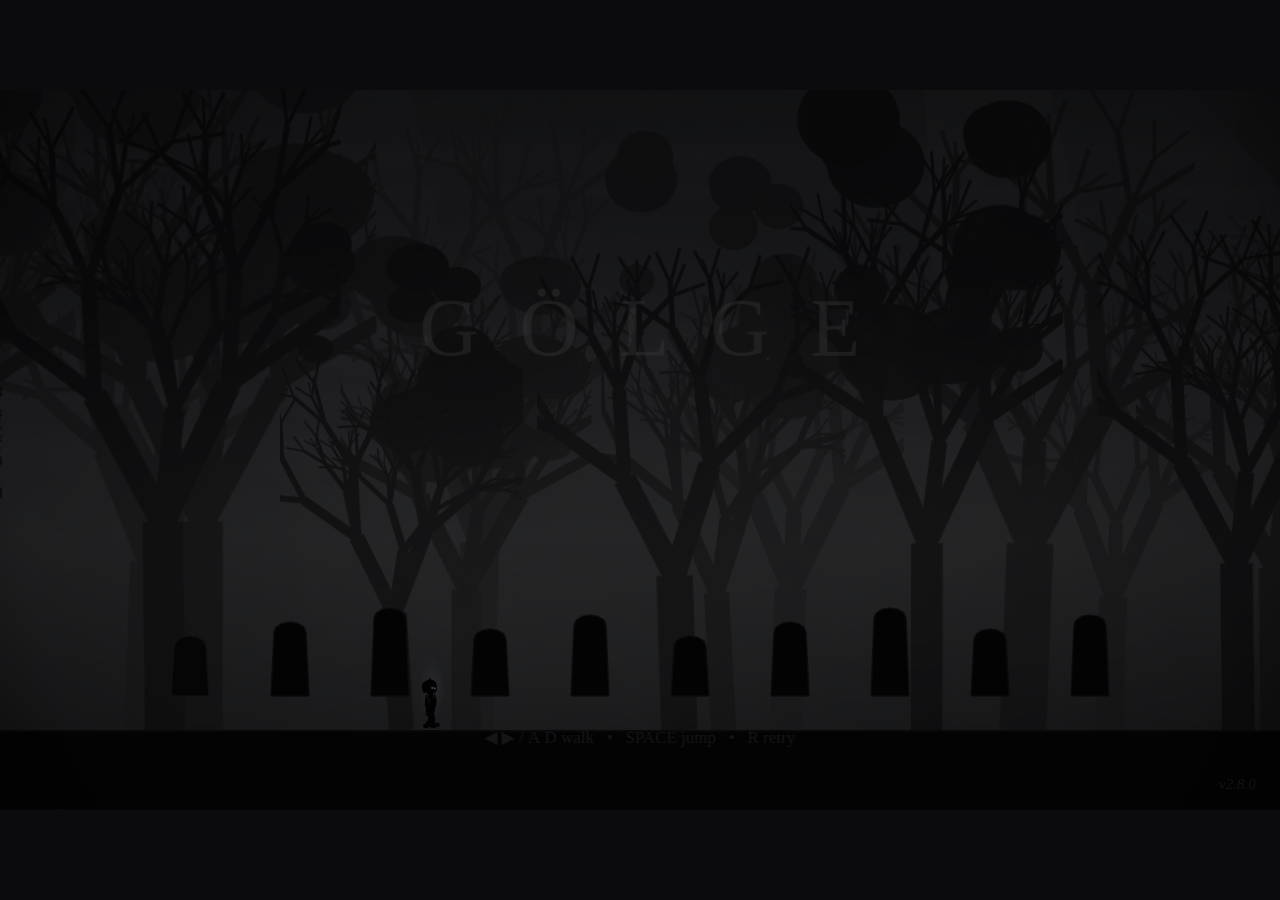
==== index.html @ fa77939f "v2.8.0 — derlenmiş statik export (yalnız oyun, not/ekran görüntüsü yok)" ====
<!DOCTYPE html><html lang="tr"><head><meta charSet="utf-8"/><meta name="viewport" content="width=device-width, initial-scale=1, maximum-scale=1, user-scalable=no, viewport-fit=cover"/><link rel="preload" href="./_next/static/media/797e433ab948586e-s.p.0r6juujl39pe6.woff2" as="font" crossorigin="" type="font/woff2"/><link rel="preload" href="./_next/static/media/caa3a2e1cccd8315-s.p.0wgildi0cnwt9.woff2" as="font" crossorigin="" type="font/woff2"/><link rel="stylesheet" href="./_next/static/chunks/1jhs4pmpjpwei.css" data-precedence="next"/><link rel="preload" as="script" fetchPriority="low" href="./_next/static/chunks/19wg2q9r2_sev.js"/><script src="./_next/static/chunks/1j71-lr846dcd.js" async=""></script><script src="./_next/static/chunks/238_s-g-zs_l8.js" async=""></script><script src="./_next/static/chunks/turbopack-1gg8ko_ilveme.js" async=""></script><script src="./_next/static/chunks/0umf92h1sb77c.js" async=""></script><script src="./_next/static/chunks/2of4e4kfpp1ux.js" async=""></script><script src="./_next/static/chunks/0emd5umwijjfs.js" async=""></script><meta name="theme-color" content="#0b0b0d"/><title>GÖLGE v2.8.0 — Sezon 1: Sisin Hafızası</title><meta name="description" content="Sisin hafızasında uyanan küçük bir gölgenin hikâyesi. Kenar kavrama, akan atkı ve korku dolu bir ormanda yolunu bul. Beş sezonluk destanın ilk perdesi."/><meta name="keywords" content="GÖLGE,gölge,platform oyunu,bulmaca,korku,atmosferik,silüet,Limbo tarzı,premium oyun"/><meta property="og:title" content="GÖLGE v2.8.0 — Sezon 1"/><meta property="og:description" content="Sisin hafızası — bir gölgenin uyanışı. Beş kapının ilki."/><meta property="og:site_name" content="GÖLGE"/><meta property="og:type" content="website"/><meta name="twitter:card" content="summary"/><meta name="twitter:title" content="GÖLGE v2.8.0 — Sezon 1"/><meta name="twitter:description" content="Sisin hafızası — bir gölgenin uyanışı. Beş kapının ilki."/><link rel="icon" href="/logo.svg"/><link rel="apple-touch-icon" href="/apple-touch-icon.png"/><meta name="next-size-adjust" content=""/><script src="./_next/static/chunks/0cz1d0mv5g_q7.js" noModule=""></script></head><body class="T19VSG_variable _8Li5zG_variable antialiased bg-background text-foreground"><div hidden=""><!--$--><!--/$--></div><!--$!--><template data-dgst=""></template><div class="flex min-h-screen items-center justify-center bg-[#0b0b0d]"><p class="animate-pulse font-serif text-lg tracking-[0.3em] text-[#6b6d74]">sis yükseliyor...</p></div><!--/$--><!--$--><!--/$--><script id="_R_">(globalThis["TURBOPACK"] || (globalThis["TURBOPACK"] = [])).push({"otherChunks":["static/chunks/19wg2q9r2_sev.js","static/chunks/1j71-lr846dcd.js","static/chunks/238_s-g-zs_l8.js"],"runtimeModuleIds":[94553]});</script><script src="./_next/static/chunks/19wg2q9r2_sev.js" async=""></script><script>(self.__next_f=self.__next_f||[]).push([0])</script><script>self.__next_f.push([1,"1:\"$Sreact.fragment\"\n2:\"./_next/static/chunks/0umf92h1sb77c.js\"\n3:I[39756,[\"$2\"],\"default\"]\n4:I[37457,[\"$2\"],\"default\"]\n6:I[47257,[\"$2\"],\"ClientPageRoot\"]\n7:\"./_next/static/chunks/2of4e4kfpp1ux.js\"\n8:\"./_next/static/chunks/0emd5umwijjfs.js\"\n9:I[52683,[\"$2\",\"$7\",\"$8\"],\"default\"]\nc:I[97367,[\"$2\"],\"OutletBoundary\"]\nd:\"$Sreact.suspense\"\nf:\"ViewportBoundary\"\n10:I[97367,[\"$2\"],\"$f\"]\n12:\"MetadataBoundary\"\n13:I[97367,[\"$2\"],\"$12\"]\n15:I[68027,[\"$2\"],\"default\",1]\n:HL[\"./_next/static/chunks/1jhs4pmpjpwei.css\",\"style\"]\n:HL[\"./_next/static/media/797e433ab948586e-s.p.0r6juujl39pe6.woff2\",\"font\",{\"crossOrigin\":\"\",\"type\":\"font/woff2\"}]\n:HL[\"./_next/static/media/caa3a2e1cccd8315-s.p.0wgildi0cnwt9.woff2\",\"font\",{\"crossOrigin\":\"\",\"type\":\"font/woff2\"}]\n5:[[\"children\",{\"s\":\"__PAGE__\",\"h\":512,\"d\":{\"r\":[\"$\",\"$1\",\"c\",{\"children\":[[\"$\",\"$L6\",null,{\"Component\":\"$9\",\"serverProvidedParams\":{\"searchParams\":{},\"params\":{},\"promises\":[\"$@a\",\"$@b\"]}}],[[\"$\",\"script\",\"script-0\",{\"src\":\"./_next/static/chunks/2of4e4kfpp1ux.js\",\"async\":true,\"nonce\":\"$undefined\"}],[\"$\",\"script\",\"script-1\",{\"src\":\"./_next/static/chunks/0emd5umwijjfs.js\",\"async\":true,\"nonce\":\"$undefined\"}]],[\"$\",\"$Lc\",null,{\"children\":[\"$\",\"$d\",null,{\"name\":\"Next.MetadataOutlet\",\"children\":\"$@e\"}]}]]}],\"p\":false,\"v\":null}}]]\n0:{\"P\":null,\"c\":[\"\",\"\"],\"q\":\"\",\"i\":false,\"t\":{\"t\":{\"s\":\"\",\"h\":528,\"d\":{\"r\":[\"$\",\"$1\",\"c\",{\"children\":[[[\"$\",\"link\",\"0\",{\"rel\":\"stylesheet\",\"href\":\"./_next/static/chunks/1jhs4pmpjpwei.css\",\"precedence\":\"next\",\"crossOrigin\":\"$undefined\",\"nonce\":\"$undefined\"}],[\"$\",\"script\",\"script-0\",{\"src\":\"./_next/static/chunks/0umf92h1sb77c.js\",\"async\":true,\"nonce\":\"$undefined\"}]],[\"$\",\"html\",null,{\"lang\":\"tr\",\"suppressHydrationWarning\":true,\"children\":[\"$\",\"body\",null,{\"className\":\"T19VSG_variable _8Li5zG_variable antialiased bg-background text-foreground\",\"children\":[\"$\",\"$L3\",null,{\"parallelRouterKey\":\"children\",\"error\":\"$undefined\",\"errorStyles\":\"$undefined\",\"errorScripts\":\"$undefined\",\"template\":[\"$\",\"$L4\",null,{}],\"templateStyles\":\"$undefined\",\"templateScripts\":\"$undefined\",\"notFound\":[[[\"$\",\"title\",null,{\"children\":\"404: This page could not be found.\"}],[\"$\",\"div\",null,{\"style\":{\"fontFamily\":\"system-ui,\\\"Segoe UI\\\",Roboto,Helvetica,Arial,sans-serif,\\\"Apple Color Emoji\\\",\\\"Segoe UI Emoji\\\"\",\"height\":\"100vh\",\"textAlign\":\"center\",\"display\":\"flex\",\"flexDirection\":\"column\",\"alignItems\":\"center\",\"justifyContent\":\"center\"},\"children\":[\"$\",\"div\",null,{\"children\":[[\"$\",\"style\",null,{\"dangerouslySetInnerHTML\":{\"__html\":\"body{color:#000;background:#fff;margin:0}.next-error-h1{border-right:1px solid rgba(0,0,0,.3)}@media (prefers-color-scheme:dark){body{color:#fff;background:#000}.next-error-h1{border-right:1px solid rgba(255,255,255,.3)}}\"}}],[\"$\",\"h1\",null,{\"className\":\"next-error-h1\",\"style\":{\"display\":\"inline-block\",\"margin\":\"0 20px 0 0\",\"padding\":\"0 23px 0 0\",\"fontSize\":24,\"fontWeight\":500,\"verticalAlign\":\"top\",\"lineHeight\":\"49px\"},\"children\":404}],[\"$\",\"div\",null,{\"style\":{\"display\":\"inline-block\"},\"children\":[\"$\",\"h2\",null,{\"style\":{\"fontSize\":14,\"fontWeight\":400,\"lineHeight\":\"49px\",\"margin\":0},\"children\":\"This page could not be found.\"}]}]]}]}]],[]],\"forbidden\":\"$undefined\",\"unauthorized\":\"$undefined\"}]}]}]]}],\"p\":false,\"v\":null},\"c\":\"$Q5\"},\"h\":{\"r\":[\"$\",\"$1\",\"h\",{\"children\":[null,[\"$\",\"$L10\",null,{\"children\":\"$L11\"}],[\"$\",\"$L13\",null,{\"children\":[[\"$\",\"div\",null,{\"hidden\":true,\"children\":[\"$\",\"$d\",null,{\"name\":\"Next.Metadata\",\"children\":\"$L14\"}]}],null]}],[\"$\",\"meta\",null,{\"name\":\"next-size-adjust\",\"content\":\"\"}]]}],\"p\":false,\"v\":null}},\"m\":\"$undefined\",\"G\":[\"$15\",[[\"$\",\"link\",\"0\",{\"rel\":\"stylesheet\",\"href\":\"./_next/static/chunks/1jhs4pmpjpwei.css\",\"precedence\":\"next\",\"crossOrigin\":\"$undefined\",\"nonce\":\"$undefined\"}]]],\"S\":true,\"r\":\"$undefined\",\"s\":\"$undefined\",\"a\":\"$undefined\",\"l\":\"$undefined\",\"p\":\"$undefined\",\"d\":\"$undefined\",\"b\":\"dvNDuntmmGALV2LFUeTut\"}\na:{}\nb:\"$5:0:1:d:r:props:children:0:props:serverProvidedParams:params\"\n11:[[\"$\",\"meta\",\"0\",{\"charSet\":\"utf-8\"}],[\"$\",\"meta\",\"1\",{\"name\":\"viewport\",\"content\":\"width=device-width, initial-scale=1, maximum-scale=1, user-scalable=no, viewport-fit=cover\"}],[\"$\",\"meta\",\"2\",{\"name\":\"theme-color\",\"content\":\"#0b0b0d\"}]]\n16:I[27201,[\"$2\"],\"IconMark\"]\ne:null\n14:[[\"$\",\"title\",\"0\",{\"children\":\"GÖLGE v2.8.0 — Sezon 1: Sisin Hafızası\"}],[\"$\",\"meta\",\"1\",{\"name\":\"description\",\"content\":\"Sisin hafızasında uyanan küçük bir gölgenin hikâyesi. Kenar kavrama, akan atkı ve korku dolu bir ormanda yolunu bul. Beş sezonluk destanın ilk perdesi.\"}],[\"$\",\"meta\",\"2\",{\"name\":\"keywords\",\"content\":\"GÖLGE,gölge,platform oyunu,bulmaca,korku,atmosferik,silüet,Limbo tarzı,premium oyun\"}],[\"$\",\"meta\",\"3\",{\"property\":\"og:title\",\"content\":\"GÖLGE v2.8.0 — Sezon 1\"}],[\"$\",\"meta\",\"4\",{\"property\":\"og:description\",\"content\":\"Sisin hafızası — bir gölgenin uyanışı. Beş kapının ilki.\"}],[\"$\",\"meta\",\"5\",{\"property\":\"og:site_name\",\"content\":\"GÖLGE\"}],[\"$\",\"meta\",\"6\",{\"property\":\"og:type\",\"content\":\"website\"}],[\"$\",\"meta\",\"7\",{\"name\":\"twitter:card\",\"content\":\"summary\"}],[\"$\",\"meta\",\"8\",{\"name\":\"twitter:title\",\"content\":\"GÖLGE v2.8.0 — Sezon 1\"}],[\"$\",\"meta\",\"9\",{\"name\":\"twitter:description\",\"content\":\"Sisin hafızası — bir gölgenin uyanışı. Beş kapının ilki.\"}],[\"$\",\"link\",\"10\",{\"rel\":\"icon\",\"href\":\"/logo.svg\"}],[\"$\",\"link\",\"11\",{\"rel\":\"apple-touch-icon\",\"href\":\"/apple-touch-icon.png\"}],[\"$\",\"$L16\",\"12\",{}]]\n"])</script></body></html>
---- _next/static/chunks/1jhs4pmpjpwei.css ----
@font-face{font-family:Geist;font-style:normal;font-weight:100 900;font-display:swap;src:url(../media/fef07dbb0973bf53-s.3p2_lha1f2xer.woff2)format("woff2");unicode-range:U+460-52F,U+1C80-1C8A,U+20B4,U+2DE0-2DFF,U+A640-A69F,U+FE2E-FE2F}@font-face{font-family:Geist;font-style:normal;font-weight:100 900;font-display:swap;src:url(../media/8a480f0b521d4e75-s.1qq4vpdcun5oj.woff2)format("woff2");unicode-range:U+301,U+400-45F,U+490-491,U+4B0-4B1,U+2116}@font-face{font-family:Geist;font-style:normal;font-weight:100 900;font-display:swap;src:url(../media/53b9e256198e5412-s.390ncx5urfkfu.woff2)format("woff2");unicode-range:U+102-103,U+110-111,U+128-129,U+168-169,U+1A0-1A1,U+1AF-1B0,U+300-301,U+303-304,U+308-309,U+323,U+329,U+1EA0-1EF9,U+20AB}@font-face{font-family:Geist;font-style:normal;font-weight:100 900;font-display:swap;src:url(../media/7178b3e590c64307-s.21jp631_3pja2.woff2)format("woff2");unicode-range:U+100-2BA,U+2BD-2C5,U+2C7-2CC,U+2CE-2D7,U+2DD-2FF,U+304,U+308,U+329,U+1D00-1DBF,U+1E00-1E9F,U+1EF2-1EFF,U+2020,U+20A0-20AB,U+20AD-20C4,U+2113,U+2C60-2C7F,U+A720-A7FF}@font-face{font-family:Geist;font-style:normal;font-weight:100 900;font-display:swap;src:url(../media/caa3a2e1cccd8315-s.p.0wgildi0cnwt9.woff2)format("woff2");unicode-range:U+??,U+131,U+152-153,U+2BB-2BC,U+2C6,U+2DA,U+2DC,U+304,U+308,U+329,U+2000-206F,U+20AC,U+2122,U+2191,U+2193,U+2212,U+2215,U+FEFF,U+FFFD}@font-face{font-family:Geist Fallback;src:local(Arial);ascent-override:95.94%;descent-override:28.16%;line-gap-override:0.0%;size-adjust:104.76%}.T19VSG_className{font-family:Geist,Geist Fallback;font-style:normal}.T19VSG_variable{--font-geist-sans:"Geist", "Geist Fallback"}
@font-face{font-family:Geist Mono;font-style:normal;font-weight:100 900;font-display:swap;src:url(../media/5ce348bf30bf5439-s.31988l_ccedte.woff2)format("woff2");unicode-range:U+460-52F,U+1C80-1C8A,U+20B4,U+2DE0-2DFF,U+A640-A69F,U+FE2E-FE2F}@font-face{font-family:Geist Mono;font-style:normal;font-weight:100 900;font-display:swap;src:url(../media/4fa387ec64143e14-s.2tuy5pz7dlieh.woff2)format("woff2");unicode-range:U+301,U+400-45F,U+490-491,U+4B0-4B1,U+2116}@font-face{font-family:Geist Mono;font-style:normal;font-weight:100 900;font-display:swap;src:url(../media/6306c77e7c8268e4-s.2dbetqa9o8jxf.woff2)format("woff2");unicode-range:U+2000-2001,U+2004-2008,U+200A,U+23B8-23BD,U+2500-259F}@font-face{font-family:Geist Mono;font-style:normal;font-weight:100 900;font-display:swap;src:url(../media/7d817b4c03b0c5f1-s.1uyisp29ctx0d.woff2)format("woff2");unicode-range:U+102-103,U+110-111,U+128-129,U+168-169,U+1A0-1A1,U+1AF-1B0,U+300-301,U+303-304,U+308-309,U+323,U+329,U+1EA0-1EF9,U+20AB}@font-face{font-family:Geist Mono;font-style:normal;font-weight:100 900;font-display:swap;src:url(../media/bbc41e54d2fcbd21-s.1rgnod-3esatf.woff2)format("woff2");unicode-range:U+100-2BA,U+2BD-2C5,U+2C7-2CC,U+2CE-2D7,U+2DD-2FF,U+304,U+308,U+329,U+1D00-1DBF,U+1E00-1E9F,U+1EF2-1EFF,U+2020,U+20A0-20AB,U+20AD-20C4,U+2113,U+2C60-2C7F,U+A720-A7FF}@font-face{font-family:Geist Mono;font-style:normal;font-weight:100 900;font-display:swap;src:url(../media/797e433ab948586e-s.p.0r6juujl39pe6.woff2)format("woff2");unicode-range:U+??,U+131,U+152-153,U+2BB-2BC,U+2C6,U+2DA,U+2DC,U+304,U+308,U+329,U+2000-206F,U+20AC,U+2122,U+2191,U+2193,U+2212,U+2215,U+FEFF,U+FFFD}@font-face{font-family:Geist Mono Fallback;src:local(Arial);ascent-override:74.67%;descent-override:21.92%;line-gap-override:0.0%;size-adjust:134.59%}._8Li5zG_className{font-family:Geist Mono,Geist Mono Fallback;font-style:normal}._8Li5zG_variable{--font-geist-mono:"Geist Mono", "Geist Mono Fallback"}
@layer properties{@supports (((-webkit-hyphens:none)) and (not (margin-trim:inline))) or ((-moz-orient:inline) and (not (color:rgb(from red r g b)))){*,:before,:after,::backdrop{--tw-translate-x:0;--tw-translate-y:0;--tw-translate-z:0;--tw-border-style:solid;--tw-tracking:initial;--tw-shadow:0 0 #0000;--tw-shadow-color:initial;--tw-shadow-alpha:100%;--tw-inset-shadow:0 0 #0000;--tw-inset-shadow-color:initial;--tw-inset-shadow-alpha:100%;--tw-ring-color:initial;--tw-ring-shadow:0 0 #0000;--tw-inset-ring-color:initial;--tw-inset-ring-shadow:0 0 #0000;--tw-ring-inset:initial;--tw-ring-offset-width:0px;--tw-ring-offset-color:#fff;--tw-ring-offset-shadow:0 0 #0000;--tw-blur:initial;--tw-brightness:initial;--tw-contrast:initial;--tw-grayscale:initial;--tw-hue-rotate:initial;--tw-invert:initial;--tw-opacity:initial;--tw-saturate:initial;--tw-sepia:initial;--tw-drop-shadow:initial;--tw-drop-shadow-color:initial;--tw-drop-shadow-alpha:100%;--tw-drop-shadow-size:initial;--tw-ease:initial}}}@layer theme{:root,:host{--font-serif:ui-serif, Georgia, Cambria, "Times New Roman", Times, serif;--spacing:.25rem;--container-xs:20rem;--text-lg:1.125rem;--text-lg--line-height:calc(1.75 / 1.125);--text-3xl:1.875rem;--text-3xl--line-height:calc(2.25 / 1.875);--ease-in-out:cubic-bezier(.4, 0, .2, 1);--animate-pulse:pulse 2s cubic-bezier(.4, 0, .6, 1) infinite;--default-font-family:var(--font-geist-sans);--default-mono-font-family:var(--font-geist-mono)}}@layer base{*,:after,:before,::backdrop{box-sizing:border-box;border:0 solid;margin:0;padding:0}::file-selector-button{box-sizing:border-box;border:0 solid;margin:0;padding:0}html,:host{-webkit-text-size-adjust:100%;tab-size:4;line-height:1.5;font-family:var(--default-font-family,-apple-system, BlinkMacSystemFont, "Segoe UI", Roboto, "Helvetica Neue", "Noto Sans", Arial, sans-serif, "Apple Color Emoji", "Segoe UI Emoji", "Segoe UI Symbol", "Noto Color Emoji");font-feature-settings:var(--default-font-feature-settings,normal);font-variation-settings:var(--default-font-variation-settings,normal);-webkit-tap-highlight-color:transparent}hr{height:0;color:inherit;border-top-width:1px}abbr:where([title]){-webkit-text-decoration:underline dotted;text-decoration:underline dotted}h1,h2,h3,h4,h5,h6{font-size:inherit;font-weight:inherit}a{color:inherit;-webkit-text-decoration:inherit;-webkit-text-decoration:inherit;-webkit-text-decoration:inherit;-webkit-text-decoration:inherit;text-decoration:inherit}b,strong{font-weight:bolder}code,kbd,samp,pre{font-family:var(--default-mono-font-family,ui-monospace, SFMono-Regular, Menlo, Monaco, Consolas, "Liberation Mono", "Courier New", monospace);font-feature-settings:var(--default-mono-font-feature-settings,normal);font-variation-settings:var(--default-mono-font-variation-settings,normal);font-size:1em}small{font-size:80%}sub,sup{vertical-align:baseline;font-size:75%;line-height:0;position:relative}sub{bottom:-.25em}sup{top:-.5em}table{text-indent:0;border-color:inherit;border-collapse:collapse}:-moz-focusring:where(:not(iframe)){outline:auto}progress{vertical-align:baseline}summary{display:list-item}ol,ul,menu{list-style:none}img,svg,video,canvas,audio,iframe,embed,object{vertical-align:middle;display:block}img,video{max-width:100%;height:auto}button,input,select,optgroup,textarea{font:inherit;font-feature-settings:inherit;font-variation-settings:inherit;letter-spacing:inherit;color:inherit;opacity:1;background-color:#0000;border-radius:0}::file-selector-button{font:inherit;font-feature-settings:inherit;font-variation-settings:inherit;letter-spacing:inherit;color:inherit;opacity:1;background-color:#0000;border-radius:0}:where(select:is([multiple],[size])) optgroup{font-weight:bolder}:where(select:is([multiple],[size])) optgroup option{padding-inline-start:20px}::file-selector-button{margin-inline-end:4px}::placeholder{opacity:1}@supports (not ((-webkit-appearance:-apple-pay-button))) or (contain-intrinsic-size:1px){::placeholder{color:currentColor}@supports (color:color-mix(in lab, red, red)){::placeholder{color:color-mix(in oklab, currentcolor 50%, transparent)}}}textarea{resize:vertical}::-webkit-search-decoration{-webkit-appearance:none}::-webkit-date-and-time-value{min-height:1lh;text-align:inherit}::-webkit-datetime-edit{display:inline-flex}::-webkit-datetime-edit-fields-wrapper{padding:0}::-webkit-datetime-edit{padding-block:0}::-webkit-datetime-edit-year-field{padding-block:0}::-webkit-datetime-edit-month-field{padding-block:0}::-webkit-datetime-edit-day-field{padding-block:0}::-webkit-datetime-edit-hour-field{padding-block:0}::-webkit-datetime-edit-minute-field{padding-block:0}::-webkit-datetime-edit-second-field{padding-block:0}::-webkit-datetime-edit-millisecond-field{padding-block:0}::-webkit-datetime-edit-meridiem-field{padding-block:0}::-webkit-calendar-picker-indicator{line-height:1}:-moz-ui-invalid{box-shadow:none}button,input:where([type=button],[type=reset],[type=submit]){appearance:button}::file-selector-button{appearance:button}::-webkit-inner-spin-button{height:auto}::-webkit-outer-spin-button{height:auto}[hidden]:where(:not([hidden=until-found])){display:none!important}*{border-color:var(--border);outline-color:var(--ring)}@supports (color:color-mix(in lab, red, red)){*{outline-color:color-mix(in oklab, var(--ring) 50%, transparent)}}body{background-color:var(--background);color:var(--foreground)}}@layer components;@layer utilities{.collapse{visibility:collapse}.visible{visibility:visible}.absolute{position:absolute}.fixed{position:fixed}.relative{position:relative}.static{position:static}.inset-0{inset:0}.inset-1\.5{inset:calc(var(--spacing) * 1.5)}.top-1\.5{top:calc(var(--spacing) * 1.5)}.bottom-1\.5{bottom:calc(var(--spacing) * 1.5)}.left-1\/2{left:50%}.isolate{isolation:isolate}.flex{display:flex}.grid{display:grid}.hidden{display:none}.inline{display:inline}.h-24{height:calc(var(--spacing) * 24)}.h-\[3px\]{height:3px}.h-full{height:100%}.min-h-screen{min-height:100vh}.w-5{width:calc(var(--spacing) * 5)}.w-14{width:calc(var(--spacing) * 14)}.w-\[3px\]{width:3px}.w-full{width:100%}.max-w-xs{max-width:var(--container-xs)}.grow{flex-grow:1}.-translate-x-1\/2{--tw-translate-x:calc(calc(1 / 2 * 100%) * -1);translate:var(--tw-translate-x) var(--tw-translate-y)}.rotate-12{rotate:12deg}.animate-\[spin_3s_ease-in-out_infinite_alternate\]{animation:3s ease-in-out infinite alternate spin}.animate-pulse{animation:var(--animate-pulse)}.touch-none{touch-action:none}.resize{resize:both}.flex-col{flex-direction:column}.items-center{align-items:center}.justify-center{justify-content:center}.gap-6{gap:calc(var(--spacing) * 6)}.overflow-hidden{overflow:hidden}.rounded-\[6px\]{border-radius:6px}.rounded-\[10px\]{border-radius:10px}.rounded-full{border-radius:2147483647px}.border{border-style:var(--tw-border-style);border-width:1px}.border-2{border-style:var(--tw-border-style);border-width:2px}.border-\[\#8b8d94\]{border-color:#8b8d94}.border-\[\#8b8d94\]\/50{border-color:#8b8d9480;border-color:lab(58.6343% .296146 -4.00502/.5)}.bg-\[\#0b0b0d\]{background-color:#0b0b0d}.bg-\[\#8b8d94\]\/70{background-color:#8b8d94b3;background-color:lab(58.6343% .296146 -4.00502/.7)}.bg-background{background-color:var(--background)}.text-center{text-align:center}.font-serif{font-family:var(--font-serif)}.text-3xl{font-size:var(--text-3xl);line-height:var(--tw-leading,var(--text-3xl--line-height))}.text-lg{font-size:var(--text-lg);line-height:var(--tw-leading,var(--text-lg--line-height))}.tracking-\[0\.3em\]{--tw-tracking:.3em;letter-spacing:.3em}.tracking-\[0\.35em\]{--tw-tracking:.35em;letter-spacing:.35em}.text-\[\#6b6d74\]{color:#6b6d74}.text-\[\#8b8d94\]{color:#8b8d94}.text-\[\#d9dade\]{color:#d9dade}.text-foreground{color:var(--foreground)}.italic{font-style:italic}.antialiased{-webkit-font-smoothing:antialiased;-moz-osx-font-smoothing:grayscale}.shadow{--tw-shadow:0 1px 3px 0 var(--tw-shadow-color,#0000001a), 0 1px 2px -1px var(--tw-shadow-color,#0000001a);box-shadow:var(--tw-inset-shadow), var(--tw-inset-ring-shadow), var(--tw-ring-offset-shadow), var(--tw-ring-shadow), var(--tw-shadow)}.ring{--tw-ring-shadow:var(--tw-ring-inset,) 0 0 0 calc(1px + var(--tw-ring-offset-width)) var(--tw-ring-color,currentcolor);box-shadow:var(--tw-inset-shadow), var(--tw-inset-ring-shadow), var(--tw-ring-offset-shadow), var(--tw-ring-shadow), var(--tw-shadow)}.filter{filter:var(--tw-blur,) var(--tw-brightness,) var(--tw-contrast,) var(--tw-grayscale,) var(--tw-hue-rotate,) var(--tw-invert,) var(--tw-saturate,) var(--tw-sepia,) var(--tw-drop-shadow,)}.ease-in-out{--tw-ease:var(--ease-in-out);transition-timing-function:var(--ease-in-out)}.select-none{-webkit-user-select:none;user-select:none}.\[-webkit-touch-callout\:none\]{-webkit-touch-callout:none}.\[-webkit-user-select\:none\]{-webkit-user-select:none}@media (orientation:portrait){.portrait\:flex{display:flex}}}html,body{overscroll-behavior:none;background:#0b0b0d}.golge-safe{padding-top:env(safe-area-inset-top,0px);padding-bottom:env(safe-area-inset-bottom,0px);padding-left:env(safe-area-inset-left,0px);padding-right:env(safe-area-inset-right,0px)}:root{--radius:.625rem;--background:#fff;--foreground:#0a0a0a;--card:#fff;--card-foreground:#0a0a0a;--popover:#fff;--popover-foreground:#0a0a0a;--primary:#171717;--primary-foreground:#fafafa;--secondary:#f5f5f5;--secondary-foreground:#171717;--muted:#f5f5f5;--muted-foreground:#737373;--accent:#f5f5f5;--accent-foreground:#171717;--destructive:#e40014;--border:#e5e5e5;--input:#e5e5e5;--ring:#a1a1a1;--chart-1:#f05100;--chart-2:#009588;--chart-3:#104e64;--chart-4:#fcbb00;--chart-5:#f99c00;--sidebar:#fafafa;--sidebar-foreground:#0a0a0a;--sidebar-primary:#171717;--sidebar-primary-foreground:#fafafa;--sidebar-accent:#f5f5f5;--sidebar-accent-foreground:#171717;--sidebar-border:#e5e5e5;--sidebar-ring:#a1a1a1}@supports (color:lab(0% 0 0)){:root{--background:lab(100% 0 0);--foreground:lab(2.75381% 0 0);--card:lab(100% 0 0);--card-foreground:lab(2.75381% 0 0);--popover:lab(100% 0 0);--popover-foreground:lab(2.75381% 0 0);--primary:lab(7.78201% -.0000149012 0);--primary-foreground:lab(98.26% 0 0);--secondary:lab(96.52% -.0000298023 .0000119209);--secondary-foreground:lab(7.78201% -.0000149012 0);--muted:lab(96.52% -.0000298023 .0000119209);--muted-foreground:lab(48.496% 0 0);--accent:lab(96.52% -.0000298023 .0000119209);--accent-foreground:lab(7.78201% -.0000149012 0);--destructive:lab(48.4493% 77.4328 61.5452);--border:lab(90.952% 0 -.0000119209);--input:lab(90.952% 0 -.0000119209);--ring:lab(66.128% -.0000298023 .0000119209);--chart-1:lab(57.1026% 64.2584 89.8886);--chart-2:lab(55.0223% -41.0774 -3.90277);--chart-3:lab(30.372% -13.1853 -18.7887);--chart-4:lab(80.1641% 16.6016 99.2089);--chart-5:lab(72.7183% 31.8672 97.9407);--sidebar:lab(98.26% 0 0);--sidebar-foreground:lab(2.75381% 0 0);--sidebar-primary:lab(7.78201% -.0000149012 0);--sidebar-primary-foreground:lab(98.26% 0 0);--sidebar-accent:lab(96.52% -.0000298023 .0000119209);--sidebar-accent-foreground:lab(7.78201% -.0000149012 0);--sidebar-border:lab(90.952% 0 -.0000119209);--sidebar-ring:lab(66.128% -.0000298023 .0000119209)}}.dark{--background:#0a0a0a;--foreground:#fafafa;--card:#171717;--card-foreground:#fafafa;--popover:#171717;--popover-foreground:#fafafa;--primary:#e5e5e5;--primary-foreground:#171717;--secondary:#262626;--secondary-foreground:#fafafa;--muted:#262626;--muted-foreground:#a1a1a1;--accent:#262626;--accent-foreground:#fafafa;--destructive:#ff6568;--border:#ffffff1a;--input:#ffffff26;--ring:#737373;--chart-1:#1447e6;--chart-2:#00bb7f;--chart-3:#f99c00;--chart-4:#ac4bff;--chart-5:#ff2357;--sidebar:#171717;--sidebar-foreground:#fafafa;--sidebar-primary:#1447e6;--sidebar-primary-foreground:#fafafa;--sidebar-accent:#262626;--sidebar-accent-foreground:#fafafa;--sidebar-border:#ffffff1a;--sidebar-ring:#737373}@supports (color:lab(0% 0 0)){.dark{--background:lab(2.75381% 0 0);--foreground:lab(98.26% 0 0);--card:lab(7.78201% -.0000149012 0);--card-foreground:lab(98.26% 0 0);--popover:lab(7.78201% -.0000149012 0);--popover-foreground:lab(98.26% 0 0);--primary:lab(90.952% 0 -.0000119209);--primary-foreground:lab(7.78201% -.0000149012 0);--secondary:lab(15.204% 0 -.00000596046);--secondary-foreground:lab(98.26% 0 0);--muted:lab(15.204% 0 -.00000596046);--muted-foreground:lab(66.128% -.0000298023 .0000119209);--accent:lab(15.204% 0 -.00000596046);--accent-foreground:lab(98.26% 0 0);--destructive:lab(63.7053% 60.745 31.3109);--border:lab(100% 0 0/.1);--input:lab(100% 0 0/.15);--ring:lab(48.496% 0 0);--chart-1:lab(36.9089% 35.0961 -85.6872);--chart-2:lab(66.9756% -58.27 19.5419);--chart-3:lab(72.7183% 31.8672 97.9407);--chart-4:lab(52.0183% 66.11 -78.2316);--chart-5:lab(56.101% 79.4328 31.4532);--sidebar:lab(7.78201% -.0000149012 0);--sidebar-foreground:lab(98.26% 0 0);--sidebar-primary:lab(36.9089% 35.0961 -85.6872);--sidebar-primary-foreground:lab(98.26% 0 0);--sidebar-accent:lab(15.204% 0 -.00000596046);--sidebar-accent-foreground:lab(98.26% 0 0);--sidebar-border:lab(100% 0 0/.1);--sidebar-ring:lab(48.496% 0 0)}}@property --tw-translate-x{syntax:"*";inherits:false;initial-value:0}@property --tw-translate-y{syntax:"*";inherits:false;initial-value:0}@property --tw-translate-z{syntax:"*";inherits:false;initial-value:0}@property --tw-border-style{syntax:"*";inherits:false;initial-value:solid}@property --tw-tracking{syntax:"*";inherits:false}@property --tw-shadow{syntax:"*";inherits:false;initial-value:0 0 #0000}@property --tw-shadow-color{syntax:"*";inherits:false}@property --tw-shadow-alpha{syntax:"<percentage>";inherits:false;initial-value:100%}@property --tw-inset-shadow{syntax:"*";inherits:false;initial-value:0 0 #0000}@property --tw-inset-shadow-color{syntax:"*";inherits:false}@property --tw-inset-shadow-alpha{syntax:"<percentage>";inherits:false;initial-value:100%}@property --tw-ring-color{syntax:"*";inherits:false}@property --tw-ring-shadow{syntax:"*";inherits:false;initial-value:0 0 #0000}@property --tw-inset-ring-color{syntax:"*";inherits:false}@property --tw-inset-ring-shadow{syntax:"*";inherits:false;initial-value:0 0 #0000}@property --tw-ring-inset{syntax:"*";inherits:false}@property --tw-ring-offset-width{syntax:"<length>";inherits:false;initial-value:0}@property --tw-ring-offset-color{syntax:"*";inherits:false;initial-value:#fff}@property --tw-ring-offset-shadow{syntax:"*";inherits:false;initial-value:0 0 #0000}@property --tw-blur{syntax:"*";inherits:false}@property --tw-brightness{syntax:"*";inherits:false}@property --tw-contrast{syntax:"*";inherits:false}@property --tw-grayscale{syntax:"*";inherits:false}@property --tw-hue-rotate{syntax:"*";inherits:false}@property --tw-invert{syntax:"*";inherits:false}@property --tw-opacity{syntax:"*";inherits:false}@property --tw-saturate{syntax:"*";inherits:false}@property --tw-sepia{syntax:"*";inherits:false}@property --tw-drop-shadow{syntax:"*";inherits:false}@property --tw-drop-shadow-color{syntax:"*";inherits:false}@property --tw-drop-shadow-alpha{syntax:"<percentage>";inherits:false;initial-value:100%}@property --tw-drop-shadow-size{syntax:"*";inherits:false}@property --tw-ease{syntax:"*";inherits:false}@keyframes spin{to{transform:rotate(360deg)}}@keyframes pulse{50%{opacity:.5}}
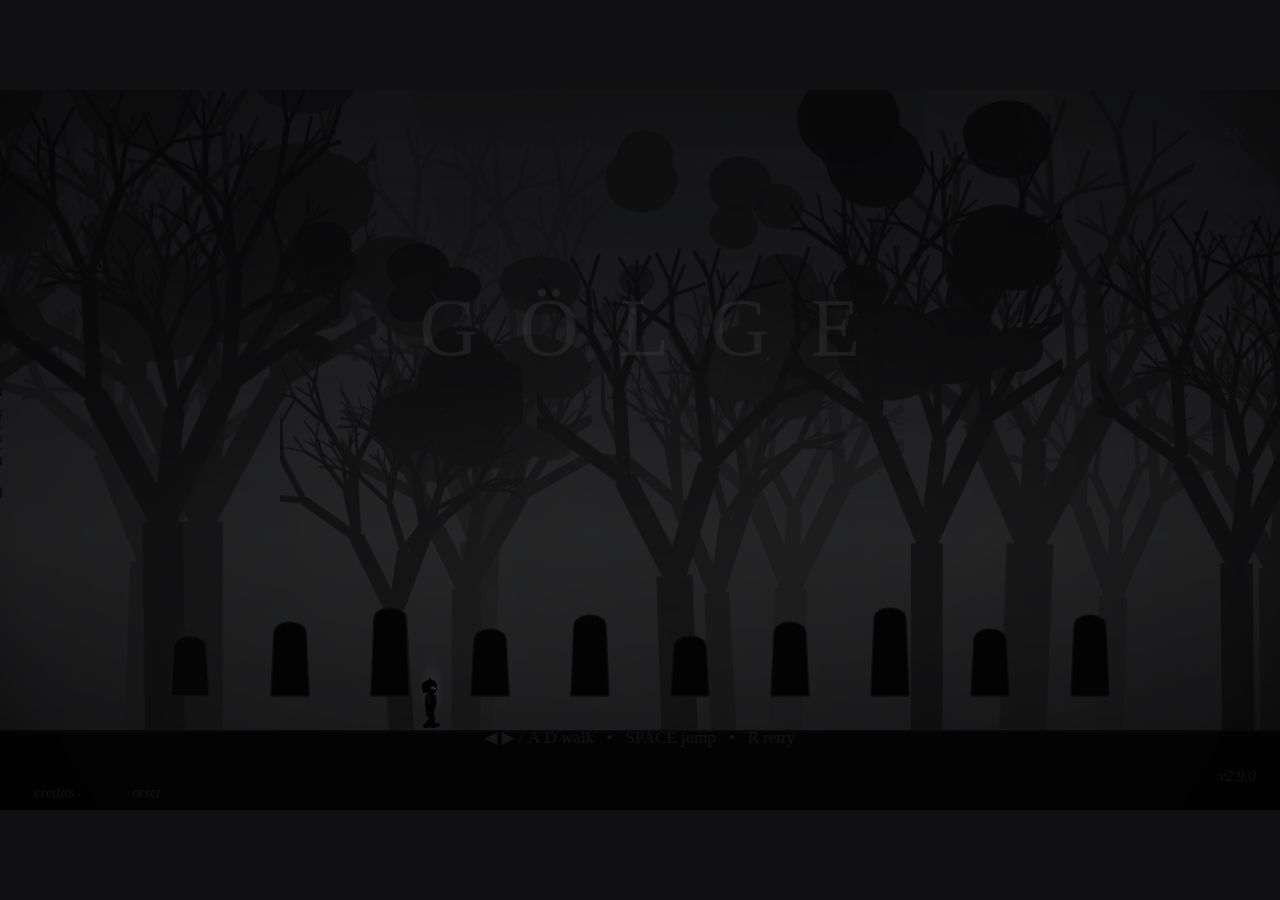
==== commit 7927399b: "v2.9.0 — derlenmiş statik export (yalnız oyun, not/ekran görüntüsü yok)" ====
--- a/index.html
+++ b/index.html
@@ -1 +1 @@
-<!DOCTYPE html><html lang="tr"><head><meta charSet="utf-8"/><meta name="viewport" content="width=device-width, initial-scale=1, maximum-scale=1, user-scalable=no, viewport-fit=cover"/><link rel="preload" href="./_next/static/media/797e433ab948586e-s.p.0r6juujl39pe6.woff2" as="font" crossorigin="" type="font/woff2"/><link rel="preload" href="./_next/static/media/caa3a2e1cccd8315-s.p.0wgildi0cnwt9.woff2" as="font" crossorigin="" type="font/woff2"/><link rel="stylesheet" href="./_next/static/chunks/1jhs4pmpjpwei.css" data-precedence="next"/><link rel="preload" as="script" fetchPriority="low" href="./_next/static/chunks/19wg2q9r2_sev.js"/><script src="./_next/static/chunks/1j71-lr846dcd.js" async=""></script><script src="./_next/static/chunks/238_s-g-zs_l8.js" async=""></script><script src="./_next/static/chunks/turbopack-1gg8ko_ilveme.js" async=""></script><script src="./_next/static/chunks/0umf92h1sb77c.js" async=""></script><script src="./_next/static/chunks/2of4e4kfpp1ux.js" async=""></script><script src="./_next/static/chunks/0emd5umwijjfs.js" async=""></script><meta name="theme-color" content="#0b0b0d"/><title>GÖLGE v2.8.0 — Sezon 1: Sisin Hafızası</title><meta name="description" content="Sisin hafızasında uyanan küçük bir gölgenin hikâyesi. Kenar kavrama, akan atkı ve korku dolu bir ormanda yolunu bul. Beş sezonluk destanın ilk perdesi."/><meta name="keywords" content="GÖLGE,gölge,platform oyunu,bulmaca,korku,atmosferik,silüet,Limbo tarzı,premium oyun"/><meta property="og:title" content="GÖLGE v2.8.0 — Sezon 1"/><meta property="og:description" content="Sisin hafızası — bir gölgenin uyanışı. Beş kapının ilki."/><meta property="og:site_name" content="GÖLGE"/><meta property="og:type" content="website"/><meta name="twitter:card" content="summary"/><meta name="twitter:title" content="GÖLGE v2.8.0 — Sezon 1"/><meta name="twitter:description" content="Sisin hafızası — bir gölgenin uyanışı. Beş kapının ilki."/><link rel="icon" href="/logo.svg"/><link rel="apple-touch-icon" href="/apple-touch-icon.png"/><meta name="next-size-adjust" content=""/><script src="./_next/static/chunks/0cz1d0mv5g_q7.js" noModule=""></script></head><body class="T19VSG_variable _8Li5zG_variable antialiased bg-background text-foreground"><div hidden=""><!--$--><!--/$--></div><!--$!--><template data-dgst=""></template><div class="flex min-h-screen items-center justify-center bg-[#0b0b0d]"><p class="animate-pulse font-serif text-lg tracking-[0.3em] text-[#6b6d74]">sis yükseliyor...</p></div><!--/$--><!--$--><!--/$--><script id="_R_">(globalThis["TURBOPACK"] || (globalThis["TURBOPACK"] = [])).push({"otherChunks":["static/chunks/19wg2q9r2_sev.js","static/chunks/1j71-lr846dcd.js","static/chunks/238_s-g-zs_l8.js"],"runtimeModuleIds":[94553]});</script><script src="./_next/static/chunks/19wg2q9r2_sev.js" async=""></script><script>(self.__next_f=self.__next_f||[]).push([0])</script><script>self.__next_f.push([1,"1:\"$Sreact.fragment\"\n2:\"./_next/static/chunks/0umf92h1sb77c.js\"\n3:I[39756,[\"$2\"],\"default\"]\n4:I[37457,[\"$2\"],\"default\"]\n6:I[47257,[\"$2\"],\"ClientPageRoot\"]\n7:\"./_next/static/chunks/2of4e4kfpp1ux.js\"\n8:\"./_next/static/chunks/0emd5umwijjfs.js\"\n9:I[52683,[\"$2\",\"$7\",\"$8\"],\"default\"]\nc:I[97367,[\"$2\"],\"OutletBoundary\"]\nd:\"$Sreact.suspense\"\nf:\"ViewportBoundary\"\n10:I[97367,[\"$2\"],\"$f\"]\n12:\"MetadataBoundary\"\n13:I[97367,[\"$2\"],\"$12\"]\n15:I[68027,[\"$2\"],\"default\",1]\n:HL[\"./_next/static/chunks/1jhs4pmpjpwei.css\",\"style\"]\n:HL[\"./_next/static/media/797e433ab948586e-s.p.0r6juujl39pe6.woff2\",\"font\",{\"crossOrigin\":\"\",\"type\":\"font/woff2\"}]\n:HL[\"./_next/static/media/caa3a2e1cccd8315-s.p.0wgildi0cnwt9.woff2\",\"font\",{\"crossOrigin\":\"\",\"type\":\"font/woff2\"}]\n5:[[\"children\",{\"s\":\"__PAGE__\",\"h\":512,\"d\":{\"r\":[\"$\",\"$1\",\"c\",{\"children\":[[\"$\",\"$L6\",null,{\"Component\":\"$9\",\"serverProvidedParams\":{\"searchParams\":{},\"params\":{},\"promises\":[\"$@a\",\"$@b\"]}}],[[\"$\",\"script\",\"script-0\",{\"src\":\"./_next/static/chunks/2of4e4kfpp1ux.js\",\"async\":true,\"nonce\":\"$undefined\"}],[\"$\",\"script\",\"script-1\",{\"src\":\"./_next/static/chunks/0emd5umwijjfs.js\",\"async\":true,\"nonce\":\"$undefined\"}]],[\"$\",\"$Lc\",null,{\"children\":[\"$\",\"$d\",null,{\"name\":\"Next.MetadataOutlet\",\"children\":\"$@e\"}]}]]}],\"p\":false,\"v\":null}}]]\n0:{\"P\":null,\"c\":[\"\",\"\"],\"q\":\"\",\"i\":false,\"t\":{\"t\":{\"s\":\"\",\"h\":528,\"d\":{\"r\":[\"$\",\"$1\",\"c\",{\"children\":[[[\"$\",\"link\",\"0\",{\"rel\":\"stylesheet\",\"href\":\"./_next/static/chunks/1jhs4pmpjpwei.css\",\"precedence\":\"next\",\"crossOrigin\":\"$undefined\",\"nonce\":\"$undefined\"}],[\"$\",\"script\",\"script-0\",{\"src\":\"./_next/static/chunks/0umf92h1sb77c.js\",\"async\":true,\"nonce\":\"$undefined\"}]],[\"$\",\"html\",null,{\"lang\":\"tr\",\"suppressHydrationWarning\":true,\"children\":[\"$\",\"body\",null,{\"className\":\"T19VSG_variable _8Li5zG_variable antialiased bg-background text-foreground\",\"children\":[\"$\",\"$L3\",null,{\"parallelRouterKey\":\"children\",\"error\":\"$undefined\",\"errorStyles\":\"$undefined\",\"errorScripts\":\"$undefined\",\"template\":[\"$\",\"$L4\",null,{}],\"templateStyles\":\"$undefined\",\"templateScripts\":\"$undefined\",\"notFound\":[[[\"$\",\"title\",null,{\"children\":\"404: This page could not be found.\"}],[\"$\",\"div\",null,{\"style\":{\"fontFamily\":\"system-ui,\\\"Segoe UI\\\",Roboto,Helvetica,Arial,sans-serif,\\\"Apple Color Emoji\\\",\\\"Segoe UI Emoji\\\"\",\"height\":\"100vh\",\"textAlign\":\"center\",\"display\":\"flex\",\"flexDirection\":\"column\",\"alignItems\":\"center\",\"justifyContent\":\"center\"},\"children\":[\"$\",\"div\",null,{\"children\":[[\"$\",\"style\",null,{\"dangerouslySetInnerHTML\":{\"__html\":\"body{color:#000;background:#fff;margin:0}.next-error-h1{border-right:1px solid rgba(0,0,0,.3)}@media (prefers-color-scheme:dark){body{color:#fff;background:#000}.next-error-h1{border-right:1px solid rgba(255,255,255,.3)}}\"}}],[\"$\",\"h1\",null,{\"className\":\"next-error-h1\",\"style\":{\"display\":\"inline-block\",\"margin\":\"0 20px 0 0\",\"padding\":\"0 23px 0 0\",\"fontSize\":24,\"fontWeight\":500,\"verticalAlign\":\"top\",\"lineHeight\":\"49px\"},\"children\":404}],[\"$\",\"div\",null,{\"style\":{\"display\":\"inline-block\"},\"children\":[\"$\",\"h2\",null,{\"style\":{\"fontSize\":14,\"fontWeight\":400,\"lineHeight\":\"49px\",\"margin\":0},\"children\":\"This page could not be found.\"}]}]]}]}]],[]],\"forbidden\":\"$undefined\",\"unauthorized\":\"$undefined\"}]}]}]]}],\"p\":false,\"v\":null},\"c\":\"$Q5\"},\"h\":{\"r\":[\"$\",\"$1\",\"h\",{\"children\":[null,[\"$\",\"$L10\",null,{\"children\":\"$L11\"}],[\"$\",\"$L13\",null,{\"children\":[[\"$\",\"div\",null,{\"hidden\":true,\"children\":[\"$\",\"$d\",null,{\"name\":\"Next.Metadata\",\"children\":\"$L14\"}]}],null]}],[\"$\",\"meta\",null,{\"name\":\"next-size-adjust\",\"content\":\"\"}]]}],\"p\":false,\"v\":null}},\"m\":\"$undefined\",\"G\":[\"$15\",[[\"$\",\"link\",\"0\",{\"rel\":\"stylesheet\",\"href\":\"./_next/static/chunks/1jhs4pmpjpwei.css\",\"precedence\":\"next\",\"crossOrigin\":\"$undefined\",\"nonce\":\"$undefined\"}]]],\"S\":true,\"r\":\"$undefined\",\"s\":\"$undefined\",\"a\":\"$undefined\",\"l\":\"$undefined\",\"p\":\"$undefined\",\"d\":\"$undefined\",\"b\":\"dvNDuntmmGALV2LFUeTut\"}\na:{}\nb:\"$5:0:1:d:r:props:children:0:props:serverProvidedParams:params\"\n11:[[\"$\",\"meta\",\"0\",{\"charSet\":\"utf-8\"}],[\"$\",\"meta\",\"1\",{\"name\":\"viewport\",\"content\":\"width=device-width, initial-scale=1, maximum-scale=1, user-scalable=no, viewport-fit=cover\"}],[\"$\",\"meta\",\"2\",{\"name\":\"theme-color\",\"content\":\"#0b0b0d\"}]]\n16:I[27201,[\"$2\"],\"IconMark\"]\ne:null\n14:[[\"$\",\"title\",\"0\",{\"children\":\"GÖLGE v2.8.0 — Sezon 1: Sisin Hafızası\"}],[\"$\",\"meta\",\"1\",{\"name\":\"description\",\"content\":\"Sisin hafızasında uyanan küçük bir gölgenin hikâyesi. Kenar kavrama, akan atkı ve korku dolu bir ormanda yolunu bul. Beş sezonluk destanın ilk perdesi.\"}],[\"$\",\"meta\",\"2\",{\"name\":\"keywords\",\"content\":\"GÖLGE,gölge,platform oyunu,bulmaca,korku,atmosferik,silüet,Limbo tarzı,premium oyun\"}],[\"$\",\"meta\",\"3\",{\"property\":\"og:title\",\"content\":\"GÖLGE v2.8.0 — Sezon 1\"}],[\"$\",\"meta\",\"4\",{\"property\":\"og:description\",\"content\":\"Sisin hafızası — bir gölgenin uyanışı. Beş kapının ilki.\"}],[\"$\",\"meta\",\"5\",{\"property\":\"og:site_name\",\"content\":\"GÖLGE\"}],[\"$\",\"meta\",\"6\",{\"property\":\"og:type\",\"content\":\"website\"}],[\"$\",\"meta\",\"7\",{\"name\":\"twitter:card\",\"content\":\"summary\"}],[\"$\",\"meta\",\"8\",{\"name\":\"twitter:title\",\"content\":\"GÖLGE v2.8.0 — Sezon 1\"}],[\"$\",\"meta\",\"9\",{\"name\":\"twitter:description\",\"content\":\"Sisin hafızası — bir gölgenin uyanışı. Beş kapının ilki.\"}],[\"$\",\"link\",\"10\",{\"rel\":\"icon\",\"href\":\"/logo.svg\"}],[\"$\",\"link\",\"11\",{\"rel\":\"apple-touch-icon\",\"href\":\"/apple-touch-icon.png\"}],[\"$\",\"$L16\",\"12\",{}]]\n"])</script></body></html>+<!DOCTYPE html><html lang="tr"><head><meta charSet="utf-8"/><meta name="viewport" content="width=device-width, initial-scale=1, maximum-scale=1, user-scalable=no, viewport-fit=cover"/><link rel="preload" href="./_next/static/media/797e433ab948586e-s.p.0r6juujl39pe6.woff2" as="font" crossorigin="" type="font/woff2"/><link rel="preload" href="./_next/static/media/caa3a2e1cccd8315-s.p.0wgildi0cnwt9.woff2" as="font" crossorigin="" type="font/woff2"/><link rel="stylesheet" href="./_next/static/chunks/1mso42sms9zm_.css" data-precedence="next"/><link rel="preload" as="script" fetchPriority="low" href="./_next/static/chunks/19wg2q9r2_sev.js"/><script src="./_next/static/chunks/1j71-lr846dcd.js" async=""></script><script src="./_next/static/chunks/238_s-g-zs_l8.js" async=""></script><script src="./_next/static/chunks/turbopack-1gg8ko_ilveme.js" async=""></script><script src="./_next/static/chunks/0umf92h1sb77c.js" async=""></script><script src="./_next/static/chunks/3i3r4mive0j9b.js" async=""></script><script src="./_next/static/chunks/0zhcw-8uy-bp3.js" async=""></script><meta name="theme-color" content="#0b0b0d"/><title>GÖLGE v2.9.0 — Sezon 1: Sisin Hafızası</title><meta name="description" content="Sisin hafızasında uyanan küçük bir gölgenin hikâyesi. Kenar kavrama, akan atkı ve korku dolu bir ormanda yolunu bul. Beş sezonluk destanın ilk perdesi."/><meta name="keywords" content="GÖLGE,gölge,platform oyunu,bulmaca,korku,atmosferik,silüet,Limbo tarzı,premium oyun"/><meta property="og:title" content="GÖLGE v2.9.0 — Sezon 1"/><meta property="og:description" content="Sisin hafızası — bir gölgenin uyanışı. Beş kapının ilki."/><meta property="og:site_name" content="GÖLGE"/><meta property="og:type" content="website"/><meta name="twitter:card" content="summary"/><meta name="twitter:title" content="GÖLGE v2.9.0 — Sezon 1"/><meta name="twitter:description" content="Sisin hafızası — bir gölgenin uyanışı. Beş kapının ilki."/><link rel="icon" href="/logo.svg"/><link rel="apple-touch-icon" href="/apple-touch-icon.png"/><meta name="next-size-adjust" content=""/><script src="./_next/static/chunks/0cz1d0mv5g_q7.js" noModule=""></script></head><body class="T19VSG_variable _8Li5zG_variable antialiased bg-background text-foreground"><div hidden=""><!--$--><!--/$--></div><!--$!--><template data-dgst=""></template><div class="flex min-h-screen items-center justify-center bg-[#0b0b0d]"><p class="animate-pulse font-serif text-lg tracking-[0.3em] text-[#6b6d74]">sis yükseliyor...</p></div><!--/$--><!--$--><!--/$--><script id="_R_">(globalThis["TURBOPACK"] || (globalThis["TURBOPACK"] = [])).push({"otherChunks":["static/chunks/19wg2q9r2_sev.js","static/chunks/1j71-lr846dcd.js","static/chunks/238_s-g-zs_l8.js"],"runtimeModuleIds":[94553]});</script><script src="./_next/static/chunks/19wg2q9r2_sev.js" async=""></script><script>(self.__next_f=self.__next_f||[]).push([0])</script><script>self.__next_f.push([1,"1:\"$Sreact.fragment\"\n2:\"./_next/static/chunks/0umf92h1sb77c.js\"\n3:I[39756,[\"$2\"],\"default\"]\n4:I[37457,[\"$2\"],\"default\"]\n6:I[47257,[\"$2\"],\"ClientPageRoot\"]\n7:\"./_next/static/chunks/3i3r4mive0j9b.js\"\n8:\"./_next/static/chunks/0zhcw-8uy-bp3.js\"\n9:I[52683,[\"$2\",\"$7\",\"$8\"],\"default\"]\nc:I[97367,[\"$2\"],\"OutletBoundary\"]\nd:\"$Sreact.suspense\"\nf:\"ViewportBoundary\"\n10:I[97367,[\"$2\"],\"$f\"]\n12:\"MetadataBoundary\"\n13:I[97367,[\"$2\"],\"$12\"]\n15:I[68027,[\"$2\"],\"default\",1]\n:HL[\"./_next/static/chunks/1mso42sms9zm_.css\",\"style\"]\n:HL[\"./_next/static/media/797e433ab948586e-s.p.0r6juujl39pe6.woff2\",\"font\",{\"crossOrigin\":\"\",\"type\":\"font/woff2\"}]\n:HL[\"./_next/static/media/caa3a2e1cccd8315-s.p.0wgildi0cnwt9.woff2\",\"font\",{\"crossOrigin\":\"\",\"type\":\"font/woff2\"}]\n5:[[\"children\",{\"s\":\"__PAGE__\",\"h\":512,\"d\":{\"r\":[\"$\",\"$1\",\"c\",{\"children\":[[\"$\",\"$L6\",null,{\"Component\":\"$9\",\"serverProvidedParams\":{\"searchParams\":{},\"params\":{},\"promises\":[\"$@a\",\"$@b\"]}}],[[\"$\",\"script\",\"script-0\",{\"src\":\"./_next/static/chunks/3i3r4mive0j9b.js\",\"async\":true,\"nonce\":\"$undefined\"}],[\"$\",\"script\",\"script-1\",{\"src\":\"./_next/static/chunks/0zhcw-8uy-bp3.js\",\"async\":true,\"nonce\":\"$undefined\"}]],[\"$\",\"$Lc\",null,{\"children\":[\"$\",\"$d\",null,{\"name\":\"Next.MetadataOutlet\",\"children\":\"$@e\"}]}]]}],\"p\":false,\"v\":null}}]]\n0:{\"P\":null,\"c\":[\"\",\"\"],\"q\":\"\",\"i\":false,\"t\":{\"t\":{\"s\":\"\",\"h\":528,\"d\":{\"r\":[\"$\",\"$1\",\"c\",{\"children\":[[[\"$\",\"link\",\"0\",{\"rel\":\"stylesheet\",\"href\":\"./_next/static/chunks/1mso42sms9zm_.css\",\"precedence\":\"next\",\"crossOrigin\":\"$undefined\",\"nonce\":\"$undefined\"}],[\"$\",\"script\",\"script-0\",{\"src\":\"./_next/static/chunks/0umf92h1sb77c.js\",\"async\":true,\"nonce\":\"$undefined\"}]],[\"$\",\"html\",null,{\"lang\":\"tr\",\"suppressHydrationWarning\":true,\"children\":[\"$\",\"body\",null,{\"className\":\"T19VSG_variable _8Li5zG_variable antialiased bg-background text-foreground\",\"children\":[\"$\",\"$L3\",null,{\"parallelRouterKey\":\"children\",\"error\":\"$undefined\",\"errorStyles\":\"$undefined\",\"errorScripts\":\"$undefined\",\"template\":[\"$\",\"$L4\",null,{}],\"templateStyles\":\"$undefined\",\"templateScripts\":\"$undefined\",\"notFound\":[[[\"$\",\"title\",null,{\"children\":\"404: This page could not be found.\"}],[\"$\",\"div\",null,{\"style\":{\"fontFamily\":\"system-ui,\\\"Segoe UI\\\",Roboto,Helvetica,Arial,sans-serif,\\\"Apple Color Emoji\\\",\\\"Segoe UI Emoji\\\"\",\"height\":\"100vh\",\"textAlign\":\"center\",\"display\":\"flex\",\"flexDirection\":\"column\",\"alignItems\":\"center\",\"justifyContent\":\"center\"},\"children\":[\"$\",\"div\",null,{\"children\":[[\"$\",\"style\",null,{\"dangerouslySetInnerHTML\":{\"__html\":\"body{color:#000;background:#fff;margin:0}.next-error-h1{border-right:1px solid rgba(0,0,0,.3)}@media (prefers-color-scheme:dark){body{color:#fff;background:#000}.next-error-h1{border-right:1px solid rgba(255,255,255,.3)}}\"}}],[\"$\",\"h1\",null,{\"className\":\"next-error-h1\",\"style\":{\"display\":\"inline-block\",\"margin\":\"0 20px 0 0\",\"padding\":\"0 23px 0 0\",\"fontSize\":24,\"fontWeight\":500,\"verticalAlign\":\"top\",\"lineHeight\":\"49px\"},\"children\":404}],[\"$\",\"div\",null,{\"style\":{\"display\":\"inline-block\"},\"children\":[\"$\",\"h2\",null,{\"style\":{\"fontSize\":14,\"fontWeight\":400,\"lineHeight\":\"49px\",\"margin\":0},\"children\":\"This page could not be found.\"}]}]]}]}]],[]],\"forbidden\":\"$undefined\",\"unauthorized\":\"$undefined\"}]}]}]]}],\"p\":false,\"v\":null},\"c\":\"$Q5\"},\"h\":{\"r\":[\"$\",\"$1\",\"h\",{\"children\":[null,[\"$\",\"$L10\",null,{\"children\":\"$L11\"}],[\"$\",\"$L13\",null,{\"children\":[[\"$\",\"div\",null,{\"hidden\":true,\"children\":[\"$\",\"$d\",null,{\"name\":\"Next.Metadata\",\"children\":\"$L14\"}]}],null]}],[\"$\",\"meta\",null,{\"name\":\"next-size-adjust\",\"content\":\"\"}]]}],\"p\":false,\"v\":null}},\"m\":\"$undefined\",\"G\":[\"$15\",[[\"$\",\"link\",\"0\",{\"rel\":\"stylesheet\",\"href\":\"./_next/static/chunks/1mso42sms9zm_.css\",\"precedence\":\"next\",\"crossOrigin\":\"$undefined\",\"nonce\":\"$undefined\"}]]],\"S\":true,\"r\":\"$undefined\",\"s\":\"$undefined\",\"a\":\"$undefined\",\"l\":\"$undefined\",\"p\":\"$undefined\",\"d\":\"$undefined\",\"b\":\"LmuUaxWDhQHb_T0AigOFh\"}\na:{}\nb:\"$5:0:1:d:r:props:children:0:props:serverProvidedParams:params\"\n11:[[\"$\",\"meta\",\"0\",{\"charSet\":\"utf-8\"}],[\"$\",\"meta\",\"1\",{\"name\":\"viewport\",\"content\":\"width=device-width, initial-scale=1, maximum-scale=1, user-scalable=no, viewport-fit=cover\"}],[\"$\",\"meta\",\"2\",{\"name\":\"theme-color\",\"content\":\"#0b0b0d\"}]]\n16:I[27201,[\"$2\"],\"IconMark\"]\ne:null\n14:[[\"$\",\"title\",\"0\",{\"children\":\"GÖLGE v2.9.0 — Sezon 1: Sisin Hafızası\"}],[\"$\",\"meta\",\"1\",{\"name\":\"description\",\"content\":\"Sisin hafızasında uyanan küçük bir gölgenin hikâyesi. Kenar kavrama, akan atkı ve korku dolu bir ormanda yolunu bul. Beş sezonluk destanın ilk perdesi.\"}],[\"$\",\"meta\",\"2\",{\"name\":\"keywords\",\"content\":\"GÖLGE,gölge,platform oyunu,bulmaca,korku,atmosferik,silüet,Limbo tarzı,premium oyun\"}],[\"$\",\"meta\",\"3\",{\"property\":\"og:title\",\"content\":\"GÖLGE v2.9.0 — Sezon 1\"}],[\"$\",\"meta\",\"4\",{\"property\":\"og:description\",\"content\":\"Sisin hafızası — bir gölgenin uyanışı. Beş kapının ilki.\"}],[\"$\",\"meta\",\"5\",{\"property\":\"og:site_name\",\"content\":\"GÖLGE\"}],[\"$\",\"meta\",\"6\",{\"property\":\"og:type\",\"content\":\"website\"}],[\"$\",\"meta\",\"7\",{\"name\":\"twitter:card\",\"content\":\"summary\"}],[\"$\",\"meta\",\"8\",{\"name\":\"twitter:title\",\"content\":\"GÖLGE v2.9.0 — Sezon 1\"}],[\"$\",\"meta\",\"9\",{\"name\":\"twitter:description\",\"content\":\"Sisin hafızası — bir gölgenin uyanışı. Beş kapının ilki.\"}],[\"$\",\"link\",\"10\",{\"rel\":\"icon\",\"href\":\"/logo.svg\"}],[\"$\",\"link\",\"11\",{\"rel\":\"apple-touch-icon\",\"href\":\"/apple-touch-icon.png\"}],[\"$\",\"$L16\",\"12\",{}]]\n"])</script></body></html>
--- a/_next/static/chunks/1mso42sms9zm_.css
+++ b/_next/static/chunks/1mso42sms9zm_.css
@@ -0,0 +1,3 @@
+@font-face{font-family:Geist;font-style:normal;font-weight:100 900;font-display:swap;src:url(../media/fef07dbb0973bf53-s.3p2_lha1f2xer.woff2)format("woff2");unicode-range:U+460-52F,U+1C80-1C8A,U+20B4,U+2DE0-2DFF,U+A640-A69F,U+FE2E-FE2F}@font-face{font-family:Geist;font-style:normal;font-weight:100 900;font-display:swap;src:url(../media/8a480f0b521d4e75-s.1qq4vpdcun5oj.woff2)format("woff2");unicode-range:U+301,U+400-45F,U+490-491,U+4B0-4B1,U+2116}@font-face{font-family:Geist;font-style:normal;font-weight:100 900;font-display:swap;src:url(../media/53b9e256198e5412-s.390ncx5urfkfu.woff2)format("woff2");unicode-range:U+102-103,U+110-111,U+128-129,U+168-169,U+1A0-1A1,U+1AF-1B0,U+300-301,U+303-304,U+308-309,U+323,U+329,U+1EA0-1EF9,U+20AB}@font-face{font-family:Geist;font-style:normal;font-weight:100 900;font-display:swap;src:url(../media/7178b3e590c64307-s.21jp631_3pja2.woff2)format("woff2");unicode-range:U+100-2BA,U+2BD-2C5,U+2C7-2CC,U+2CE-2D7,U+2DD-2FF,U+304,U+308,U+329,U+1D00-1DBF,U+1E00-1E9F,U+1EF2-1EFF,U+2020,U+20A0-20AB,U+20AD-20C4,U+2113,U+2C60-2C7F,U+A720-A7FF}@font-face{font-family:Geist;font-style:normal;font-weight:100 900;font-display:swap;src:url(../media/caa3a2e1cccd8315-s.p.0wgildi0cnwt9.woff2)format("woff2");unicode-range:U+??,U+131,U+152-153,U+2BB-2BC,U+2C6,U+2DA,U+2DC,U+304,U+308,U+329,U+2000-206F,U+20AC,U+2122,U+2191,U+2193,U+2212,U+2215,U+FEFF,U+FFFD}@font-face{font-family:Geist Fallback;src:local(Arial);ascent-override:95.94%;descent-override:28.16%;line-gap-override:0.0%;size-adjust:104.76%}.T19VSG_className{font-family:Geist,Geist Fallback;font-style:normal}.T19VSG_variable{--font-geist-sans:"Geist", "Geist Fallback"}
+@font-face{font-family:Geist Mono;font-style:normal;font-weight:100 900;font-display:swap;src:url(../media/5ce348bf30bf5439-s.31988l_ccedte.woff2)format("woff2");unicode-range:U+460-52F,U+1C80-1C8A,U+20B4,U+2DE0-2DFF,U+A640-A69F,U+FE2E-FE2F}@font-face{font-family:Geist Mono;font-style:normal;font-weight:100 900;font-display:swap;src:url(../media/4fa387ec64143e14-s.2tuy5pz7dlieh.woff2)format("woff2");unicode-range:U+301,U+400-45F,U+490-491,U+4B0-4B1,U+2116}@font-face{font-family:Geist Mono;font-style:normal;font-weight:100 900;font-display:swap;src:url(../media/6306c77e7c8268e4-s.2dbetqa9o8jxf.woff2)format("woff2");unicode-range:U+2000-2001,U+2004-2008,U+200A,U+23B8-23BD,U+2500-259F}@font-face{font-family:Geist Mono;font-style:normal;font-weight:100 900;font-display:swap;src:url(../media/7d817b4c03b0c5f1-s.1uyisp29ctx0d.woff2)format("woff2");unicode-range:U+102-103,U+110-111,U+128-129,U+168-169,U+1A0-1A1,U+1AF-1B0,U+300-301,U+303-304,U+308-309,U+323,U+329,U+1EA0-1EF9,U+20AB}@font-face{font-family:Geist Mono;font-style:normal;font-weight:100 900;font-display:swap;src:url(../media/bbc41e54d2fcbd21-s.1rgnod-3esatf.woff2)format("woff2");unicode-range:U+100-2BA,U+2BD-2C5,U+2C7-2CC,U+2CE-2D7,U+2DD-2FF,U+304,U+308,U+329,U+1D00-1DBF,U+1E00-1E9F,U+1EF2-1EFF,U+2020,U+20A0-20AB,U+20AD-20C4,U+2113,U+2C60-2C7F,U+A720-A7FF}@font-face{font-family:Geist Mono;font-style:normal;font-weight:100 900;font-display:swap;src:url(../media/797e433ab948586e-s.p.0r6juujl39pe6.woff2)format("woff2");unicode-range:U+??,U+131,U+152-153,U+2BB-2BC,U+2C6,U+2DA,U+2DC,U+304,U+308,U+329,U+2000-206F,U+20AC,U+2122,U+2191,U+2193,U+2212,U+2215,U+FEFF,U+FFFD}@font-face{font-family:Geist Mono Fallback;src:local(Arial);ascent-override:74.67%;descent-override:21.92%;line-gap-override:0.0%;size-adjust:134.59%}._8Li5zG_className{font-family:Geist Mono,Geist Mono Fallback;font-style:normal}._8Li5zG_variable{--font-geist-mono:"Geist Mono", "Geist Mono Fallback"}
+@layer properties{@supports (((-webkit-hyphens:none)) and (not (margin-trim:inline))) or ((-moz-orient:inline) and (not (color:rgb(from red r g b)))){*,:before,:after,::backdrop{--tw-translate-x:0;--tw-translate-y:0;--tw-translate-z:0;--tw-border-style:solid;--tw-tracking:initial;--tw-shadow:0 0 #0000;--tw-shadow-color:initial;--tw-shadow-alpha:100%;--tw-inset-shadow:0 0 #0000;--tw-inset-shadow-color:initial;--tw-inset-shadow-alpha:100%;--tw-ring-color:initial;--tw-ring-shadow:0 0 #0000;--tw-inset-ring-color:initial;--tw-inset-ring-shadow:0 0 #0000;--tw-ring-inset:initial;--tw-ring-offset-width:0px;--tw-ring-offset-color:#fff;--tw-ring-offset-shadow:0 0 #0000;--tw-blur:initial;--tw-brightness:initial;--tw-contrast:initial;--tw-grayscale:initial;--tw-hue-rotate:initial;--tw-invert:initial;--tw-opacity:initial;--tw-saturate:initial;--tw-sepia:initial;--tw-drop-shadow:initial;--tw-drop-shadow-color:initial;--tw-drop-shadow-alpha:100%;--tw-drop-shadow-size:initial;--tw-ease:initial}}}@layer theme{:root,:host{--font-serif:ui-serif, Georgia, Cambria, "Times New Roman", Times, serif;--spacing:.25rem;--container-xs:20rem;--text-lg:1.125rem;--text-lg--line-height:calc(1.75 / 1.125);--text-3xl:1.875rem;--text-3xl--line-height:calc(2.25 / 1.875);--ease-in-out:cubic-bezier(.4, 0, .2, 1);--animate-pulse:pulse 2s cubic-bezier(.4, 0, .6, 1) infinite;--default-font-family:var(--font-geist-sans);--default-mono-font-family:var(--font-geist-mono)}}@layer base{*,:after,:before,::backdrop{box-sizing:border-box;border:0 solid;margin:0;padding:0}::file-selector-button{box-sizing:border-box;border:0 solid;margin:0;padding:0}html,:host{-webkit-text-size-adjust:100%;tab-size:4;line-height:1.5;font-family:var(--default-font-family,-apple-system, BlinkMacSystemFont, "Segoe UI", Roboto, "Helvetica Neue", "Noto Sans", Arial, sans-serif, "Apple Color Emoji", "Segoe UI Emoji", "Segoe UI Symbol", "Noto Color Emoji");font-feature-settings:var(--default-font-feature-settings,normal);font-variation-settings:var(--default-font-variation-settings,normal);-webkit-tap-highlight-color:transparent}hr{height:0;color:inherit;border-top-width:1px}abbr:where([title]){-webkit-text-decoration:underline dotted;text-decoration:underline dotted}h1,h2,h3,h4,h5,h6{font-size:inherit;font-weight:inherit}a{color:inherit;-webkit-text-decoration:inherit;-webkit-text-decoration:inherit;-webkit-text-decoration:inherit;-webkit-text-decoration:inherit;text-decoration:inherit}b,strong{font-weight:bolder}code,kbd,samp,pre{font-family:var(--default-mono-font-family,ui-monospace, SFMono-Regular, Menlo, Monaco, Consolas, "Liberation Mono", "Courier New", monospace);font-feature-settings:var(--default-mono-font-feature-settings,normal);font-variation-settings:var(--default-mono-font-variation-settings,normal);font-size:1em}small{font-size:80%}sub,sup{vertical-align:baseline;font-size:75%;line-height:0;position:relative}sub{bottom:-.25em}sup{top:-.5em}table{text-indent:0;border-color:inherit;border-collapse:collapse}:-moz-focusring:where(:not(iframe)){outline:auto}progress{vertical-align:baseline}summary{display:list-item}ol,ul,menu{list-style:none}img,svg,video,canvas,audio,iframe,embed,object{vertical-align:middle;display:block}img,video{max-width:100%;height:auto}button,input,select,optgroup,textarea{font:inherit;font-feature-settings:inherit;font-variation-settings:inherit;letter-spacing:inherit;color:inherit;opacity:1;background-color:#0000;border-radius:0}::file-selector-button{font:inherit;font-feature-settings:inherit;font-variation-settings:inherit;letter-spacing:inherit;color:inherit;opacity:1;background-color:#0000;border-radius:0}:where(select:is([multiple],[size])) optgroup{font-weight:bolder}:where(select:is([multiple],[size])) optgroup option{padding-inline-start:20px}::file-selector-button{margin-inline-end:4px}::placeholder{opacity:1}@supports (not ((-webkit-appearance:-apple-pay-button))) or (contain-intrinsic-size:1px){::placeholder{color:currentColor}@supports (color:color-mix(in lab, red, red)){::placeholder{color:color-mix(in oklab, currentcolor 50%, transparent)}}}textarea{resize:vertical}::-webkit-search-decoration{-webkit-appearance:none}::-webkit-date-and-time-value{min-height:1lh;text-align:inherit}::-webkit-datetime-edit{display:inline-flex}::-webkit-datetime-edit-fields-wrapper{padding:0}::-webkit-datetime-edit{padding-block:0}::-webkit-datetime-edit-year-field{padding-block:0}::-webkit-datetime-edit-month-field{padding-block:0}::-webkit-datetime-edit-day-field{padding-block:0}::-webkit-datetime-edit-hour-field{padding-block:0}::-webkit-datetime-edit-minute-field{padding-block:0}::-webkit-datetime-edit-second-field{padding-block:0}::-webkit-datetime-edit-millisecond-field{padding-block:0}::-webkit-datetime-edit-meridiem-field{padding-block:0}::-webkit-calendar-picker-indicator{line-height:1}:-moz-ui-invalid{box-shadow:none}button,input:where([type=button],[type=reset],[type=submit]){appearance:button}::file-selector-button{appearance:button}::-webkit-inner-spin-button{height:auto}::-webkit-outer-spin-button{height:auto}[hidden]:where(:not([hidden=until-found])){display:none!important}*{border-color:var(--border);outline-color:var(--ring)}@supports (color:color-mix(in lab, red, red)){*{outline-color:color-mix(in oklab, var(--ring) 50%, transparent)}}body{background-color:var(--background);color:var(--foreground)}}@layer components;@layer utilities{.collapse{visibility:collapse}.visible{visibility:visible}.absolute{position:absolute}.fixed{position:fixed}.relative{position:relative}.static{position:static}.inset-0{inset:0}.inset-1\.5{inset:calc(var(--spacing) * 1.5)}.top-1\.5{top:calc(var(--spacing) * 1.5)}.bottom-1\.5{bottom:calc(var(--spacing) * 1.5)}.left-1\/2{left:50%}.isolate{isolation:isolate}.flex{display:flex}.grid{display:grid}.hidden{display:none}.inline{display:inline}.h-24{height:calc(var(--spacing) * 24)}.h-\[3px\]{height:3px}.h-full{height:100%}.min-h-screen{min-height:100vh}.w-5{width:calc(var(--spacing) * 5)}.w-14{width:calc(var(--spacing) * 14)}.w-\[3px\]{width:3px}.w-full{width:100%}.max-w-xs{max-width:var(--container-xs)}.grow{flex-grow:1}.-translate-x-1\/2{--tw-translate-x:calc(calc(1 / 2 * 100%) * -1);translate:var(--tw-translate-x) var(--tw-translate-y)}.rotate-12{rotate:12deg}.animate-\[spin_3s_ease-in-out_infinite_alternate\]{animation:3s ease-in-out infinite alternate spin}.animate-pulse{animation:var(--animate-pulse)}.touch-none{touch-action:none}.resize{resize:both}.flex-col{flex-direction:column}.items-center{align-items:center}.justify-center{justify-content:center}.gap-6{gap:calc(var(--spacing) * 6)}.overflow-hidden{overflow:hidden}.rounded-\[6px\]{border-radius:6px}.rounded-\[10px\]{border-radius:10px}.rounded-full{border-radius:2147483647px}.border{border-style:var(--tw-border-style);border-width:1px}.border-2{border-style:var(--tw-border-style);border-width:2px}.border-\[\#8b8d94\]{border-color:#8b8d94}.border-\[\#8b8d94\]\/50{border-color:#8b8d9480;border-color:lab(58.6343% .296146 -4.00502/.5)}.bg-\[\#0b0b0d\]{background-color:#0b0b0d}.bg-\[\#8b8d94\]\/70{background-color:#8b8d94b3;background-color:lab(58.6343% .296146 -4.00502/.7)}.bg-\[\#101013\]{background-color:#101013}.bg-background{background-color:var(--background)}.text-center{text-align:center}.font-serif{font-family:var(--font-serif)}.text-3xl{font-size:var(--text-3xl);line-height:var(--tw-leading,var(--text-3xl--line-height))}.text-lg{font-size:var(--text-lg);line-height:var(--tw-leading,var(--text-lg--line-height))}.tracking-\[0\.3em\]{--tw-tracking:.3em;letter-spacing:.3em}.tracking-\[0\.35em\]{--tw-tracking:.35em;letter-spacing:.35em}.text-\[\#6b6d74\]{color:#6b6d74}.text-\[\#8b8d94\]{color:#8b8d94}.text-\[\#d9dade\]{color:#d9dade}.text-foreground{color:var(--foreground)}.italic{font-style:italic}.antialiased{-webkit-font-smoothing:antialiased;-moz-osx-font-smoothing:grayscale}.shadow{--tw-shadow:0 1px 3px 0 var(--tw-shadow-color,#0000001a), 0 1px 2px -1px var(--tw-shadow-color,#0000001a);box-shadow:var(--tw-inset-shadow), var(--tw-inset-ring-shadow), var(--tw-ring-offset-shadow), var(--tw-ring-shadow), var(--tw-shadow)}.ring{--tw-ring-shadow:var(--tw-ring-inset,) 0 0 0 calc(1px + var(--tw-ring-offset-width)) var(--tw-ring-color,currentcolor);box-shadow:var(--tw-inset-shadow), var(--tw-inset-ring-shadow), var(--tw-ring-offset-shadow), var(--tw-ring-shadow), var(--tw-shadow)}.filter{filter:var(--tw-blur,) var(--tw-brightness,) var(--tw-contrast,) var(--tw-grayscale,) var(--tw-hue-rotate,) var(--tw-invert,) var(--tw-saturate,) var(--tw-sepia,) var(--tw-drop-shadow,)}.ease-in-out{--tw-ease:var(--ease-in-out);transition-timing-function:var(--ease-in-out)}.select-none{-webkit-user-select:none;user-select:none}.\[-webkit-touch-callout\:none\]{-webkit-touch-callout:none}.\[-webkit-user-select\:none\]{-webkit-user-select:none}@media (orientation:portrait){.portrait\:flex{display:flex}}}html,body{overscroll-behavior:none;background:#0b0b0d}.golge-safe{padding-top:env(safe-area-inset-top,0px);padding-bottom:env(safe-area-inset-bottom,0px);padding-left:env(safe-area-inset-left,0px);padding-right:env(safe-area-inset-right,0px)}:root{--radius:.625rem;--background:#fff;--foreground:#0a0a0a;--card:#fff;--card-foreground:#0a0a0a;--popover:#fff;--popover-foreground:#0a0a0a;--primary:#171717;--primary-foreground:#fafafa;--secondary:#f5f5f5;--secondary-foreground:#171717;--muted:#f5f5f5;--muted-foreground:#737373;--accent:#f5f5f5;--accent-foreground:#171717;--destructive:#e40014;--border:#e5e5e5;--input:#e5e5e5;--ring:#a1a1a1;--chart-1:#f05100;--chart-2:#009588;--chart-3:#104e64;--chart-4:#fcbb00;--chart-5:#f99c00;--sidebar:#fafafa;--sidebar-foreground:#0a0a0a;--sidebar-primary:#171717;--sidebar-primary-foreground:#fafafa;--sidebar-accent:#f5f5f5;--sidebar-accent-foreground:#171717;--sidebar-border:#e5e5e5;--sidebar-ring:#a1a1a1}@supports (color:lab(0% 0 0)){:root{--background:lab(100% 0 0);--foreground:lab(2.75381% 0 0);--card:lab(100% 0 0);--card-foreground:lab(2.75381% 0 0);--popover:lab(100% 0 0);--popover-foreground:lab(2.75381% 0 0);--primary:lab(7.78201% -.0000149012 0);--primary-foreground:lab(98.26% 0 0);--secondary:lab(96.52% -.0000298023 .0000119209);--secondary-foreground:lab(7.78201% -.0000149012 0);--muted:lab(96.52% -.0000298023 .0000119209);--muted-foreground:lab(48.496% 0 0);--accent:lab(96.52% -.0000298023 .0000119209);--accent-foreground:lab(7.78201% -.0000149012 0);--destructive:lab(48.4493% 77.4328 61.5452);--border:lab(90.952% 0 -.0000119209);--input:lab(90.952% 0 -.0000119209);--ring:lab(66.128% -.0000298023 .0000119209);--chart-1:lab(57.1026% 64.2584 89.8886);--chart-2:lab(55.0223% -41.0774 -3.90277);--chart-3:lab(30.372% -13.1853 -18.7887);--chart-4:lab(80.1641% 16.6016 99.2089);--chart-5:lab(72.7183% 31.8672 97.9407);--sidebar:lab(98.26% 0 0);--sidebar-foreground:lab(2.75381% 0 0);--sidebar-primary:lab(7.78201% -.0000149012 0);--sidebar-primary-foreground:lab(98.26% 0 0);--sidebar-accent:lab(96.52% -.0000298023 .0000119209);--sidebar-accent-foreground:lab(7.78201% -.0000149012 0);--sidebar-border:lab(90.952% 0 -.0000119209);--sidebar-ring:lab(66.128% -.0000298023 .0000119209)}}.dark{--background:#0a0a0a;--foreground:#fafafa;--card:#171717;--card-foreground:#fafafa;--popover:#171717;--popover-foreground:#fafafa;--primary:#e5e5e5;--primary-foreground:#171717;--secondary:#262626;--secondary-foreground:#fafafa;--muted:#262626;--muted-foreground:#a1a1a1;--accent:#262626;--accent-foreground:#fafafa;--destructive:#ff6568;--border:#ffffff1a;--input:#ffffff26;--ring:#737373;--chart-1:#1447e6;--chart-2:#00bb7f;--chart-3:#f99c00;--chart-4:#ac4bff;--chart-5:#ff2357;--sidebar:#171717;--sidebar-foreground:#fafafa;--sidebar-primary:#1447e6;--sidebar-primary-foreground:#fafafa;--sidebar-accent:#262626;--sidebar-accent-foreground:#fafafa;--sidebar-border:#ffffff1a;--sidebar-ring:#737373}@supports (color:lab(0% 0 0)){.dark{--background:lab(2.75381% 0 0);--foreground:lab(98.26% 0 0);--card:lab(7.78201% -.0000149012 0);--card-foreground:lab(98.26% 0 0);--popover:lab(7.78201% -.0000149012 0);--popover-foreground:lab(98.26% 0 0);--primary:lab(90.952% 0 -.0000119209);--primary-foreground:lab(7.78201% -.0000149012 0);--secondary:lab(15.204% 0 -.00000596046);--secondary-foreground:lab(98.26% 0 0);--muted:lab(15.204% 0 -.00000596046);--muted-foreground:lab(66.128% -.0000298023 .0000119209);--accent:lab(15.204% 0 -.00000596046);--accent-foreground:lab(98.26% 0 0);--destructive:lab(63.7053% 60.745 31.3109);--border:lab(100% 0 0/.1);--input:lab(100% 0 0/.15);--ring:lab(48.496% 0 0);--chart-1:lab(36.9089% 35.0961 -85.6872);--chart-2:lab(66.9756% -58.27 19.5419);--chart-3:lab(72.7183% 31.8672 97.9407);--chart-4:lab(52.0183% 66.11 -78.2316);--chart-5:lab(56.101% 79.4328 31.4532);--sidebar:lab(7.78201% -.0000149012 0);--sidebar-foreground:lab(98.26% 0 0);--sidebar-primary:lab(36.9089% 35.0961 -85.6872);--sidebar-primary-foreground:lab(98.26% 0 0);--sidebar-accent:lab(15.204% 0 -.00000596046);--sidebar-accent-foreground:lab(98.26% 0 0);--sidebar-border:lab(100% 0 0/.1);--sidebar-ring:lab(48.496% 0 0)}}@property --tw-translate-x{syntax:"*";inherits:false;initial-value:0}@property --tw-translate-y{syntax:"*";inherits:false;initial-value:0}@property --tw-translate-z{syntax:"*";inherits:false;initial-value:0}@property --tw-border-style{syntax:"*";inherits:false;initial-value:solid}@property --tw-tracking{syntax:"*";inherits:false}@property --tw-shadow{syntax:"*";inherits:false;initial-value:0 0 #0000}@property --tw-shadow-color{syntax:"*";inherits:false}@property --tw-shadow-alpha{syntax:"<percentage>";inherits:false;initial-value:100%}@property --tw-inset-shadow{syntax:"*";inherits:false;initial-value:0 0 #0000}@property --tw-inset-shadow-color{syntax:"*";inherits:false}@property --tw-inset-shadow-alpha{syntax:"<percentage>";inherits:false;initial-value:100%}@property --tw-ring-color{syntax:"*";inherits:false}@property --tw-ring-shadow{syntax:"*";inherits:false;initial-value:0 0 #0000}@property --tw-inset-ring-color{syntax:"*";inherits:false}@property --tw-inset-ring-shadow{syntax:"*";inherits:false;initial-value:0 0 #0000}@property --tw-ring-inset{syntax:"*";inherits:false}@property --tw-ring-offset-width{syntax:"<length>";inherits:false;initial-value:0}@property --tw-ring-offset-color{syntax:"*";inherits:false;initial-value:#fff}@property --tw-ring-offset-shadow{syntax:"*";inherits:false;initial-value:0 0 #0000}@property --tw-blur{syntax:"*";inherits:false}@property --tw-brightness{syntax:"*";inherits:false}@property --tw-contrast{syntax:"*";inherits:false}@property --tw-grayscale{syntax:"*";inherits:false}@property --tw-hue-rotate{syntax:"*";inherits:false}@property --tw-invert{syntax:"*";inherits:false}@property --tw-opacity{syntax:"*";inherits:false}@property --tw-saturate{syntax:"*";inherits:false}@property --tw-sepia{syntax:"*";inherits:false}@property --tw-drop-shadow{syntax:"*";inherits:false}@property --tw-drop-shadow-color{syntax:"*";inherits:false}@property --tw-drop-shadow-alpha{syntax:"<percentage>";inherits:false;initial-value:100%}@property --tw-drop-shadow-size{syntax:"*";inherits:false}@property --tw-ease{syntax:"*";inherits:false}@keyframes spin{to{transform:rotate(360deg)}}@keyframes pulse{50%{opacity:.5}}
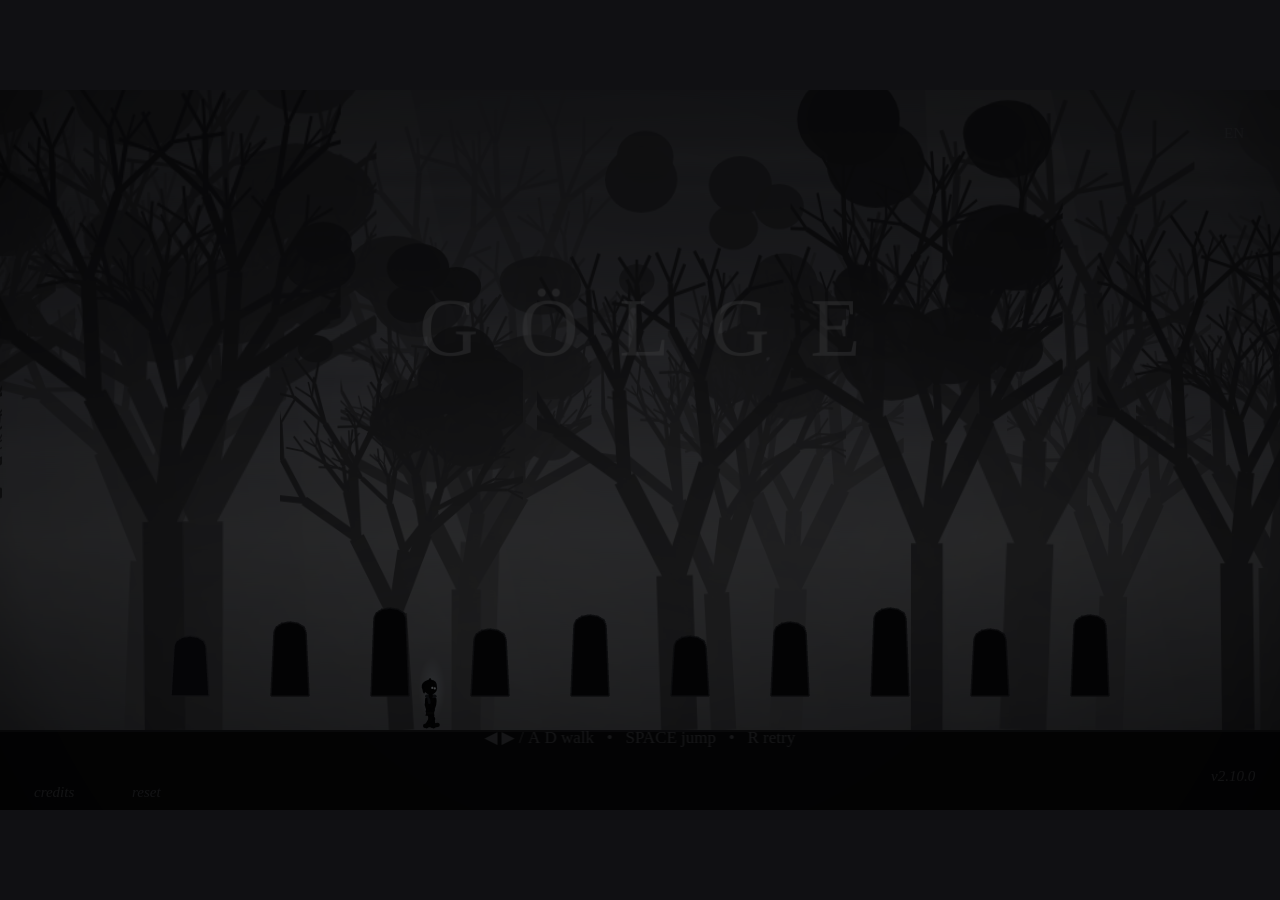
==== commit 157122f8: "v2.10.0 — derlenmiş statik çıktı (out/ + .nojekyll) — kaynak: golge-src v2.10.0" ====
--- a/index.html
+++ b/index.html
@@ -1 +1 @@
-<!DOCTYPE html><html lang="tr"><head><meta charSet="utf-8"/><meta name="viewport" content="width=device-width, initial-scale=1, maximum-scale=1, user-scalable=no, viewport-fit=cover"/><link rel="preload" href="./_next/static/media/797e433ab948586e-s.p.0r6juujl39pe6.woff2" as="font" crossorigin="" type="font/woff2"/><link rel="preload" href="./_next/static/media/caa3a2e1cccd8315-s.p.0wgildi0cnwt9.woff2" as="font" crossorigin="" type="font/woff2"/><link rel="stylesheet" href="./_next/static/chunks/1mso42sms9zm_.css" data-precedence="next"/><link rel="preload" as="script" fetchPriority="low" href="./_next/static/chunks/19wg2q9r2_sev.js"/><script src="./_next/static/chunks/1j71-lr846dcd.js" async=""></script><script src="./_next/static/chunks/238_s-g-zs_l8.js" async=""></script><script src="./_next/static/chunks/turbopack-1gg8ko_ilveme.js" async=""></script><script src="./_next/static/chunks/0umf92h1sb77c.js" async=""></script><script src="./_next/static/chunks/3i3r4mive0j9b.js" async=""></script><script src="./_next/static/chunks/0zhcw-8uy-bp3.js" async=""></script><meta name="theme-color" content="#0b0b0d"/><title>GÖLGE v2.9.0 — Sezon 1: Sisin Hafızası</title><meta name="description" content="Sisin hafızasında uyanan küçük bir gölgenin hikâyesi. Kenar kavrama, akan atkı ve korku dolu bir ormanda yolunu bul. Beş sezonluk destanın ilk perdesi."/><meta name="keywords" content="GÖLGE,gölge,platform oyunu,bulmaca,korku,atmosferik,silüet,Limbo tarzı,premium oyun"/><meta property="og:title" content="GÖLGE v2.9.0 — Sezon 1"/><meta property="og:description" content="Sisin hafızası — bir gölgenin uyanışı. Beş kapının ilki."/><meta property="og:site_name" content="GÖLGE"/><meta property="og:type" content="website"/><meta name="twitter:card" content="summary"/><meta name="twitter:title" content="GÖLGE v2.9.0 — Sezon 1"/><meta name="twitter:description" content="Sisin hafızası — bir gölgenin uyanışı. Beş kapının ilki."/><link rel="icon" href="/logo.svg"/><link rel="apple-touch-icon" href="/apple-touch-icon.png"/><meta name="next-size-adjust" content=""/><script src="./_next/static/chunks/0cz1d0mv5g_q7.js" noModule=""></script></head><body class="T19VSG_variable _8Li5zG_variable antialiased bg-background text-foreground"><div hidden=""><!--$--><!--/$--></div><!--$!--><template data-dgst=""></template><div class="flex min-h-screen items-center justify-center bg-[#0b0b0d]"><p class="animate-pulse font-serif text-lg tracking-[0.3em] text-[#6b6d74]">sis yükseliyor...</p></div><!--/$--><!--$--><!--/$--><script id="_R_">(globalThis["TURBOPACK"] || (globalThis["TURBOPACK"] = [])).push({"otherChunks":["static/chunks/19wg2q9r2_sev.js","static/chunks/1j71-lr846dcd.js","static/chunks/238_s-g-zs_l8.js"],"runtimeModuleIds":[94553]});</script><script src="./_next/static/chunks/19wg2q9r2_sev.js" async=""></script><script>(self.__next_f=self.__next_f||[]).push([0])</script><script>self.__next_f.push([1,"1:\"$Sreact.fragment\"\n2:\"./_next/static/chunks/0umf92h1sb77c.js\"\n3:I[39756,[\"$2\"],\"default\"]\n4:I[37457,[\"$2\"],\"default\"]\n6:I[47257,[\"$2\"],\"ClientPageRoot\"]\n7:\"./_next/static/chunks/3i3r4mive0j9b.js\"\n8:\"./_next/static/chunks/0zhcw-8uy-bp3.js\"\n9:I[52683,[\"$2\",\"$7\",\"$8\"],\"default\"]\nc:I[97367,[\"$2\"],\"OutletBoundary\"]\nd:\"$Sreact.suspense\"\nf:\"ViewportBoundary\"\n10:I[97367,[\"$2\"],\"$f\"]\n12:\"MetadataBoundary\"\n13:I[97367,[\"$2\"],\"$12\"]\n15:I[68027,[\"$2\"],\"default\",1]\n:HL[\"./_next/static/chunks/1mso42sms9zm_.css\",\"style\"]\n:HL[\"./_next/static/media/797e433ab948586e-s.p.0r6juujl39pe6.woff2\",\"font\",{\"crossOrigin\":\"\",\"type\":\"font/woff2\"}]\n:HL[\"./_next/static/media/caa3a2e1cccd8315-s.p.0wgildi0cnwt9.woff2\",\"font\",{\"crossOrigin\":\"\",\"type\":\"font/woff2\"}]\n5:[[\"children\",{\"s\":\"__PAGE__\",\"h\":512,\"d\":{\"r\":[\"$\",\"$1\",\"c\",{\"children\":[[\"$\",\"$L6\",null,{\"Component\":\"$9\",\"serverProvidedParams\":{\"searchParams\":{},\"params\":{},\"promises\":[\"$@a\",\"$@b\"]}}],[[\"$\",\"script\",\"script-0\",{\"src\":\"./_next/static/chunks/3i3r4mive0j9b.js\",\"async\":true,\"nonce\":\"$undefined\"}],[\"$\",\"script\",\"script-1\",{\"src\":\"./_next/static/chunks/0zhcw-8uy-bp3.js\",\"async\":true,\"nonce\":\"$undefined\"}]],[\"$\",\"$Lc\",null,{\"children\":[\"$\",\"$d\",null,{\"name\":\"Next.MetadataOutlet\",\"children\":\"$@e\"}]}]]}],\"p\":false,\"v\":null}}]]\n0:{\"P\":null,\"c\":[\"\",\"\"],\"q\":\"\",\"i\":false,\"t\":{\"t\":{\"s\":\"\",\"h\":528,\"d\":{\"r\":[\"$\",\"$1\",\"c\",{\"children\":[[[\"$\",\"link\",\"0\",{\"rel\":\"stylesheet\",\"href\":\"./_next/static/chunks/1mso42sms9zm_.css\",\"precedence\":\"next\",\"crossOrigin\":\"$undefined\",\"nonce\":\"$undefined\"}],[\"$\",\"script\",\"script-0\",{\"src\":\"./_next/static/chunks/0umf92h1sb77c.js\",\"async\":true,\"nonce\":\"$undefined\"}]],[\"$\",\"html\",null,{\"lang\":\"tr\",\"suppressHydrationWarning\":true,\"children\":[\"$\",\"body\",null,{\"className\":\"T19VSG_variable _8Li5zG_variable antialiased bg-background text-foreground\",\"children\":[\"$\",\"$L3\",null,{\"parallelRouterKey\":\"children\",\"error\":\"$undefined\",\"errorStyles\":\"$undefined\",\"errorScripts\":\"$undefined\",\"template\":[\"$\",\"$L4\",null,{}],\"templateStyles\":\"$undefined\",\"templateScripts\":\"$undefined\",\"notFound\":[[[\"$\",\"title\",null,{\"children\":\"404: This page could not be found.\"}],[\"$\",\"div\",null,{\"style\":{\"fontFamily\":\"system-ui,\\\"Segoe UI\\\",Roboto,Helvetica,Arial,sans-serif,\\\"Apple Color Emoji\\\",\\\"Segoe UI Emoji\\\"\",\"height\":\"100vh\",\"textAlign\":\"center\",\"display\":\"flex\",\"flexDirection\":\"column\",\"alignItems\":\"center\",\"justifyContent\":\"center\"},\"children\":[\"$\",\"div\",null,{\"children\":[[\"$\",\"style\",null,{\"dangerouslySetInnerHTML\":{\"__html\":\"body{color:#000;background:#fff;margin:0}.next-error-h1{border-right:1px solid rgba(0,0,0,.3)}@media (prefers-color-scheme:dark){body{color:#fff;background:#000}.next-error-h1{border-right:1px solid rgba(255,255,255,.3)}}\"}}],[\"$\",\"h1\",null,{\"className\":\"next-error-h1\",\"style\":{\"display\":\"inline-block\",\"margin\":\"0 20px 0 0\",\"padding\":\"0 23px 0 0\",\"fontSize\":24,\"fontWeight\":500,\"verticalAlign\":\"top\",\"lineHeight\":\"49px\"},\"children\":404}],[\"$\",\"div\",null,{\"style\":{\"display\":\"inline-block\"},\"children\":[\"$\",\"h2\",null,{\"style\":{\"fontSize\":14,\"fontWeight\":400,\"lineHeight\":\"49px\",\"margin\":0},\"children\":\"This page could not be found.\"}]}]]}]}]],[]],\"forbidden\":\"$undefined\",\"unauthorized\":\"$undefined\"}]}]}]]}],\"p\":false,\"v\":null},\"c\":\"$Q5\"},\"h\":{\"r\":[\"$\",\"$1\",\"h\",{\"children\":[null,[\"$\",\"$L10\",null,{\"children\":\"$L11\"}],[\"$\",\"$L13\",null,{\"children\":[[\"$\",\"div\",null,{\"hidden\":true,\"children\":[\"$\",\"$d\",null,{\"name\":\"Next.Metadata\",\"children\":\"$L14\"}]}],null]}],[\"$\",\"meta\",null,{\"name\":\"next-size-adjust\",\"content\":\"\"}]]}],\"p\":false,\"v\":null}},\"m\":\"$undefined\",\"G\":[\"$15\",[[\"$\",\"link\",\"0\",{\"rel\":\"stylesheet\",\"href\":\"./_next/static/chunks/1mso42sms9zm_.css\",\"precedence\":\"next\",\"crossOrigin\":\"$undefined\",\"nonce\":\"$undefined\"}]]],\"S\":true,\"r\":\"$undefined\",\"s\":\"$undefined\",\"a\":\"$undefined\",\"l\":\"$undefined\",\"p\":\"$undefined\",\"d\":\"$undefined\",\"b\":\"LmuUaxWDhQHb_T0AigOFh\"}\na:{}\nb:\"$5:0:1:d:r:props:children:0:props:serverProvidedParams:params\"\n11:[[\"$\",\"meta\",\"0\",{\"charSet\":\"utf-8\"}],[\"$\",\"meta\",\"1\",{\"name\":\"viewport\",\"content\":\"width=device-width, initial-scale=1, maximum-scale=1, user-scalable=no, viewport-fit=cover\"}],[\"$\",\"meta\",\"2\",{\"name\":\"theme-color\",\"content\":\"#0b0b0d\"}]]\n16:I[27201,[\"$2\"],\"IconMark\"]\ne:null\n14:[[\"$\",\"title\",\"0\",{\"children\":\"GÖLGE v2.9.0 — Sezon 1: Sisin Hafızası\"}],[\"$\",\"meta\",\"1\",{\"name\":\"description\",\"content\":\"Sisin hafızasında uyanan küçük bir gölgenin hikâyesi. Kenar kavrama, akan atkı ve korku dolu bir ormanda yolunu bul. Beş sezonluk destanın ilk perdesi.\"}],[\"$\",\"meta\",\"2\",{\"name\":\"keywords\",\"content\":\"GÖLGE,gölge,platform oyunu,bulmaca,korku,atmosferik,silüet,Limbo tarzı,premium oyun\"}],[\"$\",\"meta\",\"3\",{\"property\":\"og:title\",\"content\":\"GÖLGE v2.9.0 — Sezon 1\"}],[\"$\",\"meta\",\"4\",{\"property\":\"og:description\",\"content\":\"Sisin hafızası — bir gölgenin uyanışı. Beş kapının ilki.\"}],[\"$\",\"meta\",\"5\",{\"property\":\"og:site_name\",\"content\":\"GÖLGE\"}],[\"$\",\"meta\",\"6\",{\"property\":\"og:type\",\"content\":\"website\"}],[\"$\",\"meta\",\"7\",{\"name\":\"twitter:card\",\"content\":\"summary\"}],[\"$\",\"meta\",\"8\",{\"name\":\"twitter:title\",\"content\":\"GÖLGE v2.9.0 — Sezon 1\"}],[\"$\",\"meta\",\"9\",{\"name\":\"twitter:description\",\"content\":\"Sisin hafızası — bir gölgenin uyanışı. Beş kapının ilki.\"}],[\"$\",\"link\",\"10\",{\"rel\":\"icon\",\"href\":\"/logo.svg\"}],[\"$\",\"link\",\"11\",{\"rel\":\"apple-touch-icon\",\"href\":\"/apple-touch-icon.png\"}],[\"$\",\"$L16\",\"12\",{}]]\n"])</script></body></html>+<!DOCTYPE html><html lang="tr"><head><meta charSet="utf-8"/><meta name="viewport" content="width=device-width, initial-scale=1, maximum-scale=1, user-scalable=no, viewport-fit=cover"/><link rel="preload" href="./_next/static/media/797e433ab948586e-s.p.0r6juujl39pe6.woff2" as="font" crossorigin="" type="font/woff2"/><link rel="preload" href="./_next/static/media/caa3a2e1cccd8315-s.p.0wgildi0cnwt9.woff2" as="font" crossorigin="" type="font/woff2"/><link rel="stylesheet" href="./_next/static/chunks/1mso42sms9zm_.css" data-precedence="next"/><link rel="preload" as="script" fetchPriority="low" href="./_next/static/chunks/19wg2q9r2_sev.js"/><script src="./_next/static/chunks/1j71-lr846dcd.js" async=""></script><script src="./_next/static/chunks/238_s-g-zs_l8.js" async=""></script><script src="./_next/static/chunks/turbopack-1gg8ko_ilveme.js" async=""></script><script src="./_next/static/chunks/0umf92h1sb77c.js" async=""></script><script src="./_next/static/chunks/2f3x0uuidvrd0.js" async=""></script><script src="./_next/static/chunks/0tfqlhik2jl96.js" async=""></script><meta name="theme-color" content="#0b0b0d"/><title>GÖLGE v2.10.0 — Sezon 1: Sisin Hafızası</title><meta name="description" content="Sisin hafızasında uyanan küçük bir gölgenin hikâyesi. Kenar kavrama, akan atkı ve korku dolu bir ormanda yolunu bul. Beş sezonluk destanın ilk perdesi."/><meta name="keywords" content="GÖLGE,gölge,platform oyunu,bulmaca,korku,atmosferik,silüet,Limbo tarzı,premium oyun"/><meta property="og:title" content="GÖLGE v2.10.0 — Sezon 1"/><meta property="og:description" content="Sisin hafızası — bir gölgenin uyanışı. Beş kapının ilki."/><meta property="og:site_name" content="GÖLGE"/><meta property="og:type" content="website"/><meta name="twitter:card" content="summary"/><meta name="twitter:title" content="GÖLGE v2.10.0 — Sezon 1"/><meta name="twitter:description" content="Sisin hafızası — bir gölgenin uyanışı. Beş kapının ilki."/><link rel="icon" href="/logo.svg"/><link rel="apple-touch-icon" href="/apple-touch-icon.png"/><meta name="next-size-adjust" content=""/><script src="./_next/static/chunks/0cz1d0mv5g_q7.js" noModule=""></script></head><body class="T19VSG_variable _8Li5zG_variable antialiased bg-background text-foreground"><div hidden=""><!--$--><!--/$--></div><!--$!--><template data-dgst=""></template><div class="flex min-h-screen items-center justify-center bg-[#0b0b0d]"><p class="animate-pulse font-serif text-lg tracking-[0.3em] text-[#6b6d74]">sis yükseliyor...</p></div><!--/$--><!--$--><!--/$--><script id="_R_">(globalThis["TURBOPACK"] || (globalThis["TURBOPACK"] = [])).push({"otherChunks":["static/chunks/19wg2q9r2_sev.js","static/chunks/1j71-lr846dcd.js","static/chunks/238_s-g-zs_l8.js"],"runtimeModuleIds":[94553]});</script><script src="./_next/static/chunks/19wg2q9r2_sev.js" async=""></script><script>(self.__next_f=self.__next_f||[]).push([0])</script><script>self.__next_f.push([1,"1:\"$Sreact.fragment\"\n2:\"./_next/static/chunks/0umf92h1sb77c.js\"\n3:I[39756,[\"$2\"],\"default\"]\n4:I[37457,[\"$2\"],\"default\"]\n6:I[47257,[\"$2\"],\"ClientPageRoot\"]\n7:\"./_next/static/chunks/2f3x0uuidvrd0.js\"\n8:\"./_next/static/chunks/0tfqlhik2jl96.js\"\n9:I[52683,[\"$2\",\"$7\",\"$8\"],\"default\"]\nc:I[97367,[\"$2\"],\"OutletBoundary\"]\nd:\"$Sreact.suspense\"\nf:\"ViewportBoundary\"\n10:I[97367,[\"$2\"],\"$f\"]\n12:\"MetadataBoundary\"\n13:I[97367,[\"$2\"],\"$12\"]\n15:I[68027,[\"$2\"],\"default\",1]\n:HL[\"./_next/static/chunks/1mso42sms9zm_.css\",\"style\"]\n:HL[\"./_next/static/media/797e433ab948586e-s.p.0r6juujl39pe6.woff2\",\"font\",{\"crossOrigin\":\"\",\"type\":\"font/woff2\"}]\n:HL[\"./_next/static/media/caa3a2e1cccd8315-s.p.0wgildi0cnwt9.woff2\",\"font\",{\"crossOrigin\":\"\",\"type\":\"font/woff2\"}]\n5:[[\"children\",{\"s\":\"__PAGE__\",\"h\":512,\"d\":{\"r\":[\"$\",\"$1\",\"c\",{\"children\":[[\"$\",\"$L6\",null,{\"Component\":\"$9\",\"serverProvidedParams\":{\"searchParams\":{},\"params\":{},\"promises\":[\"$@a\",\"$@b\"]}}],[[\"$\",\"script\",\"script-0\",{\"src\":\"./_next/static/chunks/2f3x0uuidvrd0.js\",\"async\":true,\"nonce\":\"$undefined\"}],[\"$\",\"script\",\"script-1\",{\"src\":\"./_next/static/chunks/0tfqlhik2jl96.js\",\"async\":true,\"nonce\":\"$undefined\"}]],[\"$\",\"$Lc\",null,{\"children\":[\"$\",\"$d\",null,{\"name\":\"Next.MetadataOutlet\",\"children\":\"$@e\"}]}]]}],\"p\":false,\"v\":null}}]]\n0:{\"P\":null,\"c\":[\"\",\"\"],\"q\":\"\",\"i\":false,\"t\":{\"t\":{\"s\":\"\",\"h\":528,\"d\":{\"r\":[\"$\",\"$1\",\"c\",{\"children\":[[[\"$\",\"link\",\"0\",{\"rel\":\"stylesheet\",\"href\":\"./_next/static/chunks/1mso42sms9zm_.css\",\"precedence\":\"next\",\"crossOrigin\":\"$undefined\",\"nonce\":\"$undefined\"}],[\"$\",\"script\",\"script-0\",{\"src\":\"./_next/static/chunks/0umf92h1sb77c.js\",\"async\":true,\"nonce\":\"$undefined\"}]],[\"$\",\"html\",null,{\"lang\":\"tr\",\"suppressHydrationWarning\":true,\"children\":[\"$\",\"body\",null,{\"className\":\"T19VSG_variable _8Li5zG_variable antialiased bg-background text-foreground\",\"children\":[\"$\",\"$L3\",null,{\"parallelRouterKey\":\"children\",\"error\":\"$undefined\",\"errorStyles\":\"$undefined\",\"errorScripts\":\"$undefined\",\"template\":[\"$\",\"$L4\",null,{}],\"templateStyles\":\"$undefined\",\"templateScripts\":\"$undefined\",\"notFound\":[[[\"$\",\"title\",null,{\"children\":\"404: This page could not be found.\"}],[\"$\",\"div\",null,{\"style\":{\"fontFamily\":\"system-ui,\\\"Segoe UI\\\",Roboto,Helvetica,Arial,sans-serif,\\\"Apple Color Emoji\\\",\\\"Segoe UI Emoji\\\"\",\"height\":\"100vh\",\"textAlign\":\"center\",\"display\":\"flex\",\"flexDirection\":\"column\",\"alignItems\":\"center\",\"justifyContent\":\"center\"},\"children\":[\"$\",\"div\",null,{\"children\":[[\"$\",\"style\",null,{\"dangerouslySetInnerHTML\":{\"__html\":\"body{color:#000;background:#fff;margin:0}.next-error-h1{border-right:1px solid rgba(0,0,0,.3)}@media (prefers-color-scheme:dark){body{color:#fff;background:#000}.next-error-h1{border-right:1px solid rgba(255,255,255,.3)}}\"}}],[\"$\",\"h1\",null,{\"className\":\"next-error-h1\",\"style\":{\"display\":\"inline-block\",\"margin\":\"0 20px 0 0\",\"padding\":\"0 23px 0 0\",\"fontSize\":24,\"fontWeight\":500,\"verticalAlign\":\"top\",\"lineHeight\":\"49px\"},\"children\":404}],[\"$\",\"div\",null,{\"style\":{\"display\":\"inline-block\"},\"children\":[\"$\",\"h2\",null,{\"style\":{\"fontSize\":14,\"fontWeight\":400,\"lineHeight\":\"49px\",\"margin\":0},\"children\":\"This page could not be found.\"}]}]]}]}]],[]],\"forbidden\":\"$undefined\",\"unauthorized\":\"$undefined\"}]}]}]]}],\"p\":false,\"v\":null},\"c\":\"$Q5\"},\"h\":{\"r\":[\"$\",\"$1\",\"h\",{\"children\":[null,[\"$\",\"$L10\",null,{\"children\":\"$L11\"}],[\"$\",\"$L13\",null,{\"children\":[[\"$\",\"div\",null,{\"hidden\":true,\"children\":[\"$\",\"$d\",null,{\"name\":\"Next.Metadata\",\"children\":\"$L14\"}]}],null]}],[\"$\",\"meta\",null,{\"name\":\"next-size-adjust\",\"content\":\"\"}]]}],\"p\":false,\"v\":null}},\"m\":\"$undefined\",\"G\":[\"$15\",[[\"$\",\"link\",\"0\",{\"rel\":\"stylesheet\",\"href\":\"./_next/static/chunks/1mso42sms9zm_.css\",\"precedence\":\"next\",\"crossOrigin\":\"$undefined\",\"nonce\":\"$undefined\"}]]],\"S\":true,\"r\":\"$undefined\",\"s\":\"$undefined\",\"a\":\"$undefined\",\"l\":\"$undefined\",\"p\":\"$undefined\",\"d\":\"$undefined\",\"b\":\"PdmvW21CglcDtbQqFmpV5\"}\na:{}\nb:\"$5:0:1:d:r:props:children:0:props:serverProvidedParams:params\"\n11:[[\"$\",\"meta\",\"0\",{\"charSet\":\"utf-8\"}],[\"$\",\"meta\",\"1\",{\"name\":\"viewport\",\"content\":\"width=device-width, initial-scale=1, maximum-scale=1, user-scalable=no, viewport-fit=cover\"}],[\"$\",\"meta\",\"2\",{\"name\":\"theme-color\",\"content\":\"#0b0b0d\"}]]\n16:I[27201,[\"$2\"],\"IconMark\"]\ne:null\n14:[[\"$\",\"title\",\"0\",{\"children\":\"GÖLGE v2.10.0 — Sezon 1: Sisin Hafızası\"}],[\"$\",\"meta\",\"1\",{\"name\":\"description\",\"content\":\"Sisin hafızasında uyanan küçük bir gölgenin hikâyesi. Kenar kavrama, akan atkı ve korku dolu bir ormanda yolunu bul. Beş sezonluk destanın ilk perdesi.\"}],[\"$\",\"meta\",\"2\",{\"name\":\"keywords\",\"content\":\"GÖLGE,gölge,platform oyunu,bulmaca,korku,atmosferik,silüet,Limbo tarzı,premium oyun\"}],[\"$\",\"meta\",\"3\",{\"property\":\"og:title\",\"content\":\"GÖLGE v2.10.0 — Sezon 1\"}],[\"$\",\"meta\",\"4\",{\"property\":\"og:description\",\"content\":\"Sisin hafızası — bir gölgenin uyanışı. Beş kapının ilki.\"}],[\"$\",\"meta\",\"5\",{\"property\":\"og:site_name\",\"content\":\"GÖLGE\"}],[\"$\",\"meta\",\"6\",{\"property\":\"og:type\",\"content\":\"website\"}],[\"$\",\"meta\",\"7\",{\"name\":\"twitter:card\",\"content\":\"summary\"}],[\"$\",\"meta\",\"8\",{\"name\":\"twitter:title\",\"content\":\"GÖLGE v2.10.0 — Sezon 1\"}],[\"$\",\"meta\",\"9\",{\"name\":\"twitter:description\",\"content\":\"Sisin hafızası — bir gölgenin uyanışı. Beş kapının ilki.\"}],[\"$\",\"link\",\"10\",{\"rel\":\"icon\",\"href\":\"/logo.svg\"}],[\"$\",\"link\",\"11\",{\"rel\":\"apple-touch-icon\",\"href\":\"/apple-touch-icon.png\"}],[\"$\",\"$L16\",\"12\",{}]]\n"])</script></body></html>
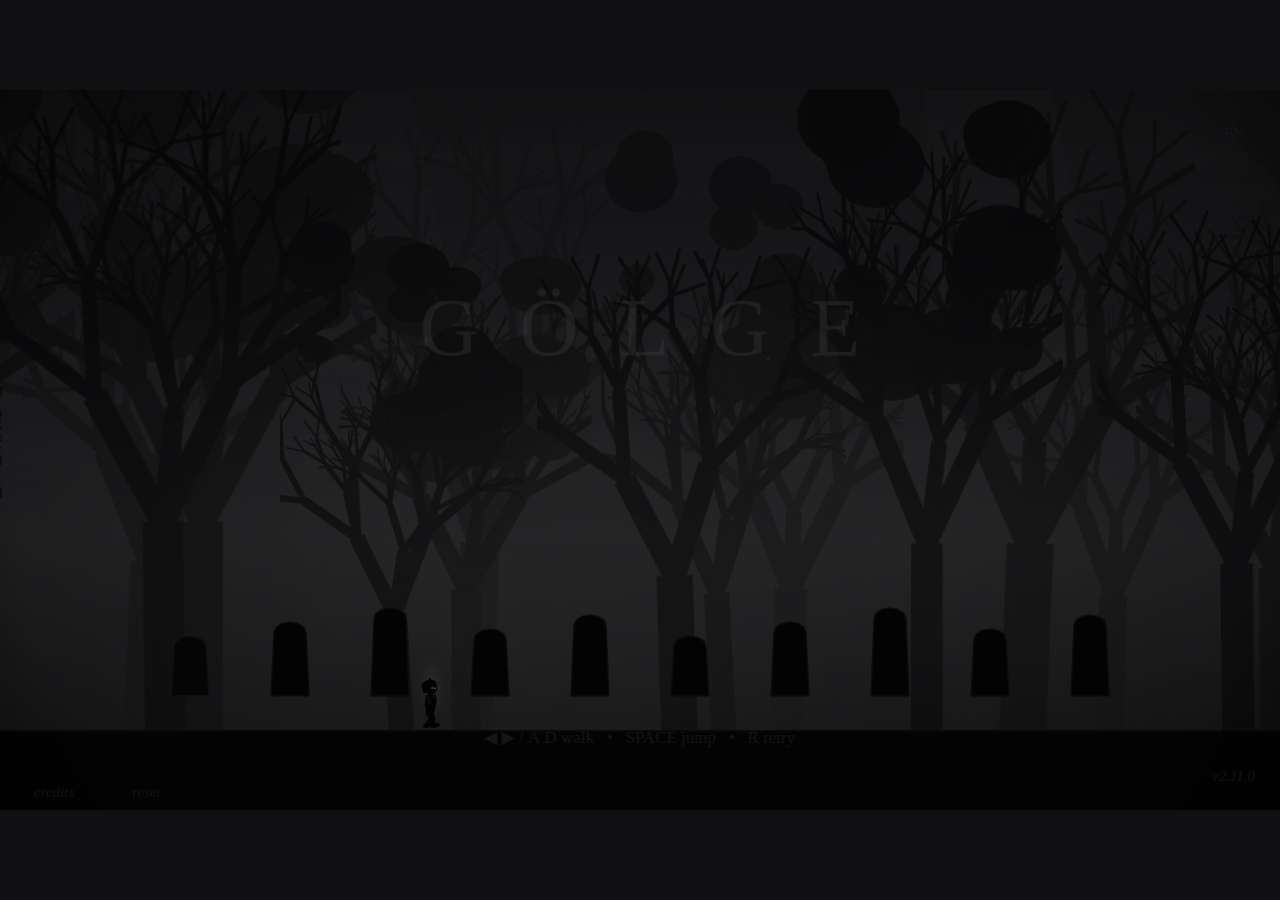
==== commit 512f3ae1: "v2.11.0 — derlenmiş statik çıktı (out/ + .nojekyll) — kaynak: golge-src v2.11.0" ====
--- a/index.html
+++ b/index.html
@@ -1 +1 @@
-<!DOCTYPE html><html lang="tr"><head><meta charSet="utf-8"/><meta name="viewport" content="width=device-width, initial-scale=1, maximum-scale=1, user-scalable=no, viewport-fit=cover"/><link rel="preload" href="./_next/static/media/797e433ab948586e-s.p.0r6juujl39pe6.woff2" as="font" crossorigin="" type="font/woff2"/><link rel="preload" href="./_next/static/media/caa3a2e1cccd8315-s.p.0wgildi0cnwt9.woff2" as="font" crossorigin="" type="font/woff2"/><link rel="stylesheet" href="./_next/static/chunks/1mso42sms9zm_.css" data-precedence="next"/><link rel="preload" as="script" fetchPriority="low" href="./_next/static/chunks/19wg2q9r2_sev.js"/><script src="./_next/static/chunks/1j71-lr846dcd.js" async=""></script><script src="./_next/static/chunks/238_s-g-zs_l8.js" async=""></script><script src="./_next/static/chunks/turbopack-1gg8ko_ilveme.js" async=""></script><script src="./_next/static/chunks/0umf92h1sb77c.js" async=""></script><script src="./_next/static/chunks/2f3x0uuidvrd0.js" async=""></script><script src="./_next/static/chunks/0tfqlhik2jl96.js" async=""></script><meta name="theme-color" content="#0b0b0d"/><title>GÖLGE v2.10.0 — Sezon 1: Sisin Hafızası</title><meta name="description" content="Sisin hafızasında uyanan küçük bir gölgenin hikâyesi. Kenar kavrama, akan atkı ve korku dolu bir ormanda yolunu bul. Beş sezonluk destanın ilk perdesi."/><meta name="keywords" content="GÖLGE,gölge,platform oyunu,bulmaca,korku,atmosferik,silüet,Limbo tarzı,premium oyun"/><meta property="og:title" content="GÖLGE v2.10.0 — Sezon 1"/><meta property="og:description" content="Sisin hafızası — bir gölgenin uyanışı. Beş kapının ilki."/><meta property="og:site_name" content="GÖLGE"/><meta property="og:type" content="website"/><meta name="twitter:card" content="summary"/><meta name="twitter:title" content="GÖLGE v2.10.0 — Sezon 1"/><meta name="twitter:description" content="Sisin hafızası — bir gölgenin uyanışı. Beş kapının ilki."/><link rel="icon" href="/logo.svg"/><link rel="apple-touch-icon" href="/apple-touch-icon.png"/><meta name="next-size-adjust" content=""/><script src="./_next/static/chunks/0cz1d0mv5g_q7.js" noModule=""></script></head><body class="T19VSG_variable _8Li5zG_variable antialiased bg-background text-foreground"><div hidden=""><!--$--><!--/$--></div><!--$!--><template data-dgst=""></template><div class="flex min-h-screen items-center justify-center bg-[#0b0b0d]"><p class="animate-pulse font-serif text-lg tracking-[0.3em] text-[#6b6d74]">sis yükseliyor...</p></div><!--/$--><!--$--><!--/$--><script id="_R_">(globalThis["TURBOPACK"] || (globalThis["TURBOPACK"] = [])).push({"otherChunks":["static/chunks/19wg2q9r2_sev.js","static/chunks/1j71-lr846dcd.js","static/chunks/238_s-g-zs_l8.js"],"runtimeModuleIds":[94553]});</script><script src="./_next/static/chunks/19wg2q9r2_sev.js" async=""></script><script>(self.__next_f=self.__next_f||[]).push([0])</script><script>self.__next_f.push([1,"1:\"$Sreact.fragment\"\n2:\"./_next/static/chunks/0umf92h1sb77c.js\"\n3:I[39756,[\"$2\"],\"default\"]\n4:I[37457,[\"$2\"],\"default\"]\n6:I[47257,[\"$2\"],\"ClientPageRoot\"]\n7:\"./_next/static/chunks/2f3x0uuidvrd0.js\"\n8:\"./_next/static/chunks/0tfqlhik2jl96.js\"\n9:I[52683,[\"$2\",\"$7\",\"$8\"],\"default\"]\nc:I[97367,[\"$2\"],\"OutletBoundary\"]\nd:\"$Sreact.suspense\"\nf:\"ViewportBoundary\"\n10:I[97367,[\"$2\"],\"$f\"]\n12:\"MetadataBoundary\"\n13:I[97367,[\"$2\"],\"$12\"]\n15:I[68027,[\"$2\"],\"default\",1]\n:HL[\"./_next/static/chunks/1mso42sms9zm_.css\",\"style\"]\n:HL[\"./_next/static/media/797e433ab948586e-s.p.0r6juujl39pe6.woff2\",\"font\",{\"crossOrigin\":\"\",\"type\":\"font/woff2\"}]\n:HL[\"./_next/static/media/caa3a2e1cccd8315-s.p.0wgildi0cnwt9.woff2\",\"font\",{\"crossOrigin\":\"\",\"type\":\"font/woff2\"}]\n5:[[\"children\",{\"s\":\"__PAGE__\",\"h\":512,\"d\":{\"r\":[\"$\",\"$1\",\"c\",{\"children\":[[\"$\",\"$L6\",null,{\"Component\":\"$9\",\"serverProvidedParams\":{\"searchParams\":{},\"params\":{},\"promises\":[\"$@a\",\"$@b\"]}}],[[\"$\",\"script\",\"script-0\",{\"src\":\"./_next/static/chunks/2f3x0uuidvrd0.js\",\"async\":true,\"nonce\":\"$undefined\"}],[\"$\",\"script\",\"script-1\",{\"src\":\"./_next/static/chunks/0tfqlhik2jl96.js\",\"async\":true,\"nonce\":\"$undefined\"}]],[\"$\",\"$Lc\",null,{\"children\":[\"$\",\"$d\",null,{\"name\":\"Next.MetadataOutlet\",\"children\":\"$@e\"}]}]]}],\"p\":false,\"v\":null}}]]\n0:{\"P\":null,\"c\":[\"\",\"\"],\"q\":\"\",\"i\":false,\"t\":{\"t\":{\"s\":\"\",\"h\":528,\"d\":{\"r\":[\"$\",\"$1\",\"c\",{\"children\":[[[\"$\",\"link\",\"0\",{\"rel\":\"stylesheet\",\"href\":\"./_next/static/chunks/1mso42sms9zm_.css\",\"precedence\":\"next\",\"crossOrigin\":\"$undefined\",\"nonce\":\"$undefined\"}],[\"$\",\"script\",\"script-0\",{\"src\":\"./_next/static/chunks/0umf92h1sb77c.js\",\"async\":true,\"nonce\":\"$undefined\"}]],[\"$\",\"html\",null,{\"lang\":\"tr\",\"suppressHydrationWarning\":true,\"children\":[\"$\",\"body\",null,{\"className\":\"T19VSG_variable _8Li5zG_variable antialiased bg-background text-foreground\",\"children\":[\"$\",\"$L3\",null,{\"parallelRouterKey\":\"children\",\"error\":\"$undefined\",\"errorStyles\":\"$undefined\",\"errorScripts\":\"$undefined\",\"template\":[\"$\",\"$L4\",null,{}],\"templateStyles\":\"$undefined\",\"templateScripts\":\"$undefined\",\"notFound\":[[[\"$\",\"title\",null,{\"children\":\"404: This page could not be found.\"}],[\"$\",\"div\",null,{\"style\":{\"fontFamily\":\"system-ui,\\\"Segoe UI\\\",Roboto,Helvetica,Arial,sans-serif,\\\"Apple Color Emoji\\\",\\\"Segoe UI Emoji\\\"\",\"height\":\"100vh\",\"textAlign\":\"center\",\"display\":\"flex\",\"flexDirection\":\"column\",\"alignItems\":\"center\",\"justifyContent\":\"center\"},\"children\":[\"$\",\"div\",null,{\"children\":[[\"$\",\"style\",null,{\"dangerouslySetInnerHTML\":{\"__html\":\"body{color:#000;background:#fff;margin:0}.next-error-h1{border-right:1px solid rgba(0,0,0,.3)}@media (prefers-color-scheme:dark){body{color:#fff;background:#000}.next-error-h1{border-right:1px solid rgba(255,255,255,.3)}}\"}}],[\"$\",\"h1\",null,{\"className\":\"next-error-h1\",\"style\":{\"display\":\"inline-block\",\"margin\":\"0 20px 0 0\",\"padding\":\"0 23px 0 0\",\"fontSize\":24,\"fontWeight\":500,\"verticalAlign\":\"top\",\"lineHeight\":\"49px\"},\"children\":404}],[\"$\",\"div\",null,{\"style\":{\"display\":\"inline-block\"},\"children\":[\"$\",\"h2\",null,{\"style\":{\"fontSize\":14,\"fontWeight\":400,\"lineHeight\":\"49px\",\"margin\":0},\"children\":\"This page could not be found.\"}]}]]}]}]],[]],\"forbidden\":\"$undefined\",\"unauthorized\":\"$undefined\"}]}]}]]}],\"p\":false,\"v\":null},\"c\":\"$Q5\"},\"h\":{\"r\":[\"$\",\"$1\",\"h\",{\"children\":[null,[\"$\",\"$L10\",null,{\"children\":\"$L11\"}],[\"$\",\"$L13\",null,{\"children\":[[\"$\",\"div\",null,{\"hidden\":true,\"children\":[\"$\",\"$d\",null,{\"name\":\"Next.Metadata\",\"children\":\"$L14\"}]}],null]}],[\"$\",\"meta\",null,{\"name\":\"next-size-adjust\",\"content\":\"\"}]]}],\"p\":false,\"v\":null}},\"m\":\"$undefined\",\"G\":[\"$15\",[[\"$\",\"link\",\"0\",{\"rel\":\"stylesheet\",\"href\":\"./_next/static/chunks/1mso42sms9zm_.css\",\"precedence\":\"next\",\"crossOrigin\":\"$undefined\",\"nonce\":\"$undefined\"}]]],\"S\":true,\"r\":\"$undefined\",\"s\":\"$undefined\",\"a\":\"$undefined\",\"l\":\"$undefined\",\"p\":\"$undefined\",\"d\":\"$undefined\",\"b\":\"PdmvW21CglcDtbQqFmpV5\"}\na:{}\nb:\"$5:0:1:d:r:props:children:0:props:serverProvidedParams:params\"\n11:[[\"$\",\"meta\",\"0\",{\"charSet\":\"utf-8\"}],[\"$\",\"meta\",\"1\",{\"name\":\"viewport\",\"content\":\"width=device-width, initial-scale=1, maximum-scale=1, user-scalable=no, viewport-fit=cover\"}],[\"$\",\"meta\",\"2\",{\"name\":\"theme-color\",\"content\":\"#0b0b0d\"}]]\n16:I[27201,[\"$2\"],\"IconMark\"]\ne:null\n14:[[\"$\",\"title\",\"0\",{\"children\":\"GÖLGE v2.10.0 — Sezon 1: Sisin Hafızası\"}],[\"$\",\"meta\",\"1\",{\"name\":\"description\",\"content\":\"Sisin hafızasında uyanan küçük bir gölgenin hikâyesi. Kenar kavrama, akan atkı ve korku dolu bir ormanda yolunu bul. Beş sezonluk destanın ilk perdesi.\"}],[\"$\",\"meta\",\"2\",{\"name\":\"keywords\",\"content\":\"GÖLGE,gölge,platform oyunu,bulmaca,korku,atmosferik,silüet,Limbo tarzı,premium oyun\"}],[\"$\",\"meta\",\"3\",{\"property\":\"og:title\",\"content\":\"GÖLGE v2.10.0 — Sezon 1\"}],[\"$\",\"meta\",\"4\",{\"property\":\"og:description\",\"content\":\"Sisin hafızası — bir gölgenin uyanışı. Beş kapının ilki.\"}],[\"$\",\"meta\",\"5\",{\"property\":\"og:site_name\",\"content\":\"GÖLGE\"}],[\"$\",\"meta\",\"6\",{\"property\":\"og:type\",\"content\":\"website\"}],[\"$\",\"meta\",\"7\",{\"name\":\"twitter:card\",\"content\":\"summary\"}],[\"$\",\"meta\",\"8\",{\"name\":\"twitter:title\",\"content\":\"GÖLGE v2.10.0 — Sezon 1\"}],[\"$\",\"meta\",\"9\",{\"name\":\"twitter:description\",\"content\":\"Sisin hafızası — bir gölgenin uyanışı. Beş kapının ilki.\"}],[\"$\",\"link\",\"10\",{\"rel\":\"icon\",\"href\":\"/logo.svg\"}],[\"$\",\"link\",\"11\",{\"rel\":\"apple-touch-icon\",\"href\":\"/apple-touch-icon.png\"}],[\"$\",\"$L16\",\"12\",{}]]\n"])</script></body></html>+<!DOCTYPE html><html lang="tr"><head><meta charSet="utf-8"/><meta name="viewport" content="width=device-width, initial-scale=1, maximum-scale=1, user-scalable=no, viewport-fit=cover"/><link rel="preload" href="./_next/static/media/797e433ab948586e-s.p.0r6juujl39pe6.woff2" as="font" crossorigin="" type="font/woff2"/><link rel="preload" href="./_next/static/media/caa3a2e1cccd8315-s.p.0wgildi0cnwt9.woff2" as="font" crossorigin="" type="font/woff2"/><link rel="stylesheet" href="./_next/static/chunks/1mso42sms9zm_.css" data-precedence="next"/><link rel="preload" as="script" fetchPriority="low" href="./_next/static/chunks/19wg2q9r2_sev.js"/><script src="./_next/static/chunks/1j71-lr846dcd.js" async=""></script><script src="./_next/static/chunks/238_s-g-zs_l8.js" async=""></script><script src="./_next/static/chunks/turbopack-1gg8ko_ilveme.js" async=""></script><script src="./_next/static/chunks/0umf92h1sb77c.js" async=""></script><script src="./_next/static/chunks/3xb-c8_eix_np.js" async=""></script><script src="./_next/static/chunks/0tfqlhik2jl96.js" async=""></script><meta name="theme-color" content="#0b0b0d"/><title>GÖLGE v2.11.0 — Sezon 1: Sisin Hafızası</title><meta name="description" content="Sisin hafızasında uyanan küçük bir gölgenin hikâyesi. Kenar kavrama, akan atkı ve korku dolu bir ormanda yolunu bul. Beş sezonluk destanın ilk perdesi."/><meta name="keywords" content="GÖLGE,gölge,platform oyunu,bulmaca,korku,atmosferik,silüet,Limbo tarzı,premium oyun"/><meta property="og:title" content="GÖLGE v2.11.0 — Sezon 1"/><meta property="og:description" content="Sisin hafızası — bir gölgenin uyanışı. Beş kapının ilki."/><meta property="og:site_name" content="GÖLGE"/><meta property="og:type" content="website"/><meta name="twitter:card" content="summary"/><meta name="twitter:title" content="GÖLGE v2.11.0 — Sezon 1"/><meta name="twitter:description" content="Sisin hafızası — bir gölgenin uyanışı. Beş kapının ilki."/><link rel="icon" href="/logo.svg"/><link rel="apple-touch-icon" href="/apple-touch-icon.png"/><meta name="next-size-adjust" content=""/><script src="./_next/static/chunks/0cz1d0mv5g_q7.js" noModule=""></script></head><body class="T19VSG_variable _8Li5zG_variable antialiased bg-background text-foreground"><div hidden=""><!--$--><!--/$--></div><!--$!--><template data-dgst=""></template><div class="flex min-h-screen items-center justify-center bg-[#0b0b0d]"><p class="animate-pulse font-serif text-lg tracking-[0.3em] text-[#6b6d74]">sis yükseliyor...</p></div><!--/$--><!--$--><!--/$--><script id="_R_">(globalThis["TURBOPACK"] || (globalThis["TURBOPACK"] = [])).push({"otherChunks":["static/chunks/19wg2q9r2_sev.js","static/chunks/1j71-lr846dcd.js","static/chunks/238_s-g-zs_l8.js"],"runtimeModuleIds":[94553]});</script><script src="./_next/static/chunks/19wg2q9r2_sev.js" async=""></script><script>(self.__next_f=self.__next_f||[]).push([0])</script><script>self.__next_f.push([1,"1:\"$Sreact.fragment\"\n2:\"./_next/static/chunks/0umf92h1sb77c.js\"\n3:I[39756,[\"$2\"],\"default\"]\n4:I[37457,[\"$2\"],\"default\"]\n6:I[47257,[\"$2\"],\"ClientPageRoot\"]\n7:\"./_next/static/chunks/3xb-c8_eix_np.js\"\n8:\"./_next/static/chunks/0tfqlhik2jl96.js\"\n9:I[52683,[\"$2\",\"$7\",\"$8\"],\"default\"]\nc:I[97367,[\"$2\"],\"OutletBoundary\"]\nd:\"$Sreact.suspense\"\nf:\"ViewportBoundary\"\n10:I[97367,[\"$2\"],\"$f\"]\n12:\"MetadataBoundary\"\n13:I[97367,[\"$2\"],\"$12\"]\n15:I[68027,[\"$2\"],\"default\",1]\n:HL[\"./_next/static/chunks/1mso42sms9zm_.css\",\"style\"]\n:HL[\"./_next/static/media/797e433ab948586e-s.p.0r6juujl39pe6.woff2\",\"font\",{\"crossOrigin\":\"\",\"type\":\"font/woff2\"}]\n:HL[\"./_next/static/media/caa3a2e1cccd8315-s.p.0wgildi0cnwt9.woff2\",\"font\",{\"crossOrigin\":\"\",\"type\":\"font/woff2\"}]\n5:[[\"children\",{\"s\":\"__PAGE__\",\"h\":512,\"d\":{\"r\":[\"$\",\"$1\",\"c\",{\"children\":[[\"$\",\"$L6\",null,{\"Component\":\"$9\",\"serverProvidedParams\":{\"searchParams\":{},\"params\":{},\"promises\":[\"$@a\",\"$@b\"]}}],[[\"$\",\"script\",\"script-0\",{\"src\":\"./_next/static/chunks/3xb-c8_eix_np.js\",\"async\":true,\"nonce\":\"$undefined\"}],[\"$\",\"script\",\"script-1\",{\"src\":\"./_next/static/chunks/0tfqlhik2jl96.js\",\"async\":true,\"nonce\":\"$undefined\"}]],[\"$\",\"$Lc\",null,{\"children\":[\"$\",\"$d\",null,{\"name\":\"Next.MetadataOutlet\",\"children\":\"$@e\"}]}]]}],\"p\":false,\"v\":null}}]]\n0:{\"P\":null,\"c\":[\"\",\"\"],\"q\":\"\",\"i\":false,\"t\":{\"t\":{\"s\":\"\",\"h\":528,\"d\":{\"r\":[\"$\",\"$1\",\"c\",{\"children\":[[[\"$\",\"link\",\"0\",{\"rel\":\"stylesheet\",\"href\":\"./_next/static/chunks/1mso42sms9zm_.css\",\"precedence\":\"next\",\"crossOrigin\":\"$undefined\",\"nonce\":\"$undefined\"}],[\"$\",\"script\",\"script-0\",{\"src\":\"./_next/static/chunks/0umf92h1sb77c.js\",\"async\":true,\"nonce\":\"$undefined\"}]],[\"$\",\"html\",null,{\"lang\":\"tr\",\"suppressHydrationWarning\":true,\"children\":[\"$\",\"body\",null,{\"className\":\"T19VSG_variable _8Li5zG_variable antialiased bg-background text-foreground\",\"children\":[\"$\",\"$L3\",null,{\"parallelRouterKey\":\"children\",\"error\":\"$undefined\",\"errorStyles\":\"$undefined\",\"errorScripts\":\"$undefined\",\"template\":[\"$\",\"$L4\",null,{}],\"templateStyles\":\"$undefined\",\"templateScripts\":\"$undefined\",\"notFound\":[[[\"$\",\"title\",null,{\"children\":\"404: This page could not be found.\"}],[\"$\",\"div\",null,{\"style\":{\"fontFamily\":\"system-ui,\\\"Segoe UI\\\",Roboto,Helvetica,Arial,sans-serif,\\\"Apple Color Emoji\\\",\\\"Segoe UI Emoji\\\"\",\"height\":\"100vh\",\"textAlign\":\"center\",\"display\":\"flex\",\"flexDirection\":\"column\",\"alignItems\":\"center\",\"justifyContent\":\"center\"},\"children\":[\"$\",\"div\",null,{\"children\":[[\"$\",\"style\",null,{\"dangerouslySetInnerHTML\":{\"__html\":\"body{color:#000;background:#fff;margin:0}.next-error-h1{border-right:1px solid rgba(0,0,0,.3)}@media (prefers-color-scheme:dark){body{color:#fff;background:#000}.next-error-h1{border-right:1px solid rgba(255,255,255,.3)}}\"}}],[\"$\",\"h1\",null,{\"className\":\"next-error-h1\",\"style\":{\"display\":\"inline-block\",\"margin\":\"0 20px 0 0\",\"padding\":\"0 23px 0 0\",\"fontSize\":24,\"fontWeight\":500,\"verticalAlign\":\"top\",\"lineHeight\":\"49px\"},\"children\":404}],[\"$\",\"div\",null,{\"style\":{\"display\":\"inline-block\"},\"children\":[\"$\",\"h2\",null,{\"style\":{\"fontSize\":14,\"fontWeight\":400,\"lineHeight\":\"49px\",\"margin\":0},\"children\":\"This page could not be found.\"}]}]]}]}]],[]],\"forbidden\":\"$undefined\",\"unauthorized\":\"$undefined\"}]}]}]]}],\"p\":false,\"v\":null},\"c\":\"$Q5\"},\"h\":{\"r\":[\"$\",\"$1\",\"h\",{\"children\":[null,[\"$\",\"$L10\",null,{\"children\":\"$L11\"}],[\"$\",\"$L13\",null,{\"children\":[[\"$\",\"div\",null,{\"hidden\":true,\"children\":[\"$\",\"$d\",null,{\"name\":\"Next.Metadata\",\"children\":\"$L14\"}]}],null]}],[\"$\",\"meta\",null,{\"name\":\"next-size-adjust\",\"content\":\"\"}]]}],\"p\":false,\"v\":null}},\"m\":\"$undefined\",\"G\":[\"$15\",[[\"$\",\"link\",\"0\",{\"rel\":\"stylesheet\",\"href\":\"./_next/static/chunks/1mso42sms9zm_.css\",\"precedence\":\"next\",\"crossOrigin\":\"$undefined\",\"nonce\":\"$undefined\"}]]],\"S\":true,\"r\":\"$undefined\",\"s\":\"$undefined\",\"a\":\"$undefined\",\"l\":\"$undefined\",\"p\":\"$undefined\",\"d\":\"$undefined\",\"b\":\"cx7XIY0sYZqmD3MWY2c9l\"}\na:{}\nb:\"$5:0:1:d:r:props:children:0:props:serverProvidedParams:params\"\n11:[[\"$\",\"meta\",\"0\",{\"charSet\":\"utf-8\"}],[\"$\",\"meta\",\"1\",{\"name\":\"viewport\",\"content\":\"width=device-width, initial-scale=1, maximum-scale=1, user-scalable=no, viewport-fit=cover\"}],[\"$\",\"meta\",\"2\",{\"name\":\"theme-color\",\"content\":\"#0b0b0d\"}]]\n16:I[27201,[\"$2\"],\"IconMark\"]\ne:null\n14:[[\"$\",\"title\",\"0\",{\"children\":\"GÖLGE v2.11.0 — Sezon 1: Sisin Hafızası\"}],[\"$\",\"meta\",\"1\",{\"name\":\"description\",\"content\":\"Sisin hafızasında uyanan küçük bir gölgenin hikâyesi. Kenar kavrama, akan atkı ve korku dolu bir ormanda yolunu bul. Beş sezonluk destanın ilk perdesi.\"}],[\"$\",\"meta\",\"2\",{\"name\":\"keywords\",\"content\":\"GÖLGE,gölge,platform oyunu,bulmaca,korku,atmosferik,silüet,Limbo tarzı,premium oyun\"}],[\"$\",\"meta\",\"3\",{\"property\":\"og:title\",\"content\":\"GÖLGE v2.11.0 — Sezon 1\"}],[\"$\",\"meta\",\"4\",{\"property\":\"og:description\",\"content\":\"Sisin hafızası — bir gölgenin uyanışı. Beş kapının ilki.\"}],[\"$\",\"meta\",\"5\",{\"property\":\"og:site_name\",\"content\":\"GÖLGE\"}],[\"$\",\"meta\",\"6\",{\"property\":\"og:type\",\"content\":\"website\"}],[\"$\",\"meta\",\"7\",{\"name\":\"twitter:card\",\"content\":\"summary\"}],[\"$\",\"meta\",\"8\",{\"name\":\"twitter:title\",\"content\":\"GÖLGE v2.11.0 — Sezon 1\"}],[\"$\",\"meta\",\"9\",{\"name\":\"twitter:description\",\"content\":\"Sisin hafızası — bir gölgenin uyanışı. Beş kapının ilki.\"}],[\"$\",\"link\",\"10\",{\"rel\":\"icon\",\"href\":\"/logo.svg\"}],[\"$\",\"link\",\"11\",{\"rel\":\"apple-touch-icon\",\"href\":\"/apple-touch-icon.png\"}],[\"$\",\"$L16\",\"12\",{}]]\n"])</script></body></html>
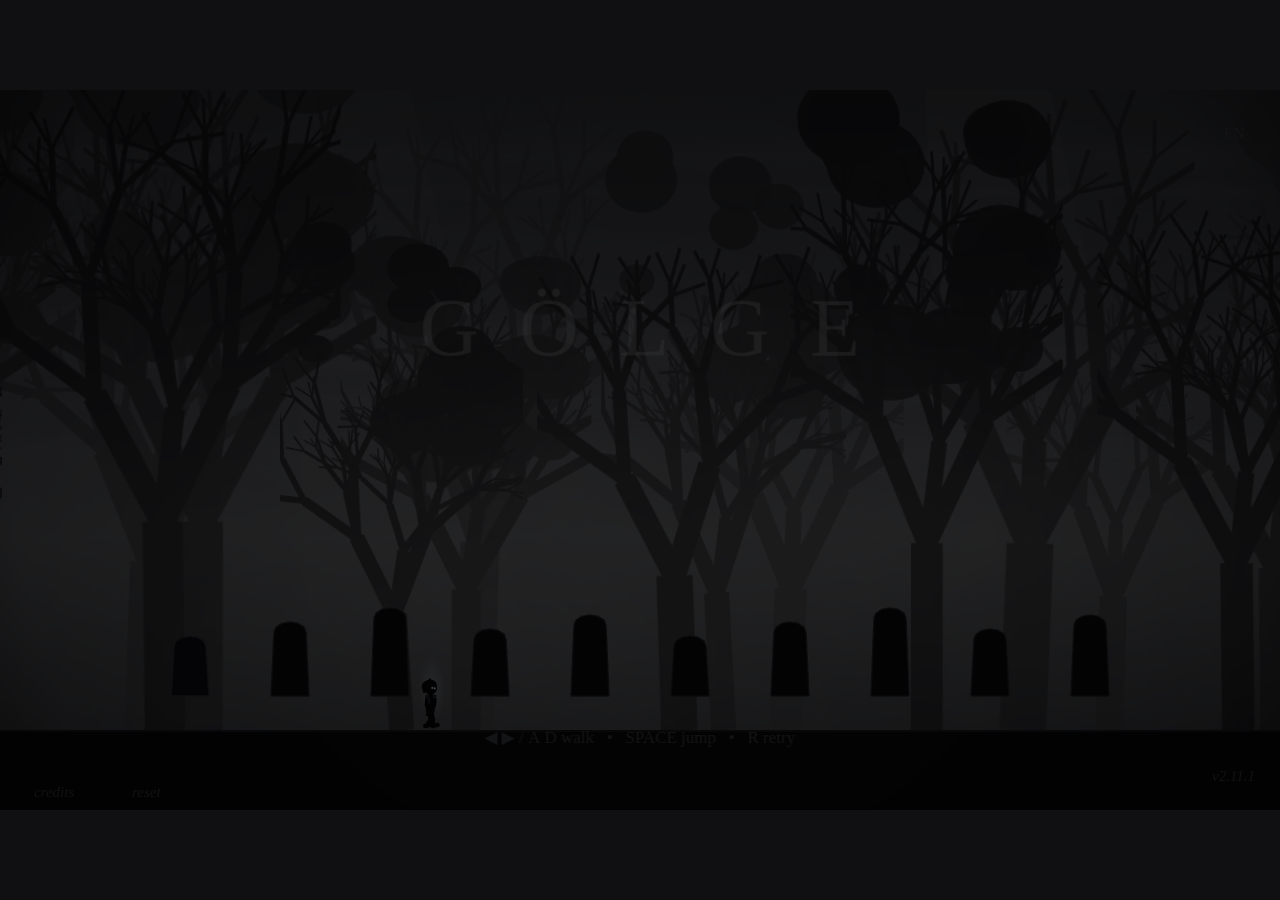
==== commit c7b59648: "v2.11.1 — derlenmiş statik çıktı (out/ + .nojekyll) — kaynak: golge-src v2.11.1" ====
--- a/index.html
+++ b/index.html
@@ -1 +1 @@
-<!DOCTYPE html><html lang="tr"><head><meta charSet="utf-8"/><meta name="viewport" content="width=device-width, initial-scale=1, maximum-scale=1, user-scalable=no, viewport-fit=cover"/><link rel="preload" href="./_next/static/media/797e433ab948586e-s.p.0r6juujl39pe6.woff2" as="font" crossorigin="" type="font/woff2"/><link rel="preload" href="./_next/static/media/caa3a2e1cccd8315-s.p.0wgildi0cnwt9.woff2" as="font" crossorigin="" type="font/woff2"/><link rel="stylesheet" href="./_next/static/chunks/1mso42sms9zm_.css" data-precedence="next"/><link rel="preload" as="script" fetchPriority="low" href="./_next/static/chunks/19wg2q9r2_sev.js"/><script src="./_next/static/chunks/1j71-lr846dcd.js" async=""></script><script src="./_next/static/chunks/238_s-g-zs_l8.js" async=""></script><script src="./_next/static/chunks/turbopack-1gg8ko_ilveme.js" async=""></script><script src="./_next/static/chunks/0umf92h1sb77c.js" async=""></script><script src="./_next/static/chunks/3xb-c8_eix_np.js" async=""></script><script src="./_next/static/chunks/0tfqlhik2jl96.js" async=""></script><meta name="theme-color" content="#0b0b0d"/><title>GÖLGE v2.11.0 — Sezon 1: Sisin Hafızası</title><meta name="description" content="Sisin hafızasında uyanan küçük bir gölgenin hikâyesi. Kenar kavrama, akan atkı ve korku dolu bir ormanda yolunu bul. Beş sezonluk destanın ilk perdesi."/><meta name="keywords" content="GÖLGE,gölge,platform oyunu,bulmaca,korku,atmosferik,silüet,Limbo tarzı,premium oyun"/><meta property="og:title" content="GÖLGE v2.11.0 — Sezon 1"/><meta property="og:description" content="Sisin hafızası — bir gölgenin uyanışı. Beş kapının ilki."/><meta property="og:site_name" content="GÖLGE"/><meta property="og:type" content="website"/><meta name="twitter:card" content="summary"/><meta name="twitter:title" content="GÖLGE v2.11.0 — Sezon 1"/><meta name="twitter:description" content="Sisin hafızası — bir gölgenin uyanışı. Beş kapının ilki."/><link rel="icon" href="/logo.svg"/><link rel="apple-touch-icon" href="/apple-touch-icon.png"/><meta name="next-size-adjust" content=""/><script src="./_next/static/chunks/0cz1d0mv5g_q7.js" noModule=""></script></head><body class="T19VSG_variable _8Li5zG_variable antialiased bg-background text-foreground"><div hidden=""><!--$--><!--/$--></div><!--$!--><template data-dgst=""></template><div class="flex min-h-screen items-center justify-center bg-[#0b0b0d]"><p class="animate-pulse font-serif text-lg tracking-[0.3em] text-[#6b6d74]">sis yükseliyor...</p></div><!--/$--><!--$--><!--/$--><script id="_R_">(globalThis["TURBOPACK"] || (globalThis["TURBOPACK"] = [])).push({"otherChunks":["static/chunks/19wg2q9r2_sev.js","static/chunks/1j71-lr846dcd.js","static/chunks/238_s-g-zs_l8.js"],"runtimeModuleIds":[94553]});</script><script src="./_next/static/chunks/19wg2q9r2_sev.js" async=""></script><script>(self.__next_f=self.__next_f||[]).push([0])</script><script>self.__next_f.push([1,"1:\"$Sreact.fragment\"\n2:\"./_next/static/chunks/0umf92h1sb77c.js\"\n3:I[39756,[\"$2\"],\"default\"]\n4:I[37457,[\"$2\"],\"default\"]\n6:I[47257,[\"$2\"],\"ClientPageRoot\"]\n7:\"./_next/static/chunks/3xb-c8_eix_np.js\"\n8:\"./_next/static/chunks/0tfqlhik2jl96.js\"\n9:I[52683,[\"$2\",\"$7\",\"$8\"],\"default\"]\nc:I[97367,[\"$2\"],\"OutletBoundary\"]\nd:\"$Sreact.suspense\"\nf:\"ViewportBoundary\"\n10:I[97367,[\"$2\"],\"$f\"]\n12:\"MetadataBoundary\"\n13:I[97367,[\"$2\"],\"$12\"]\n15:I[68027,[\"$2\"],\"default\",1]\n:HL[\"./_next/static/chunks/1mso42sms9zm_.css\",\"style\"]\n:HL[\"./_next/static/media/797e433ab948586e-s.p.0r6juujl39pe6.woff2\",\"font\",{\"crossOrigin\":\"\",\"type\":\"font/woff2\"}]\n:HL[\"./_next/static/media/caa3a2e1cccd8315-s.p.0wgildi0cnwt9.woff2\",\"font\",{\"crossOrigin\":\"\",\"type\":\"font/woff2\"}]\n5:[[\"children\",{\"s\":\"__PAGE__\",\"h\":512,\"d\":{\"r\":[\"$\",\"$1\",\"c\",{\"children\":[[\"$\",\"$L6\",null,{\"Component\":\"$9\",\"serverProvidedParams\":{\"searchParams\":{},\"params\":{},\"promises\":[\"$@a\",\"$@b\"]}}],[[\"$\",\"script\",\"script-0\",{\"src\":\"./_next/static/chunks/3xb-c8_eix_np.js\",\"async\":true,\"nonce\":\"$undefined\"}],[\"$\",\"script\",\"script-1\",{\"src\":\"./_next/static/chunks/0tfqlhik2jl96.js\",\"async\":true,\"nonce\":\"$undefined\"}]],[\"$\",\"$Lc\",null,{\"children\":[\"$\",\"$d\",null,{\"name\":\"Next.MetadataOutlet\",\"children\":\"$@e\"}]}]]}],\"p\":false,\"v\":null}}]]\n0:{\"P\":null,\"c\":[\"\",\"\"],\"q\":\"\",\"i\":false,\"t\":{\"t\":{\"s\":\"\",\"h\":528,\"d\":{\"r\":[\"$\",\"$1\",\"c\",{\"children\":[[[\"$\",\"link\",\"0\",{\"rel\":\"stylesheet\",\"href\":\"./_next/static/chunks/1mso42sms9zm_.css\",\"precedence\":\"next\",\"crossOrigin\":\"$undefined\",\"nonce\":\"$undefined\"}],[\"$\",\"script\",\"script-0\",{\"src\":\"./_next/static/chunks/0umf92h1sb77c.js\",\"async\":true,\"nonce\":\"$undefined\"}]],[\"$\",\"html\",null,{\"lang\":\"tr\",\"suppressHydrationWarning\":true,\"children\":[\"$\",\"body\",null,{\"className\":\"T19VSG_variable _8Li5zG_variable antialiased bg-background text-foreground\",\"children\":[\"$\",\"$L3\",null,{\"parallelRouterKey\":\"children\",\"error\":\"$undefined\",\"errorStyles\":\"$undefined\",\"errorScripts\":\"$undefined\",\"template\":[\"$\",\"$L4\",null,{}],\"templateStyles\":\"$undefined\",\"templateScripts\":\"$undefined\",\"notFound\":[[[\"$\",\"title\",null,{\"children\":\"404: This page could not be found.\"}],[\"$\",\"div\",null,{\"style\":{\"fontFamily\":\"system-ui,\\\"Segoe UI\\\",Roboto,Helvetica,Arial,sans-serif,\\\"Apple Color Emoji\\\",\\\"Segoe UI Emoji\\\"\",\"height\":\"100vh\",\"textAlign\":\"center\",\"display\":\"flex\",\"flexDirection\":\"column\",\"alignItems\":\"center\",\"justifyContent\":\"center\"},\"children\":[\"$\",\"div\",null,{\"children\":[[\"$\",\"style\",null,{\"dangerouslySetInnerHTML\":{\"__html\":\"body{color:#000;background:#fff;margin:0}.next-error-h1{border-right:1px solid rgba(0,0,0,.3)}@media (prefers-color-scheme:dark){body{color:#fff;background:#000}.next-error-h1{border-right:1px solid rgba(255,255,255,.3)}}\"}}],[\"$\",\"h1\",null,{\"className\":\"next-error-h1\",\"style\":{\"display\":\"inline-block\",\"margin\":\"0 20px 0 0\",\"padding\":\"0 23px 0 0\",\"fontSize\":24,\"fontWeight\":500,\"verticalAlign\":\"top\",\"lineHeight\":\"49px\"},\"children\":404}],[\"$\",\"div\",null,{\"style\":{\"display\":\"inline-block\"},\"children\":[\"$\",\"h2\",null,{\"style\":{\"fontSize\":14,\"fontWeight\":400,\"lineHeight\":\"49px\",\"margin\":0},\"children\":\"This page could not be found.\"}]}]]}]}]],[]],\"forbidden\":\"$undefined\",\"unauthorized\":\"$undefined\"}]}]}]]}],\"p\":false,\"v\":null},\"c\":\"$Q5\"},\"h\":{\"r\":[\"$\",\"$1\",\"h\",{\"children\":[null,[\"$\",\"$L10\",null,{\"children\":\"$L11\"}],[\"$\",\"$L13\",null,{\"children\":[[\"$\",\"div\",null,{\"hidden\":true,\"children\":[\"$\",\"$d\",null,{\"name\":\"Next.Metadata\",\"children\":\"$L14\"}]}],null]}],[\"$\",\"meta\",null,{\"name\":\"next-size-adjust\",\"content\":\"\"}]]}],\"p\":false,\"v\":null}},\"m\":\"$undefined\",\"G\":[\"$15\",[[\"$\",\"link\",\"0\",{\"rel\":\"stylesheet\",\"href\":\"./_next/static/chunks/1mso42sms9zm_.css\",\"precedence\":\"next\",\"crossOrigin\":\"$undefined\",\"nonce\":\"$undefined\"}]]],\"S\":true,\"r\":\"$undefined\",\"s\":\"$undefined\",\"a\":\"$undefined\",\"l\":\"$undefined\",\"p\":\"$undefined\",\"d\":\"$undefined\",\"b\":\"cx7XIY0sYZqmD3MWY2c9l\"}\na:{}\nb:\"$5:0:1:d:r:props:children:0:props:serverProvidedParams:params\"\n11:[[\"$\",\"meta\",\"0\",{\"charSet\":\"utf-8\"}],[\"$\",\"meta\",\"1\",{\"name\":\"viewport\",\"content\":\"width=device-width, initial-scale=1, maximum-scale=1, user-scalable=no, viewport-fit=cover\"}],[\"$\",\"meta\",\"2\",{\"name\":\"theme-color\",\"content\":\"#0b0b0d\"}]]\n16:I[27201,[\"$2\"],\"IconMark\"]\ne:null\n14:[[\"$\",\"title\",\"0\",{\"children\":\"GÖLGE v2.11.0 — Sezon 1: Sisin Hafızası\"}],[\"$\",\"meta\",\"1\",{\"name\":\"description\",\"content\":\"Sisin hafızasında uyanan küçük bir gölgenin hikâyesi. Kenar kavrama, akan atkı ve korku dolu bir ormanda yolunu bul. Beş sezonluk destanın ilk perdesi.\"}],[\"$\",\"meta\",\"2\",{\"name\":\"keywords\",\"content\":\"GÖLGE,gölge,platform oyunu,bulmaca,korku,atmosferik,silüet,Limbo tarzı,premium oyun\"}],[\"$\",\"meta\",\"3\",{\"property\":\"og:title\",\"content\":\"GÖLGE v2.11.0 — Sezon 1\"}],[\"$\",\"meta\",\"4\",{\"property\":\"og:description\",\"content\":\"Sisin hafızası — bir gölgenin uyanışı. Beş kapının ilki.\"}],[\"$\",\"meta\",\"5\",{\"property\":\"og:site_name\",\"content\":\"GÖLGE\"}],[\"$\",\"meta\",\"6\",{\"property\":\"og:type\",\"content\":\"website\"}],[\"$\",\"meta\",\"7\",{\"name\":\"twitter:card\",\"content\":\"summary\"}],[\"$\",\"meta\",\"8\",{\"name\":\"twitter:title\",\"content\":\"GÖLGE v2.11.0 — Sezon 1\"}],[\"$\",\"meta\",\"9\",{\"name\":\"twitter:description\",\"content\":\"Sisin hafızası — bir gölgenin uyanışı. Beş kapının ilki.\"}],[\"$\",\"link\",\"10\",{\"rel\":\"icon\",\"href\":\"/logo.svg\"}],[\"$\",\"link\",\"11\",{\"rel\":\"apple-touch-icon\",\"href\":\"/apple-touch-icon.png\"}],[\"$\",\"$L16\",\"12\",{}]]\n"])</script></body></html>+<!DOCTYPE html><html lang="tr"><head><meta charSet="utf-8"/><meta name="viewport" content="width=device-width, initial-scale=1, maximum-scale=1, user-scalable=no, viewport-fit=cover"/><link rel="preload" href="./_next/static/media/797e433ab948586e-s.p.0r6juujl39pe6.woff2" as="font" crossorigin="" type="font/woff2"/><link rel="preload" href="./_next/static/media/caa3a2e1cccd8315-s.p.0wgildi0cnwt9.woff2" as="font" crossorigin="" type="font/woff2"/><link rel="stylesheet" href="./_next/static/chunks/1mso42sms9zm_.css" data-precedence="next"/><link rel="preload" as="script" fetchPriority="low" href="./_next/static/chunks/19wg2q9r2_sev.js"/><script src="./_next/static/chunks/1j71-lr846dcd.js" async=""></script><script src="./_next/static/chunks/238_s-g-zs_l8.js" async=""></script><script src="./_next/static/chunks/turbopack-1gg8ko_ilveme.js" async=""></script><script src="./_next/static/chunks/0umf92h1sb77c.js" async=""></script><script src="./_next/static/chunks/0hhnm-czezo2c.js" async=""></script><script src="./_next/static/chunks/0tfqlhik2jl96.js" async=""></script><meta name="theme-color" content="#0b0b0d"/><title>GÖLGE v2.11.1 — Sezon 1: Sisin Hafızası</title><meta name="description" content="Sisin hafızasında uyanan küçük bir gölgenin hikâyesi. Kenar kavrama, akan atkı ve korku dolu bir ormanda yolunu bul. Beş sezonluk destanın ilk perdesi."/><meta name="keywords" content="GÖLGE,gölge,platform oyunu,bulmaca,korku,atmosferik,silüet,Limbo tarzı,premium oyun"/><meta property="og:title" content="GÖLGE v2.11.1 — Sezon 1"/><meta property="og:description" content="Sisin hafızası — bir gölgenin uyanışı. Beş kapının ilki."/><meta property="og:site_name" content="GÖLGE"/><meta property="og:type" content="website"/><meta name="twitter:card" content="summary"/><meta name="twitter:title" content="GÖLGE v2.11.1 — Sezon 1"/><meta name="twitter:description" content="Sisin hafızası — bir gölgenin uyanışı. Beş kapının ilki."/><link rel="icon" href="/logo.svg"/><link rel="apple-touch-icon" href="/apple-touch-icon.png"/><meta name="next-size-adjust" content=""/><script src="./_next/static/chunks/0cz1d0mv5g_q7.js" noModule=""></script></head><body class="T19VSG_variable _8Li5zG_variable antialiased bg-background text-foreground"><div hidden=""><!--$--><!--/$--></div><!--$!--><template data-dgst=""></template><div class="flex min-h-screen items-center justify-center bg-[#0b0b0d]"><p class="animate-pulse font-serif text-lg tracking-[0.3em] text-[#6b6d74]">sis yükseliyor...</p></div><!--/$--><!--$--><!--/$--><script id="_R_">(globalThis["TURBOPACK"] || (globalThis["TURBOPACK"] = [])).push({"otherChunks":["static/chunks/19wg2q9r2_sev.js","static/chunks/1j71-lr846dcd.js","static/chunks/238_s-g-zs_l8.js"],"runtimeModuleIds":[94553]});</script><script src="./_next/static/chunks/19wg2q9r2_sev.js" async=""></script><script>(self.__next_f=self.__next_f||[]).push([0])</script><script>self.__next_f.push([1,"1:\"$Sreact.fragment\"\n2:\"./_next/static/chunks/0umf92h1sb77c.js\"\n3:I[39756,[\"$2\"],\"default\"]\n4:I[37457,[\"$2\"],\"default\"]\n6:I[47257,[\"$2\"],\"ClientPageRoot\"]\n7:\"./_next/static/chunks/0hhnm-czezo2c.js\"\n8:\"./_next/static/chunks/0tfqlhik2jl96.js\"\n9:I[52683,[\"$2\",\"$7\",\"$8\"],\"default\"]\nc:I[97367,[\"$2\"],\"OutletBoundary\"]\nd:\"$Sreact.suspense\"\nf:\"ViewportBoundary\"\n10:I[97367,[\"$2\"],\"$f\"]\n12:\"MetadataBoundary\"\n13:I[97367,[\"$2\"],\"$12\"]\n15:I[68027,[\"$2\"],\"default\",1]\n:HL[\"./_next/static/chunks/1mso42sms9zm_.css\",\"style\"]\n:HL[\"./_next/static/media/797e433ab948586e-s.p.0r6juujl39pe6.woff2\",\"font\",{\"crossOrigin\":\"\",\"type\":\"font/woff2\"}]\n:HL[\"./_next/static/media/caa3a2e1cccd8315-s.p.0wgildi0cnwt9.woff2\",\"font\",{\"crossOrigin\":\"\",\"type\":\"font/woff2\"}]\n5:[[\"children\",{\"s\":\"__PAGE__\",\"h\":512,\"d\":{\"r\":[\"$\",\"$1\",\"c\",{\"children\":[[\"$\",\"$L6\",null,{\"Component\":\"$9\",\"serverProvidedParams\":{\"searchParams\":{},\"params\":{},\"promises\":[\"$@a\",\"$@b\"]}}],[[\"$\",\"script\",\"script-0\",{\"src\":\"./_next/static/chunks/0hhnm-czezo2c.js\",\"async\":true,\"nonce\":\"$undefined\"}],[\"$\",\"script\",\"script-1\",{\"src\":\"./_next/static/chunks/0tfqlhik2jl96.js\",\"async\":true,\"nonce\":\"$undefined\"}]],[\"$\",\"$Lc\",null,{\"children\":[\"$\",\"$d\",null,{\"name\":\"Next.MetadataOutlet\",\"children\":\"$@e\"}]}]]}],\"p\":false,\"v\":null}}]]\n0:{\"P\":null,\"c\":[\"\",\"\"],\"q\":\"\",\"i\":false,\"t\":{\"t\":{\"s\":\"\",\"h\":528,\"d\":{\"r\":[\"$\",\"$1\",\"c\",{\"children\":[[[\"$\",\"link\",\"0\",{\"rel\":\"stylesheet\",\"href\":\"./_next/static/chunks/1mso42sms9zm_.css\",\"precedence\":\"next\",\"crossOrigin\":\"$undefined\",\"nonce\":\"$undefined\"}],[\"$\",\"script\",\"script-0\",{\"src\":\"./_next/static/chunks/0umf92h1sb77c.js\",\"async\":true,\"nonce\":\"$undefined\"}]],[\"$\",\"html\",null,{\"lang\":\"tr\",\"suppressHydrationWarning\":true,\"children\":[\"$\",\"body\",null,{\"className\":\"T19VSG_variable _8Li5zG_variable antialiased bg-background text-foreground\",\"children\":[\"$\",\"$L3\",null,{\"parallelRouterKey\":\"children\",\"error\":\"$undefined\",\"errorStyles\":\"$undefined\",\"errorScripts\":\"$undefined\",\"template\":[\"$\",\"$L4\",null,{}],\"templateStyles\":\"$undefined\",\"templateScripts\":\"$undefined\",\"notFound\":[[[\"$\",\"title\",null,{\"children\":\"404: This page could not be found.\"}],[\"$\",\"div\",null,{\"style\":{\"fontFamily\":\"system-ui,\\\"Segoe UI\\\",Roboto,Helvetica,Arial,sans-serif,\\\"Apple Color Emoji\\\",\\\"Segoe UI Emoji\\\"\",\"height\":\"100vh\",\"textAlign\":\"center\",\"display\":\"flex\",\"flexDirection\":\"column\",\"alignItems\":\"center\",\"justifyContent\":\"center\"},\"children\":[\"$\",\"div\",null,{\"children\":[[\"$\",\"style\",null,{\"dangerouslySetInnerHTML\":{\"__html\":\"body{color:#000;background:#fff;margin:0}.next-error-h1{border-right:1px solid rgba(0,0,0,.3)}@media (prefers-color-scheme:dark){body{color:#fff;background:#000}.next-error-h1{border-right:1px solid rgba(255,255,255,.3)}}\"}}],[\"$\",\"h1\",null,{\"className\":\"next-error-h1\",\"style\":{\"display\":\"inline-block\",\"margin\":\"0 20px 0 0\",\"padding\":\"0 23px 0 0\",\"fontSize\":24,\"fontWeight\":500,\"verticalAlign\":\"top\",\"lineHeight\":\"49px\"},\"children\":404}],[\"$\",\"div\",null,{\"style\":{\"display\":\"inline-block\"},\"children\":[\"$\",\"h2\",null,{\"style\":{\"fontSize\":14,\"fontWeight\":400,\"lineHeight\":\"49px\",\"margin\":0},\"children\":\"This page could not be found.\"}]}]]}]}]],[]],\"forbidden\":\"$undefined\",\"unauthorized\":\"$undefined\"}]}]}]]}],\"p\":false,\"v\":null},\"c\":\"$Q5\"},\"h\":{\"r\":[\"$\",\"$1\",\"h\",{\"children\":[null,[\"$\",\"$L10\",null,{\"children\":\"$L11\"}],[\"$\",\"$L13\",null,{\"children\":[[\"$\",\"div\",null,{\"hidden\":true,\"children\":[\"$\",\"$d\",null,{\"name\":\"Next.Metadata\",\"children\":\"$L14\"}]}],null]}],[\"$\",\"meta\",null,{\"name\":\"next-size-adjust\",\"content\":\"\"}]]}],\"p\":false,\"v\":null}},\"m\":\"$undefined\",\"G\":[\"$15\",[[\"$\",\"link\",\"0\",{\"rel\":\"stylesheet\",\"href\":\"./_next/static/chunks/1mso42sms9zm_.css\",\"precedence\":\"next\",\"crossOrigin\":\"$undefined\",\"nonce\":\"$undefined\"}]]],\"S\":true,\"r\":\"$undefined\",\"s\":\"$undefined\",\"a\":\"$undefined\",\"l\":\"$undefined\",\"p\":\"$undefined\",\"d\":\"$undefined\",\"b\":\"EWuxt4LuNWoMe_AUqbFkM\"}\na:{}\nb:\"$5:0:1:d:r:props:children:0:props:serverProvidedParams:params\"\n11:[[\"$\",\"meta\",\"0\",{\"charSet\":\"utf-8\"}],[\"$\",\"meta\",\"1\",{\"name\":\"viewport\",\"content\":\"width=device-width, initial-scale=1, maximum-scale=1, user-scalable=no, viewport-fit=cover\"}],[\"$\",\"meta\",\"2\",{\"name\":\"theme-color\",\"content\":\"#0b0b0d\"}]]\n16:I[27201,[\"$2\"],\"IconMark\"]\ne:null\n14:[[\"$\",\"title\",\"0\",{\"children\":\"GÖLGE v2.11.1 — Sezon 1: Sisin Hafızası\"}],[\"$\",\"meta\",\"1\",{\"name\":\"description\",\"content\":\"Sisin hafızasında uyanan küçük bir gölgenin hikâyesi. Kenar kavrama, akan atkı ve korku dolu bir ormanda yolunu bul. Beş sezonluk destanın ilk perdesi.\"}],[\"$\",\"meta\",\"2\",{\"name\":\"keywords\",\"content\":\"GÖLGE,gölge,platform oyunu,bulmaca,korku,atmosferik,silüet,Limbo tarzı,premium oyun\"}],[\"$\",\"meta\",\"3\",{\"property\":\"og:title\",\"content\":\"GÖLGE v2.11.1 — Sezon 1\"}],[\"$\",\"meta\",\"4\",{\"property\":\"og:description\",\"content\":\"Sisin hafızası — bir gölgenin uyanışı. Beş kapının ilki.\"}],[\"$\",\"meta\",\"5\",{\"property\":\"og:site_name\",\"content\":\"GÖLGE\"}],[\"$\",\"meta\",\"6\",{\"property\":\"og:type\",\"content\":\"website\"}],[\"$\",\"meta\",\"7\",{\"name\":\"twitter:card\",\"content\":\"summary\"}],[\"$\",\"meta\",\"8\",{\"name\":\"twitter:title\",\"content\":\"GÖLGE v2.11.1 — Sezon 1\"}],[\"$\",\"meta\",\"9\",{\"name\":\"twitter:description\",\"content\":\"Sisin hafızası — bir gölgenin uyanışı. Beş kapının ilki.\"}],[\"$\",\"link\",\"10\",{\"rel\":\"icon\",\"href\":\"/logo.svg\"}],[\"$\",\"link\",\"11\",{\"rel\":\"apple-touch-icon\",\"href\":\"/apple-touch-icon.png\"}],[\"$\",\"$L16\",\"12\",{}]]\n"])</script></body></html>
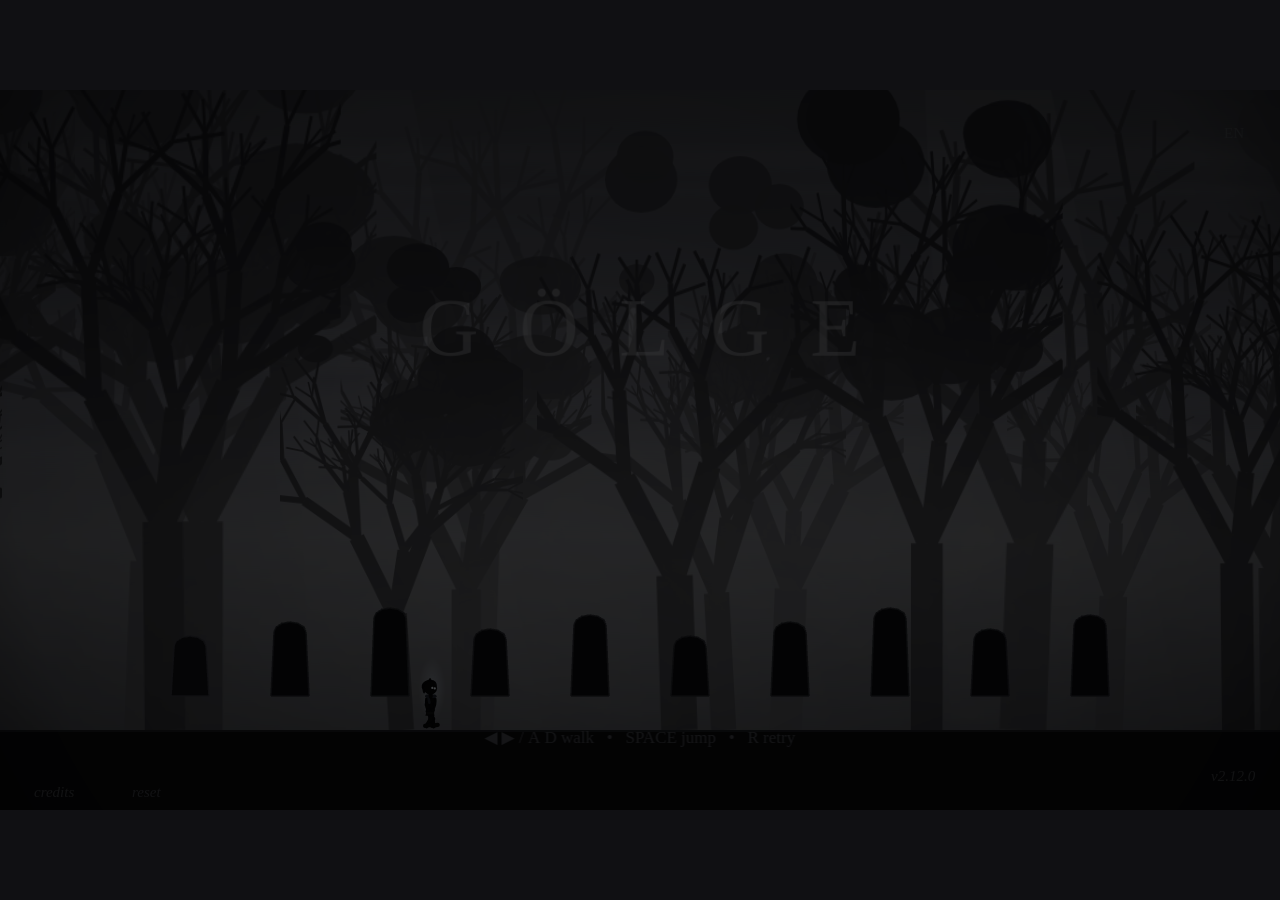
==== commit dedd7e30: "v2.12.0 — derlenmiş statik çıktı (out/ + .nojekyll) — kaynak: golge-src v2.12.0" ====
--- a/index.html
+++ b/index.html
@@ -1 +1 @@
-<!DOCTYPE html><html lang="tr"><head><meta charSet="utf-8"/><meta name="viewport" content="width=device-width, initial-scale=1, maximum-scale=1, user-scalable=no, viewport-fit=cover"/><link rel="preload" href="./_next/static/media/797e433ab948586e-s.p.0r6juujl39pe6.woff2" as="font" crossorigin="" type="font/woff2"/><link rel="preload" href="./_next/static/media/caa3a2e1cccd8315-s.p.0wgildi0cnwt9.woff2" as="font" crossorigin="" type="font/woff2"/><link rel="stylesheet" href="./_next/static/chunks/1mso42sms9zm_.css" data-precedence="next"/><link rel="preload" as="script" fetchPriority="low" href="./_next/static/chunks/19wg2q9r2_sev.js"/><script src="./_next/static/chunks/1j71-lr846dcd.js" async=""></script><script src="./_next/static/chunks/238_s-g-zs_l8.js" async=""></script><script src="./_next/static/chunks/turbopack-1gg8ko_ilveme.js" async=""></script><script src="./_next/static/chunks/0umf92h1sb77c.js" async=""></script><script src="./_next/static/chunks/0hhnm-czezo2c.js" async=""></script><script src="./_next/static/chunks/0tfqlhik2jl96.js" async=""></script><meta name="theme-color" content="#0b0b0d"/><title>GÖLGE v2.11.1 — Sezon 1: Sisin Hafızası</title><meta name="description" content="Sisin hafızasında uyanan küçük bir gölgenin hikâyesi. Kenar kavrama, akan atkı ve korku dolu bir ormanda yolunu bul. Beş sezonluk destanın ilk perdesi."/><meta name="keywords" content="GÖLGE,gölge,platform oyunu,bulmaca,korku,atmosferik,silüet,Limbo tarzı,premium oyun"/><meta property="og:title" content="GÖLGE v2.11.1 — Sezon 1"/><meta property="og:description" content="Sisin hafızası — bir gölgenin uyanışı. Beş kapının ilki."/><meta property="og:site_name" content="GÖLGE"/><meta property="og:type" content="website"/><meta name="twitter:card" content="summary"/><meta name="twitter:title" content="GÖLGE v2.11.1 — Sezon 1"/><meta name="twitter:description" content="Sisin hafızası — bir gölgenin uyanışı. Beş kapının ilki."/><link rel="icon" href="/logo.svg"/><link rel="apple-touch-icon" href="/apple-touch-icon.png"/><meta name="next-size-adjust" content=""/><script src="./_next/static/chunks/0cz1d0mv5g_q7.js" noModule=""></script></head><body class="T19VSG_variable _8Li5zG_variable antialiased bg-background text-foreground"><div hidden=""><!--$--><!--/$--></div><!--$!--><template data-dgst=""></template><div class="flex min-h-screen items-center justify-center bg-[#0b0b0d]"><p class="animate-pulse font-serif text-lg tracking-[0.3em] text-[#6b6d74]">sis yükseliyor...</p></div><!--/$--><!--$--><!--/$--><script id="_R_">(globalThis["TURBOPACK"] || (globalThis["TURBOPACK"] = [])).push({"otherChunks":["static/chunks/19wg2q9r2_sev.js","static/chunks/1j71-lr846dcd.js","static/chunks/238_s-g-zs_l8.js"],"runtimeModuleIds":[94553]});</script><script src="./_next/static/chunks/19wg2q9r2_sev.js" async=""></script><script>(self.__next_f=self.__next_f||[]).push([0])</script><script>self.__next_f.push([1,"1:\"$Sreact.fragment\"\n2:\"./_next/static/chunks/0umf92h1sb77c.js\"\n3:I[39756,[\"$2\"],\"default\"]\n4:I[37457,[\"$2\"],\"default\"]\n6:I[47257,[\"$2\"],\"ClientPageRoot\"]\n7:\"./_next/static/chunks/0hhnm-czezo2c.js\"\n8:\"./_next/static/chunks/0tfqlhik2jl96.js\"\n9:I[52683,[\"$2\",\"$7\",\"$8\"],\"default\"]\nc:I[97367,[\"$2\"],\"OutletBoundary\"]\nd:\"$Sreact.suspense\"\nf:\"ViewportBoundary\"\n10:I[97367,[\"$2\"],\"$f\"]\n12:\"MetadataBoundary\"\n13:I[97367,[\"$2\"],\"$12\"]\n15:I[68027,[\"$2\"],\"default\",1]\n:HL[\"./_next/static/chunks/1mso42sms9zm_.css\",\"style\"]\n:HL[\"./_next/static/media/797e433ab948586e-s.p.0r6juujl39pe6.woff2\",\"font\",{\"crossOrigin\":\"\",\"type\":\"font/woff2\"}]\n:HL[\"./_next/static/media/caa3a2e1cccd8315-s.p.0wgildi0cnwt9.woff2\",\"font\",{\"crossOrigin\":\"\",\"type\":\"font/woff2\"}]\n5:[[\"children\",{\"s\":\"__PAGE__\",\"h\":512,\"d\":{\"r\":[\"$\",\"$1\",\"c\",{\"children\":[[\"$\",\"$L6\",null,{\"Component\":\"$9\",\"serverProvidedParams\":{\"searchParams\":{},\"params\":{},\"promises\":[\"$@a\",\"$@b\"]}}],[[\"$\",\"script\",\"script-0\",{\"src\":\"./_next/static/chunks/0hhnm-czezo2c.js\",\"async\":true,\"nonce\":\"$undefined\"}],[\"$\",\"script\",\"script-1\",{\"src\":\"./_next/static/chunks/0tfqlhik2jl96.js\",\"async\":true,\"nonce\":\"$undefined\"}]],[\"$\",\"$Lc\",null,{\"children\":[\"$\",\"$d\",null,{\"name\":\"Next.MetadataOutlet\",\"children\":\"$@e\"}]}]]}],\"p\":false,\"v\":null}}]]\n0:{\"P\":null,\"c\":[\"\",\"\"],\"q\":\"\",\"i\":false,\"t\":{\"t\":{\"s\":\"\",\"h\":528,\"d\":{\"r\":[\"$\",\"$1\",\"c\",{\"children\":[[[\"$\",\"link\",\"0\",{\"rel\":\"stylesheet\",\"href\":\"./_next/static/chunks/1mso42sms9zm_.css\",\"precedence\":\"next\",\"crossOrigin\":\"$undefined\",\"nonce\":\"$undefined\"}],[\"$\",\"script\",\"script-0\",{\"src\":\"./_next/static/chunks/0umf92h1sb77c.js\",\"async\":true,\"nonce\":\"$undefined\"}]],[\"$\",\"html\",null,{\"lang\":\"tr\",\"suppressHydrationWarning\":true,\"children\":[\"$\",\"body\",null,{\"className\":\"T19VSG_variable _8Li5zG_variable antialiased bg-background text-foreground\",\"children\":[\"$\",\"$L3\",null,{\"parallelRouterKey\":\"children\",\"error\":\"$undefined\",\"errorStyles\":\"$undefined\",\"errorScripts\":\"$undefined\",\"template\":[\"$\",\"$L4\",null,{}],\"templateStyles\":\"$undefined\",\"templateScripts\":\"$undefined\",\"notFound\":[[[\"$\",\"title\",null,{\"children\":\"404: This page could not be found.\"}],[\"$\",\"div\",null,{\"style\":{\"fontFamily\":\"system-ui,\\\"Segoe UI\\\",Roboto,Helvetica,Arial,sans-serif,\\\"Apple Color Emoji\\\",\\\"Segoe UI Emoji\\\"\",\"height\":\"100vh\",\"textAlign\":\"center\",\"display\":\"flex\",\"flexDirection\":\"column\",\"alignItems\":\"center\",\"justifyContent\":\"center\"},\"children\":[\"$\",\"div\",null,{\"children\":[[\"$\",\"style\",null,{\"dangerouslySetInnerHTML\":{\"__html\":\"body{color:#000;background:#fff;margin:0}.next-error-h1{border-right:1px solid rgba(0,0,0,.3)}@media (prefers-color-scheme:dark){body{color:#fff;background:#000}.next-error-h1{border-right:1px solid rgba(255,255,255,.3)}}\"}}],[\"$\",\"h1\",null,{\"className\":\"next-error-h1\",\"style\":{\"display\":\"inline-block\",\"margin\":\"0 20px 0 0\",\"padding\":\"0 23px 0 0\",\"fontSize\":24,\"fontWeight\":500,\"verticalAlign\":\"top\",\"lineHeight\":\"49px\"},\"children\":404}],[\"$\",\"div\",null,{\"style\":{\"display\":\"inline-block\"},\"children\":[\"$\",\"h2\",null,{\"style\":{\"fontSize\":14,\"fontWeight\":400,\"lineHeight\":\"49px\",\"margin\":0},\"children\":\"This page could not be found.\"}]}]]}]}]],[]],\"forbidden\":\"$undefined\",\"unauthorized\":\"$undefined\"}]}]}]]}],\"p\":false,\"v\":null},\"c\":\"$Q5\"},\"h\":{\"r\":[\"$\",\"$1\",\"h\",{\"children\":[null,[\"$\",\"$L10\",null,{\"children\":\"$L11\"}],[\"$\",\"$L13\",null,{\"children\":[[\"$\",\"div\",null,{\"hidden\":true,\"children\":[\"$\",\"$d\",null,{\"name\":\"Next.Metadata\",\"children\":\"$L14\"}]}],null]}],[\"$\",\"meta\",null,{\"name\":\"next-size-adjust\",\"content\":\"\"}]]}],\"p\":false,\"v\":null}},\"m\":\"$undefined\",\"G\":[\"$15\",[[\"$\",\"link\",\"0\",{\"rel\":\"stylesheet\",\"href\":\"./_next/static/chunks/1mso42sms9zm_.css\",\"precedence\":\"next\",\"crossOrigin\":\"$undefined\",\"nonce\":\"$undefined\"}]]],\"S\":true,\"r\":\"$undefined\",\"s\":\"$undefined\",\"a\":\"$undefined\",\"l\":\"$undefined\",\"p\":\"$undefined\",\"d\":\"$undefined\",\"b\":\"EWuxt4LuNWoMe_AUqbFkM\"}\na:{}\nb:\"$5:0:1:d:r:props:children:0:props:serverProvidedParams:params\"\n11:[[\"$\",\"meta\",\"0\",{\"charSet\":\"utf-8\"}],[\"$\",\"meta\",\"1\",{\"name\":\"viewport\",\"content\":\"width=device-width, initial-scale=1, maximum-scale=1, user-scalable=no, viewport-fit=cover\"}],[\"$\",\"meta\",\"2\",{\"name\":\"theme-color\",\"content\":\"#0b0b0d\"}]]\n16:I[27201,[\"$2\"],\"IconMark\"]\ne:null\n14:[[\"$\",\"title\",\"0\",{\"children\":\"GÖLGE v2.11.1 — Sezon 1: Sisin Hafızası\"}],[\"$\",\"meta\",\"1\",{\"name\":\"description\",\"content\":\"Sisin hafızasında uyanan küçük bir gölgenin hikâyesi. Kenar kavrama, akan atkı ve korku dolu bir ormanda yolunu bul. Beş sezonluk destanın ilk perdesi.\"}],[\"$\",\"meta\",\"2\",{\"name\":\"keywords\",\"content\":\"GÖLGE,gölge,platform oyunu,bulmaca,korku,atmosferik,silüet,Limbo tarzı,premium oyun\"}],[\"$\",\"meta\",\"3\",{\"property\":\"og:title\",\"content\":\"GÖLGE v2.11.1 — Sezon 1\"}],[\"$\",\"meta\",\"4\",{\"property\":\"og:description\",\"content\":\"Sisin hafızası — bir gölgenin uyanışı. Beş kapının ilki.\"}],[\"$\",\"meta\",\"5\",{\"property\":\"og:site_name\",\"content\":\"GÖLGE\"}],[\"$\",\"meta\",\"6\",{\"property\":\"og:type\",\"content\":\"website\"}],[\"$\",\"meta\",\"7\",{\"name\":\"twitter:card\",\"content\":\"summary\"}],[\"$\",\"meta\",\"8\",{\"name\":\"twitter:title\",\"content\":\"GÖLGE v2.11.1 — Sezon 1\"}],[\"$\",\"meta\",\"9\",{\"name\":\"twitter:description\",\"content\":\"Sisin hafızası — bir gölgenin uyanışı. Beş kapının ilki.\"}],[\"$\",\"link\",\"10\",{\"rel\":\"icon\",\"href\":\"/logo.svg\"}],[\"$\",\"link\",\"11\",{\"rel\":\"apple-touch-icon\",\"href\":\"/apple-touch-icon.png\"}],[\"$\",\"$L16\",\"12\",{}]]\n"])</script></body></html>+<!DOCTYPE html><html lang="tr"><head><meta charSet="utf-8"/><meta name="viewport" content="width=device-width, initial-scale=1, maximum-scale=1, user-scalable=no, viewport-fit=cover"/><link rel="preload" href="./_next/static/media/797e433ab948586e-s.p.0r6juujl39pe6.woff2" as="font" crossorigin="" type="font/woff2"/><link rel="preload" href="./_next/static/media/caa3a2e1cccd8315-s.p.0wgildi0cnwt9.woff2" as="font" crossorigin="" type="font/woff2"/><link rel="stylesheet" href="./_next/static/chunks/1mso42sms9zm_.css" data-precedence="next"/><link rel="preload" as="script" fetchPriority="low" href="./_next/static/chunks/19wg2q9r2_sev.js"/><script src="./_next/static/chunks/1j71-lr846dcd.js" async=""></script><script src="./_next/static/chunks/238_s-g-zs_l8.js" async=""></script><script src="./_next/static/chunks/turbopack-1gg8ko_ilveme.js" async=""></script><script src="./_next/static/chunks/0umf92h1sb77c.js" async=""></script><script src="./_next/static/chunks/0ms9ug_ey399w.js" async=""></script><script src="./_next/static/chunks/0tfqlhik2jl96.js" async=""></script><meta name="theme-color" content="#0b0b0d"/><title>GÖLGE v2.12.0 — Sezon 1: Sisin Hafızası</title><meta name="description" content="Sisin hafızasında uyanan küçük bir gölgenin hikâyesi. Kenar kavrama, akan atkı ve korku dolu bir ormanda yolunu bul. Beş sezonluk destanın ilk perdesi."/><meta name="keywords" content="GÖLGE,gölge,platform oyunu,bulmaca,korku,atmosferik,silüet,Limbo tarzı,premium oyun"/><meta property="og:title" content="GÖLGE v2.12.0 — Sezon 1"/><meta property="og:description" content="Sisin hafızası — bir gölgenin uyanışı. Beş kapının ilki."/><meta property="og:site_name" content="GÖLGE"/><meta property="og:type" content="website"/><meta name="twitter:card" content="summary"/><meta name="twitter:title" content="GÖLGE v2.12.0 — Sezon 1"/><meta name="twitter:description" content="Sisin hafızası — bir gölgenin uyanışı. Beş kapının ilki."/><link rel="icon" href="/logo.svg"/><link rel="apple-touch-icon" href="/apple-touch-icon.png"/><meta name="next-size-adjust" content=""/><script src="./_next/static/chunks/0cz1d0mv5g_q7.js" noModule=""></script></head><body class="T19VSG_variable _8Li5zG_variable antialiased bg-background text-foreground"><div hidden=""><!--$--><!--/$--></div><!--$!--><template data-dgst=""></template><div class="flex min-h-screen items-center justify-center bg-[#0b0b0d]"><p class="animate-pulse font-serif text-lg tracking-[0.3em] text-[#6b6d74]">sis yükseliyor...</p></div><!--/$--><!--$--><!--/$--><script id="_R_">(globalThis["TURBOPACK"] || (globalThis["TURBOPACK"] = [])).push({"otherChunks":["static/chunks/19wg2q9r2_sev.js","static/chunks/1j71-lr846dcd.js","static/chunks/238_s-g-zs_l8.js"],"runtimeModuleIds":[94553]});</script><script src="./_next/static/chunks/19wg2q9r2_sev.js" async=""></script><script>(self.__next_f=self.__next_f||[]).push([0])</script><script>self.__next_f.push([1,"1:\"$Sreact.fragment\"\n2:\"./_next/static/chunks/0umf92h1sb77c.js\"\n3:I[39756,[\"$2\"],\"default\"]\n4:I[37457,[\"$2\"],\"default\"]\n6:I[47257,[\"$2\"],\"ClientPageRoot\"]\n7:\"./_next/static/chunks/0ms9ug_ey399w.js\"\n8:\"./_next/static/chunks/0tfqlhik2jl96.js\"\n9:I[52683,[\"$2\",\"$7\",\"$8\"],\"default\"]\nc:I[97367,[\"$2\"],\"OutletBoundary\"]\nd:\"$Sreact.suspense\"\nf:\"ViewportBoundary\"\n10:I[97367,[\"$2\"],\"$f\"]\n12:\"MetadataBoundary\"\n13:I[97367,[\"$2\"],\"$12\"]\n15:I[68027,[\"$2\"],\"default\",1]\n:HL[\"./_next/static/chunks/1mso42sms9zm_.css\",\"style\"]\n:HL[\"./_next/static/media/797e433ab948586e-s.p.0r6juujl39pe6.woff2\",\"font\",{\"crossOrigin\":\"\",\"type\":\"font/woff2\"}]\n:HL[\"./_next/static/media/caa3a2e1cccd8315-s.p.0wgildi0cnwt9.woff2\",\"font\",{\"crossOrigin\":\"\",\"type\":\"font/woff2\"}]\n5:[[\"children\",{\"s\":\"__PAGE__\",\"h\":512,\"d\":{\"r\":[\"$\",\"$1\",\"c\",{\"children\":[[\"$\",\"$L6\",null,{\"Component\":\"$9\",\"serverProvidedParams\":{\"searchParams\":{},\"params\":{},\"promises\":[\"$@a\",\"$@b\"]}}],[[\"$\",\"script\",\"script-0\",{\"src\":\"./_next/static/chunks/0ms9ug_ey399w.js\",\"async\":true,\"nonce\":\"$undefined\"}],[\"$\",\"script\",\"script-1\",{\"src\":\"./_next/static/chunks/0tfqlhik2jl96.js\",\"async\":true,\"nonce\":\"$undefined\"}]],[\"$\",\"$Lc\",null,{\"children\":[\"$\",\"$d\",null,{\"name\":\"Next.MetadataOutlet\",\"children\":\"$@e\"}]}]]}],\"p\":false,\"v\":null}}]]\n0:{\"P\":null,\"c\":[\"\",\"\"],\"q\":\"\",\"i\":false,\"t\":{\"t\":{\"s\":\"\",\"h\":528,\"d\":{\"r\":[\"$\",\"$1\",\"c\",{\"children\":[[[\"$\",\"link\",\"0\",{\"rel\":\"stylesheet\",\"href\":\"./_next/static/chunks/1mso42sms9zm_.css\",\"precedence\":\"next\",\"crossOrigin\":\"$undefined\",\"nonce\":\"$undefined\"}],[\"$\",\"script\",\"script-0\",{\"src\":\"./_next/static/chunks/0umf92h1sb77c.js\",\"async\":true,\"nonce\":\"$undefined\"}]],[\"$\",\"html\",null,{\"lang\":\"tr\",\"suppressHydrationWarning\":true,\"children\":[\"$\",\"body\",null,{\"className\":\"T19VSG_variable _8Li5zG_variable antialiased bg-background text-foreground\",\"children\":[\"$\",\"$L3\",null,{\"parallelRouterKey\":\"children\",\"error\":\"$undefined\",\"errorStyles\":\"$undefined\",\"errorScripts\":\"$undefined\",\"template\":[\"$\",\"$L4\",null,{}],\"templateStyles\":\"$undefined\",\"templateScripts\":\"$undefined\",\"notFound\":[[[\"$\",\"title\",null,{\"children\":\"404: This page could not be found.\"}],[\"$\",\"div\",null,{\"style\":{\"fontFamily\":\"system-ui,\\\"Segoe UI\\\",Roboto,Helvetica,Arial,sans-serif,\\\"Apple Color Emoji\\\",\\\"Segoe UI Emoji\\\"\",\"height\":\"100vh\",\"textAlign\":\"center\",\"display\":\"flex\",\"flexDirection\":\"column\",\"alignItems\":\"center\",\"justifyContent\":\"center\"},\"children\":[\"$\",\"div\",null,{\"children\":[[\"$\",\"style\",null,{\"dangerouslySetInnerHTML\":{\"__html\":\"body{color:#000;background:#fff;margin:0}.next-error-h1{border-right:1px solid rgba(0,0,0,.3)}@media (prefers-color-scheme:dark){body{color:#fff;background:#000}.next-error-h1{border-right:1px solid rgba(255,255,255,.3)}}\"}}],[\"$\",\"h1\",null,{\"className\":\"next-error-h1\",\"style\":{\"display\":\"inline-block\",\"margin\":\"0 20px 0 0\",\"padding\":\"0 23px 0 0\",\"fontSize\":24,\"fontWeight\":500,\"verticalAlign\":\"top\",\"lineHeight\":\"49px\"},\"children\":404}],[\"$\",\"div\",null,{\"style\":{\"display\":\"inline-block\"},\"children\":[\"$\",\"h2\",null,{\"style\":{\"fontSize\":14,\"fontWeight\":400,\"lineHeight\":\"49px\",\"margin\":0},\"children\":\"This page could not be found.\"}]}]]}]}]],[]],\"forbidden\":\"$undefined\",\"unauthorized\":\"$undefined\"}]}]}]]}],\"p\":false,\"v\":null},\"c\":\"$Q5\"},\"h\":{\"r\":[\"$\",\"$1\",\"h\",{\"children\":[null,[\"$\",\"$L10\",null,{\"children\":\"$L11\"}],[\"$\",\"$L13\",null,{\"children\":[[\"$\",\"div\",null,{\"hidden\":true,\"children\":[\"$\",\"$d\",null,{\"name\":\"Next.Metadata\",\"children\":\"$L14\"}]}],null]}],[\"$\",\"meta\",null,{\"name\":\"next-size-adjust\",\"content\":\"\"}]]}],\"p\":false,\"v\":null}},\"m\":\"$undefined\",\"G\":[\"$15\",[[\"$\",\"link\",\"0\",{\"rel\":\"stylesheet\",\"href\":\"./_next/static/chunks/1mso42sms9zm_.css\",\"precedence\":\"next\",\"crossOrigin\":\"$undefined\",\"nonce\":\"$undefined\"}]]],\"S\":true,\"r\":\"$undefined\",\"s\":\"$undefined\",\"a\":\"$undefined\",\"l\":\"$undefined\",\"p\":\"$undefined\",\"d\":\"$undefined\",\"b\":\"dSWrjtYoS8b7C1lCTo2tM\"}\na:{}\nb:\"$5:0:1:d:r:props:children:0:props:serverProvidedParams:params\"\n11:[[\"$\",\"meta\",\"0\",{\"charSet\":\"utf-8\"}],[\"$\",\"meta\",\"1\",{\"name\":\"viewport\",\"content\":\"width=device-width, initial-scale=1, maximum-scale=1, user-scalable=no, viewport-fit=cover\"}],[\"$\",\"meta\",\"2\",{\"name\":\"theme-color\",\"content\":\"#0b0b0d\"}]]\n16:I[27201,[\"$2\"],\"IconMark\"]\ne:null\n14:[[\"$\",\"title\",\"0\",{\"children\":\"GÖLGE v2.12.0 — Sezon 1: Sisin Hafızası\"}],[\"$\",\"meta\",\"1\",{\"name\":\"description\",\"content\":\"Sisin hafızasında uyanan küçük bir gölgenin hikâyesi. Kenar kavrama, akan atkı ve korku dolu bir ormanda yolunu bul. Beş sezonluk destanın ilk perdesi.\"}],[\"$\",\"meta\",\"2\",{\"name\":\"keywords\",\"content\":\"GÖLGE,gölge,platform oyunu,bulmaca,korku,atmosferik,silüet,Limbo tarzı,premium oyun\"}],[\"$\",\"meta\",\"3\",{\"property\":\"og:title\",\"content\":\"GÖLGE v2.12.0 — Sezon 1\"}],[\"$\",\"meta\",\"4\",{\"property\":\"og:description\",\"content\":\"Sisin hafızası — bir gölgenin uyanışı. Beş kapının ilki.\"}],[\"$\",\"meta\",\"5\",{\"property\":\"og:site_name\",\"content\":\"GÖLGE\"}],[\"$\",\"meta\",\"6\",{\"property\":\"og:type\",\"content\":\"website\"}],[\"$\",\"meta\",\"7\",{\"name\":\"twitter:card\",\"content\":\"summary\"}],[\"$\",\"meta\",\"8\",{\"name\":\"twitter:title\",\"content\":\"GÖLGE v2.12.0 — Sezon 1\"}],[\"$\",\"meta\",\"9\",{\"name\":\"twitter:description\",\"content\":\"Sisin hafızası — bir gölgenin uyanışı. Beş kapının ilki.\"}],[\"$\",\"link\",\"10\",{\"rel\":\"icon\",\"href\":\"/logo.svg\"}],[\"$\",\"link\",\"11\",{\"rel\":\"apple-touch-icon\",\"href\":\"/apple-touch-icon.png\"}],[\"$\",\"$L16\",\"12\",{}]]\n"])</script></body></html>
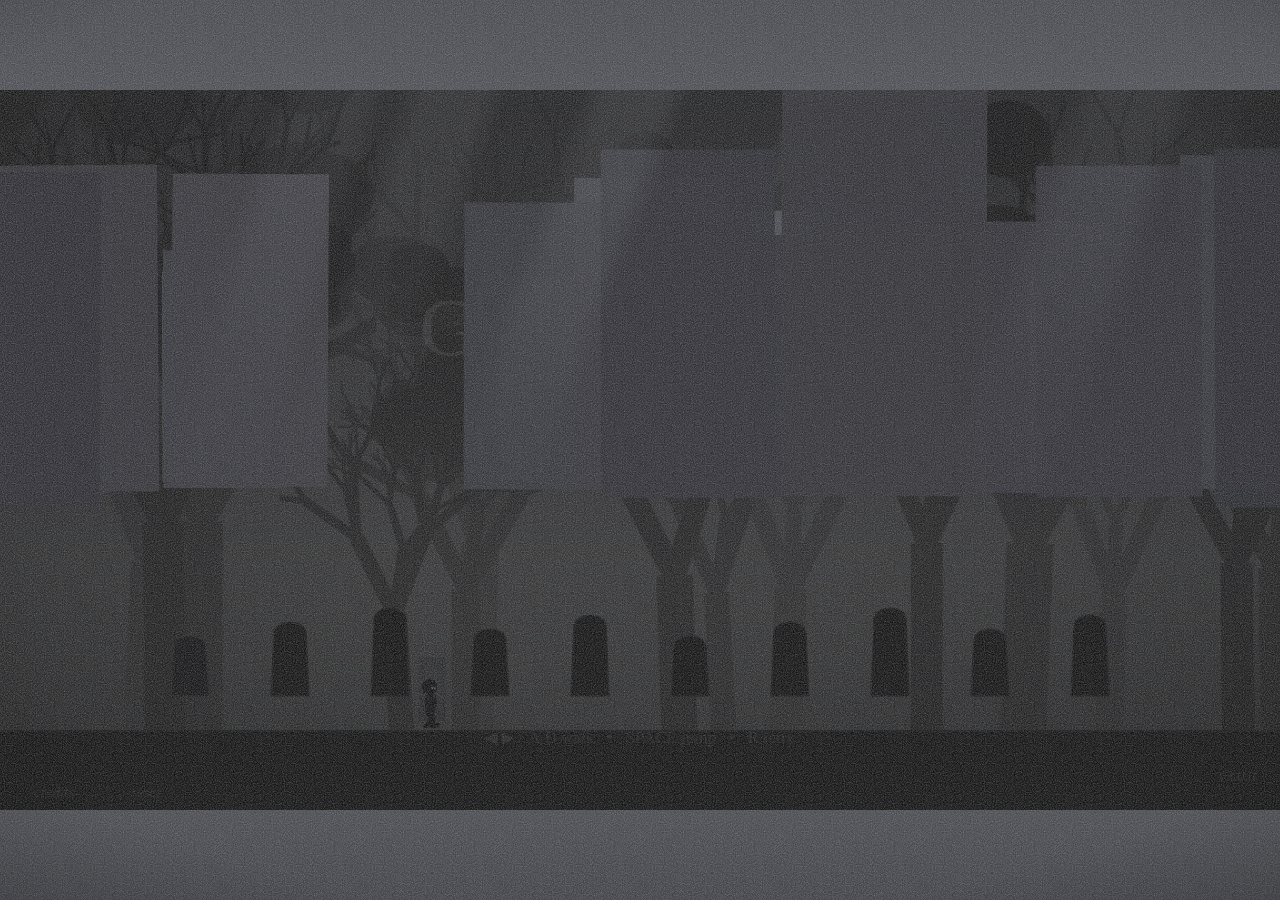
==== commit 95b864c3: "v3.0.0 — derlenmiş statik çıktı (out/ + .nojekyll) — kaynak: golge-src v3.0.0" ====
--- a/index.html
+++ b/index.html
@@ -1 +1 @@
-<!DOCTYPE html><html lang="tr"><head><meta charSet="utf-8"/><meta name="viewport" content="width=device-width, initial-scale=1, maximum-scale=1, user-scalable=no, viewport-fit=cover"/><link rel="preload" href="./_next/static/media/797e433ab948586e-s.p.0r6juujl39pe6.woff2" as="font" crossorigin="" type="font/woff2"/><link rel="preload" href="./_next/static/media/caa3a2e1cccd8315-s.p.0wgildi0cnwt9.woff2" as="font" crossorigin="" type="font/woff2"/><link rel="stylesheet" href="./_next/static/chunks/1mso42sms9zm_.css" data-precedence="next"/><link rel="preload" as="script" fetchPriority="low" href="./_next/static/chunks/19wg2q9r2_sev.js"/><script src="./_next/static/chunks/1j71-lr846dcd.js" async=""></script><script src="./_next/static/chunks/238_s-g-zs_l8.js" async=""></script><script src="./_next/static/chunks/turbopack-1gg8ko_ilveme.js" async=""></script><script src="./_next/static/chunks/0umf92h1sb77c.js" async=""></script><script src="./_next/static/chunks/0ms9ug_ey399w.js" async=""></script><script src="./_next/static/chunks/0tfqlhik2jl96.js" async=""></script><meta name="theme-color" content="#0b0b0d"/><title>GÖLGE v2.12.0 — Sezon 1: Sisin Hafızası</title><meta name="description" content="Sisin hafızasında uyanan küçük bir gölgenin hikâyesi. Kenar kavrama, akan atkı ve korku dolu bir ormanda yolunu bul. Beş sezonluk destanın ilk perdesi."/><meta name="keywords" content="GÖLGE,gölge,platform oyunu,bulmaca,korku,atmosferik,silüet,Limbo tarzı,premium oyun"/><meta property="og:title" content="GÖLGE v2.12.0 — Sezon 1"/><meta property="og:description" content="Sisin hafızası — bir gölgenin uyanışı. Beş kapının ilki."/><meta property="og:site_name" content="GÖLGE"/><meta property="og:type" content="website"/><meta name="twitter:card" content="summary"/><meta name="twitter:title" content="GÖLGE v2.12.0 — Sezon 1"/><meta name="twitter:description" content="Sisin hafızası — bir gölgenin uyanışı. Beş kapının ilki."/><link rel="icon" href="/logo.svg"/><link rel="apple-touch-icon" href="/apple-touch-icon.png"/><meta name="next-size-adjust" content=""/><script src="./_next/static/chunks/0cz1d0mv5g_q7.js" noModule=""></script></head><body class="T19VSG_variable _8Li5zG_variable antialiased bg-background text-foreground"><div hidden=""><!--$--><!--/$--></div><!--$!--><template data-dgst=""></template><div class="flex min-h-screen items-center justify-center bg-[#0b0b0d]"><p class="animate-pulse font-serif text-lg tracking-[0.3em] text-[#6b6d74]">sis yükseliyor...</p></div><!--/$--><!--$--><!--/$--><script id="_R_">(globalThis["TURBOPACK"] || (globalThis["TURBOPACK"] = [])).push({"otherChunks":["static/chunks/19wg2q9r2_sev.js","static/chunks/1j71-lr846dcd.js","static/chunks/238_s-g-zs_l8.js"],"runtimeModuleIds":[94553]});</script><script src="./_next/static/chunks/19wg2q9r2_sev.js" async=""></script><script>(self.__next_f=self.__next_f||[]).push([0])</script><script>self.__next_f.push([1,"1:\"$Sreact.fragment\"\n2:\"./_next/static/chunks/0umf92h1sb77c.js\"\n3:I[39756,[\"$2\"],\"default\"]\n4:I[37457,[\"$2\"],\"default\"]\n6:I[47257,[\"$2\"],\"ClientPageRoot\"]\n7:\"./_next/static/chunks/0ms9ug_ey399w.js\"\n8:\"./_next/static/chunks/0tfqlhik2jl96.js\"\n9:I[52683,[\"$2\",\"$7\",\"$8\"],\"default\"]\nc:I[97367,[\"$2\"],\"OutletBoundary\"]\nd:\"$Sreact.suspense\"\nf:\"ViewportBoundary\"\n10:I[97367,[\"$2\"],\"$f\"]\n12:\"MetadataBoundary\"\n13:I[97367,[\"$2\"],\"$12\"]\n15:I[68027,[\"$2\"],\"default\",1]\n:HL[\"./_next/static/chunks/1mso42sms9zm_.css\",\"style\"]\n:HL[\"./_next/static/media/797e433ab948586e-s.p.0r6juujl39pe6.woff2\",\"font\",{\"crossOrigin\":\"\",\"type\":\"font/woff2\"}]\n:HL[\"./_next/static/media/caa3a2e1cccd8315-s.p.0wgildi0cnwt9.woff2\",\"font\",{\"crossOrigin\":\"\",\"type\":\"font/woff2\"}]\n5:[[\"children\",{\"s\":\"__PAGE__\",\"h\":512,\"d\":{\"r\":[\"$\",\"$1\",\"c\",{\"children\":[[\"$\",\"$L6\",null,{\"Component\":\"$9\",\"serverProvidedParams\":{\"searchParams\":{},\"params\":{},\"promises\":[\"$@a\",\"$@b\"]}}],[[\"$\",\"script\",\"script-0\",{\"src\":\"./_next/static/chunks/0ms9ug_ey399w.js\",\"async\":true,\"nonce\":\"$undefined\"}],[\"$\",\"script\",\"script-1\",{\"src\":\"./_next/static/chunks/0tfqlhik2jl96.js\",\"async\":true,\"nonce\":\"$undefined\"}]],[\"$\",\"$Lc\",null,{\"children\":[\"$\",\"$d\",null,{\"name\":\"Next.MetadataOutlet\",\"children\":\"$@e\"}]}]]}],\"p\":false,\"v\":null}}]]\n0:{\"P\":null,\"c\":[\"\",\"\"],\"q\":\"\",\"i\":false,\"t\":{\"t\":{\"s\":\"\",\"h\":528,\"d\":{\"r\":[\"$\",\"$1\",\"c\",{\"children\":[[[\"$\",\"link\",\"0\",{\"rel\":\"stylesheet\",\"href\":\"./_next/static/chunks/1mso42sms9zm_.css\",\"precedence\":\"next\",\"crossOrigin\":\"$undefined\",\"nonce\":\"$undefined\"}],[\"$\",\"script\",\"script-0\",{\"src\":\"./_next/static/chunks/0umf92h1sb77c.js\",\"async\":true,\"nonce\":\"$undefined\"}]],[\"$\",\"html\",null,{\"lang\":\"tr\",\"suppressHydrationWarning\":true,\"children\":[\"$\",\"body\",null,{\"className\":\"T19VSG_variable _8Li5zG_variable antialiased bg-background text-foreground\",\"children\":[\"$\",\"$L3\",null,{\"parallelRouterKey\":\"children\",\"error\":\"$undefined\",\"errorStyles\":\"$undefined\",\"errorScripts\":\"$undefined\",\"template\":[\"$\",\"$L4\",null,{}],\"templateStyles\":\"$undefined\",\"templateScripts\":\"$undefined\",\"notFound\":[[[\"$\",\"title\",null,{\"children\":\"404: This page could not be found.\"}],[\"$\",\"div\",null,{\"style\":{\"fontFamily\":\"system-ui,\\\"Segoe UI\\\",Roboto,Helvetica,Arial,sans-serif,\\\"Apple Color Emoji\\\",\\\"Segoe UI Emoji\\\"\",\"height\":\"100vh\",\"textAlign\":\"center\",\"display\":\"flex\",\"flexDirection\":\"column\",\"alignItems\":\"center\",\"justifyContent\":\"center\"},\"children\":[\"$\",\"div\",null,{\"children\":[[\"$\",\"style\",null,{\"dangerouslySetInnerHTML\":{\"__html\":\"body{color:#000;background:#fff;margin:0}.next-error-h1{border-right:1px solid rgba(0,0,0,.3)}@media (prefers-color-scheme:dark){body{color:#fff;background:#000}.next-error-h1{border-right:1px solid rgba(255,255,255,.3)}}\"}}],[\"$\",\"h1\",null,{\"className\":\"next-error-h1\",\"style\":{\"display\":\"inline-block\",\"margin\":\"0 20px 0 0\",\"padding\":\"0 23px 0 0\",\"fontSize\":24,\"fontWeight\":500,\"verticalAlign\":\"top\",\"lineHeight\":\"49px\"},\"children\":404}],[\"$\",\"div\",null,{\"style\":{\"display\":\"inline-block\"},\"children\":[\"$\",\"h2\",null,{\"style\":{\"fontSize\":14,\"fontWeight\":400,\"lineHeight\":\"49px\",\"margin\":0},\"children\":\"This page could not be found.\"}]}]]}]}]],[]],\"forbidden\":\"$undefined\",\"unauthorized\":\"$undefined\"}]}]}]]}],\"p\":false,\"v\":null},\"c\":\"$Q5\"},\"h\":{\"r\":[\"$\",\"$1\",\"h\",{\"children\":[null,[\"$\",\"$L10\",null,{\"children\":\"$L11\"}],[\"$\",\"$L13\",null,{\"children\":[[\"$\",\"div\",null,{\"hidden\":true,\"children\":[\"$\",\"$d\",null,{\"name\":\"Next.Metadata\",\"children\":\"$L14\"}]}],null]}],[\"$\",\"meta\",null,{\"name\":\"next-size-adjust\",\"content\":\"\"}]]}],\"p\":false,\"v\":null}},\"m\":\"$undefined\",\"G\":[\"$15\",[[\"$\",\"link\",\"0\",{\"rel\":\"stylesheet\",\"href\":\"./_next/static/chunks/1mso42sms9zm_.css\",\"precedence\":\"next\",\"crossOrigin\":\"$undefined\",\"nonce\":\"$undefined\"}]]],\"S\":true,\"r\":\"$undefined\",\"s\":\"$undefined\",\"a\":\"$undefined\",\"l\":\"$undefined\",\"p\":\"$undefined\",\"d\":\"$undefined\",\"b\":\"dSWrjtYoS8b7C1lCTo2tM\"}\na:{}\nb:\"$5:0:1:d:r:props:children:0:props:serverProvidedParams:params\"\n11:[[\"$\",\"meta\",\"0\",{\"charSet\":\"utf-8\"}],[\"$\",\"meta\",\"1\",{\"name\":\"viewport\",\"content\":\"width=device-width, initial-scale=1, maximum-scale=1, user-scalable=no, viewport-fit=cover\"}],[\"$\",\"meta\",\"2\",{\"name\":\"theme-color\",\"content\":\"#0b0b0d\"}]]\n16:I[27201,[\"$2\"],\"IconMark\"]\ne:null\n14:[[\"$\",\"title\",\"0\",{\"children\":\"GÖLGE v2.12.0 — Sezon 1: Sisin Hafızası\"}],[\"$\",\"meta\",\"1\",{\"name\":\"description\",\"content\":\"Sisin hafızasında uyanan küçük bir gölgenin hikâyesi. Kenar kavrama, akan atkı ve korku dolu bir ormanda yolunu bul. Beş sezonluk destanın ilk perdesi.\"}],[\"$\",\"meta\",\"2\",{\"name\":\"keywords\",\"content\":\"GÖLGE,gölge,platform oyunu,bulmaca,korku,atmosferik,silüet,Limbo tarzı,premium oyun\"}],[\"$\",\"meta\",\"3\",{\"property\":\"og:title\",\"content\":\"GÖLGE v2.12.0 — Sezon 1\"}],[\"$\",\"meta\",\"4\",{\"property\":\"og:description\",\"content\":\"Sisin hafızası — bir gölgenin uyanışı. Beş kapının ilki.\"}],[\"$\",\"meta\",\"5\",{\"property\":\"og:site_name\",\"content\":\"GÖLGE\"}],[\"$\",\"meta\",\"6\",{\"property\":\"og:type\",\"content\":\"website\"}],[\"$\",\"meta\",\"7\",{\"name\":\"twitter:card\",\"content\":\"summary\"}],[\"$\",\"meta\",\"8\",{\"name\":\"twitter:title\",\"content\":\"GÖLGE v2.12.0 — Sezon 1\"}],[\"$\",\"meta\",\"9\",{\"name\":\"twitter:description\",\"content\":\"Sisin hafızası — bir gölgenin uyanışı. Beş kapının ilki.\"}],[\"$\",\"link\",\"10\",{\"rel\":\"icon\",\"href\":\"/logo.svg\"}],[\"$\",\"link\",\"11\",{\"rel\":\"apple-touch-icon\",\"href\":\"/apple-touch-icon.png\"}],[\"$\",\"$L16\",\"12\",{}]]\n"])</script></body></html>+<!DOCTYPE html><html lang="tr"><head><meta charSet="utf-8"/><meta name="viewport" content="width=device-width, initial-scale=1, maximum-scale=1, user-scalable=no, viewport-fit=cover"/><link rel="preload" href="./_next/static/media/797e433ab948586e-s.p.0r6juujl39pe6.woff2" as="font" crossorigin="" type="font/woff2"/><link rel="preload" href="./_next/static/media/caa3a2e1cccd8315-s.p.0wgildi0cnwt9.woff2" as="font" crossorigin="" type="font/woff2"/><link rel="stylesheet" href="./_next/static/chunks/3h--f_8_w5w1h.css" data-precedence="next"/><link rel="preload" as="script" fetchPriority="low" href="./_next/static/chunks/19wg2q9r2_sev.js"/><script src="./_next/static/chunks/1j71-lr846dcd.js" async=""></script><script src="./_next/static/chunks/238_s-g-zs_l8.js" async=""></script><script src="./_next/static/chunks/turbopack-1gg8ko_ilveme.js" async=""></script><script src="./_next/static/chunks/0umf92h1sb77c.js" async=""></script><script src="./_next/static/chunks/0e2gybnxf-13l.js" async=""></script><script src="./_next/static/chunks/0tfqlhik2jl96.js" async=""></script><meta name="theme-color" content="#0b0b0d"/><title>GÖLGE v3.0.0 — Sezon 1: Sisin Hafızası</title><meta name="description" content="Sisin hafızasında uyanan küçük bir gölgenin hikâyesi. Kenar kavrama, akan atkı ve korku dolu bir ormanda yolunu bul. Beş sezonluk destanın ilk perdesi."/><meta name="keywords" content="GÖLGE,gölge,platform oyunu,bulmaca,korku,atmosferik,silüet,Limbo tarzı,premium oyun"/><meta property="og:title" content="GÖLGE v3.0.0 — Sezon 1"/><meta property="og:description" content="Sisin hafızası — bir gölgenin uyanışı. Beş kapının ilki."/><meta property="og:site_name" content="GÖLGE"/><meta property="og:type" content="website"/><meta name="twitter:card" content="summary"/><meta name="twitter:title" content="GÖLGE v3.0.0 — Sezon 1"/><meta name="twitter:description" content="Sisin hafızası — bir gölgenin uyanışı. Beş kapının ilki."/><link rel="icon" href="/logo.svg"/><link rel="apple-touch-icon" href="/apple-touch-icon.png"/><meta name="next-size-adjust" content=""/><script src="./_next/static/chunks/0cz1d0mv5g_q7.js" noModule=""></script></head><body class="T19VSG_variable _8Li5zG_variable antialiased bg-background text-foreground"><div hidden=""><!--$--><!--/$--></div><!--$!--><template data-dgst=""></template><div class="flex min-h-screen items-center justify-center bg-[#0b0b0d]"><p class="animate-pulse font-serif text-lg tracking-[0.3em] text-[#6b6d74]">sis yükseliyor...</p></div><!--/$--><!--$--><!--/$--><script id="_R_">(globalThis["TURBOPACK"] || (globalThis["TURBOPACK"] = [])).push({"otherChunks":["static/chunks/19wg2q9r2_sev.js","static/chunks/1j71-lr846dcd.js","static/chunks/238_s-g-zs_l8.js"],"runtimeModuleIds":[94553]});</script><script src="./_next/static/chunks/19wg2q9r2_sev.js" async=""></script><script>(self.__next_f=self.__next_f||[]).push([0])</script><script>self.__next_f.push([1,"1:\"$Sreact.fragment\"\n2:\"./_next/static/chunks/0umf92h1sb77c.js\"\n3:I[39756,[\"$2\"],\"default\"]\n4:I[37457,[\"$2\"],\"default\"]\n6:I[47257,[\"$2\"],\"ClientPageRoot\"]\n7:\"./_next/static/chunks/0e2gybnxf-13l.js\"\n8:\"./_next/static/chunks/0tfqlhik2jl96.js\"\n9:I[52683,[\"$2\",\"$7\",\"$8\"],\"default\"]\nc:I[97367,[\"$2\"],\"OutletBoundary\"]\nd:\"$Sreact.suspense\"\nf:\"ViewportBoundary\"\n10:I[97367,[\"$2\"],\"$f\"]\n12:\"MetadataBoundary\"\n13:I[97367,[\"$2\"],\"$12\"]\n15:I[68027,[\"$2\"],\"default\",1]\n:HL[\"./_next/static/chunks/3h--f_8_w5w1h.css\",\"style\"]\n:HL[\"./_next/static/media/797e433ab948586e-s.p.0r6juujl39pe6.woff2\",\"font\",{\"crossOrigin\":\"\",\"type\":\"font/woff2\"}]\n:HL[\"./_next/static/media/caa3a2e1cccd8315-s.p.0wgildi0cnwt9.woff2\",\"font\",{\"crossOrigin\":\"\",\"type\":\"font/woff2\"}]\n5:[[\"children\",{\"s\":\"__PAGE__\",\"h\":512,\"d\":{\"r\":[\"$\",\"$1\",\"c\",{\"children\":[[\"$\",\"$L6\",null,{\"Component\":\"$9\",\"serverProvidedParams\":{\"searchParams\":{},\"params\":{},\"promises\":[\"$@a\",\"$@b\"]}}],[[\"$\",\"script\",\"script-0\",{\"src\":\"./_next/static/chunks/0e2gybnxf-13l.js\",\"async\":true,\"nonce\":\"$undefined\"}],[\"$\",\"script\",\"script-1\",{\"src\":\"./_next/static/chunks/0tfqlhik2jl96.js\",\"async\":true,\"nonce\":\"$undefined\"}]],[\"$\",\"$Lc\",null,{\"children\":[\"$\",\"$d\",null,{\"name\":\"Next.MetadataOutlet\",\"children\":\"$@e\"}]}]]}],\"p\":false,\"v\":null}}]]\n0:{\"P\":null,\"c\":[\"\",\"\"],\"q\":\"\",\"i\":false,\"t\":{\"t\":{\"s\":\"\",\"h\":528,\"d\":{\"r\":[\"$\",\"$1\",\"c\",{\"children\":[[[\"$\",\"link\",\"0\",{\"rel\":\"stylesheet\",\"href\":\"./_next/static/chunks/3h--f_8_w5w1h.css\",\"precedence\":\"next\",\"crossOrigin\":\"$undefined\",\"nonce\":\"$undefined\"}],[\"$\",\"script\",\"script-0\",{\"src\":\"./_next/static/chunks/0umf92h1sb77c.js\",\"async\":true,\"nonce\":\"$undefined\"}]],[\"$\",\"html\",null,{\"lang\":\"tr\",\"suppressHydrationWarning\":true,\"children\":[\"$\",\"body\",null,{\"className\":\"T19VSG_variable _8Li5zG_variable antialiased bg-background text-foreground\",\"children\":[\"$\",\"$L3\",null,{\"parallelRouterKey\":\"children\",\"error\":\"$undefined\",\"errorStyles\":\"$undefined\",\"errorScripts\":\"$undefined\",\"template\":[\"$\",\"$L4\",null,{}],\"templateStyles\":\"$undefined\",\"templateScripts\":\"$undefined\",\"notFound\":[[[\"$\",\"title\",null,{\"children\":\"404: This page could not be found.\"}],[\"$\",\"div\",null,{\"style\":{\"fontFamily\":\"system-ui,\\\"Segoe UI\\\",Roboto,Helvetica,Arial,sans-serif,\\\"Apple Color Emoji\\\",\\\"Segoe UI Emoji\\\"\",\"height\":\"100vh\",\"textAlign\":\"center\",\"display\":\"flex\",\"flexDirection\":\"column\",\"alignItems\":\"center\",\"justifyContent\":\"center\"},\"children\":[\"$\",\"div\",null,{\"children\":[[\"$\",\"style\",null,{\"dangerouslySetInnerHTML\":{\"__html\":\"body{color:#000;background:#fff;margin:0}.next-error-h1{border-right:1px solid rgba(0,0,0,.3)}@media (prefers-color-scheme:dark){body{color:#fff;background:#000}.next-error-h1{border-right:1px solid rgba(255,255,255,.3)}}\"}}],[\"$\",\"h1\",null,{\"className\":\"next-error-h1\",\"style\":{\"display\":\"inline-block\",\"margin\":\"0 20px 0 0\",\"padding\":\"0 23px 0 0\",\"fontSize\":24,\"fontWeight\":500,\"verticalAlign\":\"top\",\"lineHeight\":\"49px\"},\"children\":404}],[\"$\",\"div\",null,{\"style\":{\"display\":\"inline-block\"},\"children\":[\"$\",\"h2\",null,{\"style\":{\"fontSize\":14,\"fontWeight\":400,\"lineHeight\":\"49px\",\"margin\":0},\"children\":\"This page could not be found.\"}]}]]}]}]],[]],\"forbidden\":\"$undefined\",\"unauthorized\":\"$undefined\"}]}]}]]}],\"p\":false,\"v\":null},\"c\":\"$Q5\"},\"h\":{\"r\":[\"$\",\"$1\",\"h\",{\"children\":[null,[\"$\",\"$L10\",null,{\"children\":\"$L11\"}],[\"$\",\"$L13\",null,{\"children\":[[\"$\",\"div\",null,{\"hidden\":true,\"children\":[\"$\",\"$d\",null,{\"name\":\"Next.Metadata\",\"children\":\"$L14\"}]}],null]}],[\"$\",\"meta\",null,{\"name\":\"next-size-adjust\",\"content\":\"\"}]]}],\"p\":false,\"v\":null}},\"m\":\"$undefined\",\"G\":[\"$15\",[[\"$\",\"link\",\"0\",{\"rel\":\"stylesheet\",\"href\":\"./_next/static/chunks/3h--f_8_w5w1h.css\",\"precedence\":\"next\",\"crossOrigin\":\"$undefined\",\"nonce\":\"$undefined\"}]]],\"S\":true,\"r\":\"$undefined\",\"s\":\"$undefined\",\"a\":\"$undefined\",\"l\":\"$undefined\",\"p\":\"$undefined\",\"d\":\"$undefined\",\"b\":\"-kffB6GhQV_Qt-8QS5_Da\"}\na:{}\nb:\"$5:0:1:d:r:props:children:0:props:serverProvidedParams:params\"\n11:[[\"$\",\"meta\",\"0\",{\"charSet\":\"utf-8\"}],[\"$\",\"meta\",\"1\",{\"name\":\"viewport\",\"content\":\"width=device-width, initial-scale=1, maximum-scale=1, user-scalable=no, viewport-fit=cover\"}],[\"$\",\"meta\",\"2\",{\"name\":\"theme-color\",\"content\":\"#0b0b0d\"}]]\n16:I[27201,[\"$2\"],\"IconMark\"]\ne:null\n14:[[\"$\",\"title\",\"0\",{\"children\":\"GÖLGE v3.0.0 — Sezon 1: Sisin Hafızası\"}],[\"$\",\"meta\",\"1\",{\"name\":\"description\",\"content\":\"Sisin hafızasında uyanan küçük bir gölgenin hikâyesi. Kenar kavrama, akan atkı ve korku dolu bir ormanda yolunu bul. Beş sezonluk destanın ilk perdesi.\"}],[\"$\",\"meta\",\"2\",{\"name\":\"keywords\",\"content\":\"GÖLGE,gölge,platform oyunu,bulmaca,korku,atmosferik,silüet,Limbo tarzı,premium oyun\"}],[\"$\",\"meta\",\"3\",{\"property\":\"og:title\",\"content\":\"GÖLGE v3.0.0 — Sezon 1\"}],[\"$\",\"meta\",\"4\",{\"property\":\"og:description\",\"content\":\"Sisin hafızası — bir gölgenin uyanışı. Beş kapının ilki.\"}],[\"$\",\"meta\",\"5\",{\"property\":\"og:site_name\",\"content\":\"GÖLGE\"}],[\"$\",\"meta\",\"6\",{\"property\":\"og:type\",\"content\":\"website\"}],[\"$\",\"meta\",\"7\",{\"name\":\"twitter:card\",\"content\":\"summary\"}],[\"$\",\"meta\",\"8\",{\"name\":\"twitter:title\",\"content\":\"GÖLGE v3.0.0 — Sezon 1\"}],[\"$\",\"meta\",\"9\",{\"name\":\"twitter:description\",\"content\":\"Sisin hafızası — bir gölgenin uyanışı. Beş kapının ilki.\"}],[\"$\",\"link\",\"10\",{\"rel\":\"icon\",\"href\":\"/logo.svg\"}],[\"$\",\"link\",\"11\",{\"rel\":\"apple-touch-icon\",\"href\":\"/apple-touch-icon.png\"}],[\"$\",\"$L16\",\"12\",{}]]\n"])</script></body></html>
--- a/_next/static/chunks/3h--f_8_w5w1h.css
+++ b/_next/static/chunks/3h--f_8_w5w1h.css
@@ -0,0 +1,3 @@
+@font-face{font-family:Geist;font-style:normal;font-weight:100 900;font-display:swap;src:url(../media/fef07dbb0973bf53-s.3p2_lha1f2xer.woff2)format("woff2");unicode-range:U+460-52F,U+1C80-1C8A,U+20B4,U+2DE0-2DFF,U+A640-A69F,U+FE2E-FE2F}@font-face{font-family:Geist;font-style:normal;font-weight:100 900;font-display:swap;src:url(../media/8a480f0b521d4e75-s.1qq4vpdcun5oj.woff2)format("woff2");unicode-range:U+301,U+400-45F,U+490-491,U+4B0-4B1,U+2116}@font-face{font-family:Geist;font-style:normal;font-weight:100 900;font-display:swap;src:url(../media/53b9e256198e5412-s.390ncx5urfkfu.woff2)format("woff2");unicode-range:U+102-103,U+110-111,U+128-129,U+168-169,U+1A0-1A1,U+1AF-1B0,U+300-301,U+303-304,U+308-309,U+323,U+329,U+1EA0-1EF9,U+20AB}@font-face{font-family:Geist;font-style:normal;font-weight:100 900;font-display:swap;src:url(../media/7178b3e590c64307-s.21jp631_3pja2.woff2)format("woff2");unicode-range:U+100-2BA,U+2BD-2C5,U+2C7-2CC,U+2CE-2D7,U+2DD-2FF,U+304,U+308,U+329,U+1D00-1DBF,U+1E00-1E9F,U+1EF2-1EFF,U+2020,U+20A0-20AB,U+20AD-20C4,U+2113,U+2C60-2C7F,U+A720-A7FF}@font-face{font-family:Geist;font-style:normal;font-weight:100 900;font-display:swap;src:url(../media/caa3a2e1cccd8315-s.p.0wgildi0cnwt9.woff2)format("woff2");unicode-range:U+??,U+131,U+152-153,U+2BB-2BC,U+2C6,U+2DA,U+2DC,U+304,U+308,U+329,U+2000-206F,U+20AC,U+2122,U+2191,U+2193,U+2212,U+2215,U+FEFF,U+FFFD}@font-face{font-family:Geist Fallback;src:local(Arial);ascent-override:95.94%;descent-override:28.16%;line-gap-override:0.0%;size-adjust:104.76%}.T19VSG_className{font-family:Geist,Geist Fallback;font-style:normal}.T19VSG_variable{--font-geist-sans:"Geist", "Geist Fallback"}
+@font-face{font-family:Geist Mono;font-style:normal;font-weight:100 900;font-display:swap;src:url(../media/5ce348bf30bf5439-s.31988l_ccedte.woff2)format("woff2");unicode-range:U+460-52F,U+1C80-1C8A,U+20B4,U+2DE0-2DFF,U+A640-A69F,U+FE2E-FE2F}@font-face{font-family:Geist Mono;font-style:normal;font-weight:100 900;font-display:swap;src:url(../media/4fa387ec64143e14-s.2tuy5pz7dlieh.woff2)format("woff2");unicode-range:U+301,U+400-45F,U+490-491,U+4B0-4B1,U+2116}@font-face{font-family:Geist Mono;font-style:normal;font-weight:100 900;font-display:swap;src:url(../media/6306c77e7c8268e4-s.2dbetqa9o8jxf.woff2)format("woff2");unicode-range:U+2000-2001,U+2004-2008,U+200A,U+23B8-23BD,U+2500-259F}@font-face{font-family:Geist Mono;font-style:normal;font-weight:100 900;font-display:swap;src:url(../media/7d817b4c03b0c5f1-s.1uyisp29ctx0d.woff2)format("woff2");unicode-range:U+102-103,U+110-111,U+128-129,U+168-169,U+1A0-1A1,U+1AF-1B0,U+300-301,U+303-304,U+308-309,U+323,U+329,U+1EA0-1EF9,U+20AB}@font-face{font-family:Geist Mono;font-style:normal;font-weight:100 900;font-display:swap;src:url(../media/bbc41e54d2fcbd21-s.1rgnod-3esatf.woff2)format("woff2");unicode-range:U+100-2BA,U+2BD-2C5,U+2C7-2CC,U+2CE-2D7,U+2DD-2FF,U+304,U+308,U+329,U+1D00-1DBF,U+1E00-1E9F,U+1EF2-1EFF,U+2020,U+20A0-20AB,U+20AD-20C4,U+2113,U+2C60-2C7F,U+A720-A7FF}@font-face{font-family:Geist Mono;font-style:normal;font-weight:100 900;font-display:swap;src:url(../media/797e433ab948586e-s.p.0r6juujl39pe6.woff2)format("woff2");unicode-range:U+??,U+131,U+152-153,U+2BB-2BC,U+2C6,U+2DA,U+2DC,U+304,U+308,U+329,U+2000-206F,U+20AC,U+2122,U+2191,U+2193,U+2212,U+2215,U+FEFF,U+FFFD}@font-face{font-family:Geist Mono Fallback;src:local(Arial);ascent-override:74.67%;descent-override:21.92%;line-gap-override:0.0%;size-adjust:134.59%}._8Li5zG_className{font-family:Geist Mono,Geist Mono Fallback;font-style:normal}._8Li5zG_variable{--font-geist-mono:"Geist Mono", "Geist Mono Fallback"}
+@layer properties{@supports (((-webkit-hyphens:none)) and (not (margin-trim:inline))) or ((-moz-orient:inline) and (not (color:rgb(from red r g b)))){*,:before,:after,::backdrop{--tw-translate-x:0;--tw-translate-y:0;--tw-translate-z:0;--tw-border-style:solid;--tw-tracking:initial;--tw-shadow:0 0 #0000;--tw-shadow-color:initial;--tw-shadow-alpha:100%;--tw-inset-shadow:0 0 #0000;--tw-inset-shadow-color:initial;--tw-inset-shadow-alpha:100%;--tw-ring-color:initial;--tw-ring-shadow:0 0 #0000;--tw-inset-ring-color:initial;--tw-inset-ring-shadow:0 0 #0000;--tw-ring-inset:initial;--tw-ring-offset-width:0px;--tw-ring-offset-color:#fff;--tw-ring-offset-shadow:0 0 #0000;--tw-blur:initial;--tw-brightness:initial;--tw-contrast:initial;--tw-grayscale:initial;--tw-hue-rotate:initial;--tw-invert:initial;--tw-opacity:initial;--tw-saturate:initial;--tw-sepia:initial;--tw-drop-shadow:initial;--tw-drop-shadow-color:initial;--tw-drop-shadow-alpha:100%;--tw-drop-shadow-size:initial;--tw-ease:initial}}}@layer theme{:root,:host{--font-serif:ui-serif, Georgia, Cambria, "Times New Roman", Times, serif;--spacing:.25rem;--container-xs:20rem;--text-lg:1.125rem;--text-lg--line-height:calc(1.75 / 1.125);--text-3xl:1.875rem;--text-3xl--line-height:calc(2.25 / 1.875);--ease-in-out:cubic-bezier(.4, 0, .2, 1);--animate-pulse:pulse 2s cubic-bezier(.4, 0, .6, 1) infinite;--default-font-family:var(--font-geist-sans);--default-mono-font-family:var(--font-geist-mono)}}@layer base{*,:after,:before,::backdrop{box-sizing:border-box;border:0 solid;margin:0;padding:0}::file-selector-button{box-sizing:border-box;border:0 solid;margin:0;padding:0}html,:host{-webkit-text-size-adjust:100%;tab-size:4;line-height:1.5;font-family:var(--default-font-family,-apple-system, BlinkMacSystemFont, "Segoe UI", Roboto, "Helvetica Neue", "Noto Sans", Arial, sans-serif, "Apple Color Emoji", "Segoe UI Emoji", "Segoe UI Symbol", "Noto Color Emoji");font-feature-settings:var(--default-font-feature-settings,normal);font-variation-settings:var(--default-font-variation-settings,normal);-webkit-tap-highlight-color:transparent}hr{height:0;color:inherit;border-top-width:1px}abbr:where([title]){-webkit-text-decoration:underline dotted;text-decoration:underline dotted}h1,h2,h3,h4,h5,h6{font-size:inherit;font-weight:inherit}a{color:inherit;-webkit-text-decoration:inherit;-webkit-text-decoration:inherit;-webkit-text-decoration:inherit;-webkit-text-decoration:inherit;text-decoration:inherit}b,strong{font-weight:bolder}code,kbd,samp,pre{font-family:var(--default-mono-font-family,ui-monospace, SFMono-Regular, Menlo, Monaco, Consolas, "Liberation Mono", "Courier New", monospace);font-feature-settings:var(--default-mono-font-feature-settings,normal);font-variation-settings:var(--default-mono-font-variation-settings,normal);font-size:1em}small{font-size:80%}sub,sup{vertical-align:baseline;font-size:75%;line-height:0;position:relative}sub{bottom:-.25em}sup{top:-.5em}table{text-indent:0;border-color:inherit;border-collapse:collapse}:-moz-focusring:where(:not(iframe)){outline:auto}progress{vertical-align:baseline}summary{display:list-item}ol,ul,menu{list-style:none}img,svg,video,canvas,audio,iframe,embed,object{vertical-align:middle;display:block}img,video{max-width:100%;height:auto}button,input,select,optgroup,textarea{font:inherit;font-feature-settings:inherit;font-variation-settings:inherit;letter-spacing:inherit;color:inherit;opacity:1;background-color:#0000;border-radius:0}::file-selector-button{font:inherit;font-feature-settings:inherit;font-variation-settings:inherit;letter-spacing:inherit;color:inherit;opacity:1;background-color:#0000;border-radius:0}:where(select:is([multiple],[size])) optgroup{font-weight:bolder}:where(select:is([multiple],[size])) optgroup option{padding-inline-start:20px}::file-selector-button{margin-inline-end:4px}::placeholder{opacity:1}@supports (not ((-webkit-appearance:-apple-pay-button))) or (contain-intrinsic-size:1px){::placeholder{color:currentColor}@supports (color:color-mix(in lab, red, red)){::placeholder{color:color-mix(in oklab, currentcolor 50%, transparent)}}}textarea{resize:vertical}::-webkit-search-decoration{-webkit-appearance:none}::-webkit-date-and-time-value{min-height:1lh;text-align:inherit}::-webkit-datetime-edit{display:inline-flex}::-webkit-datetime-edit-fields-wrapper{padding:0}::-webkit-datetime-edit{padding-block:0}::-webkit-datetime-edit-year-field{padding-block:0}::-webkit-datetime-edit-month-field{padding-block:0}::-webkit-datetime-edit-day-field{padding-block:0}::-webkit-datetime-edit-hour-field{padding-block:0}::-webkit-datetime-edit-minute-field{padding-block:0}::-webkit-datetime-edit-second-field{padding-block:0}::-webkit-datetime-edit-millisecond-field{padding-block:0}::-webkit-datetime-edit-meridiem-field{padding-block:0}::-webkit-calendar-picker-indicator{line-height:1}:-moz-ui-invalid{box-shadow:none}button,input:where([type=button],[type=reset],[type=submit]){appearance:button}::file-selector-button{appearance:button}::-webkit-inner-spin-button{height:auto}::-webkit-outer-spin-button{height:auto}[hidden]:where(:not([hidden=until-found])){display:none!important}*{border-color:var(--border);outline-color:var(--ring)}@supports (color:color-mix(in lab, red, red)){*{outline-color:color-mix(in oklab, var(--ring) 50%, transparent)}}body{background-color:var(--background);color:var(--foreground)}}@layer components;@layer utilities{.collapse{visibility:collapse}.visible{visibility:visible}.absolute{position:absolute}.fixed{position:fixed}.relative{position:relative}.static{position:static}.inset-0{inset:0}.inset-1\.5{inset:calc(var(--spacing) * 1.5)}.top-1\.5{top:calc(var(--spacing) * 1.5)}.bottom-1\.5{bottom:calc(var(--spacing) * 1.5)}.left-1\/2{left:50%}.isolate{isolation:isolate}.block{display:block}.flex{display:flex}.grid{display:grid}.hidden{display:none}.inline{display:inline}.h-24{height:calc(var(--spacing) * 24)}.h-\[3px\]{height:3px}.h-full{height:100%}.min-h-screen{min-height:100vh}.w-5{width:calc(var(--spacing) * 5)}.w-14{width:calc(var(--spacing) * 14)}.w-\[3px\]{width:3px}.w-full{width:100%}.max-w-xs{max-width:var(--container-xs)}.grow{flex-grow:1}.-translate-x-1\/2{--tw-translate-x:calc(calc(1 / 2 * 100%) * -1);translate:var(--tw-translate-x) var(--tw-translate-y)}.rotate-12{rotate:12deg}.animate-\[spin_3s_ease-in-out_infinite_alternate\]{animation:3s ease-in-out infinite alternate spin}.animate-pulse{animation:var(--animate-pulse)}.touch-none{touch-action:none}.resize{resize:both}.flex-col{flex-direction:column}.items-center{align-items:center}.justify-center{justify-content:center}.gap-6{gap:calc(var(--spacing) * 6)}.overflow-hidden{overflow:hidden}.rounded-\[6px\]{border-radius:6px}.rounded-\[10px\]{border-radius:10px}.rounded-full{border-radius:2147483647px}.border{border-style:var(--tw-border-style);border-width:1px}.border-2{border-style:var(--tw-border-style);border-width:2px}.border-\[\#8b8d94\]{border-color:#8b8d94}.border-\[\#8b8d94\]\/50{border-color:#8b8d9480;border-color:lab(58.6343% .296146 -4.00502/.5)}.bg-\[\#0b0b0d\]{background-color:#0b0b0d}.bg-\[\#8b8d94\]\/70{background-color:#8b8d94b3;background-color:lab(58.6343% .296146 -4.00502/.7)}.bg-\[\#101013\]{background-color:#101013}.bg-background{background-color:var(--background)}.text-center{text-align:center}.font-serif{font-family:var(--font-serif)}.text-3xl{font-size:var(--text-3xl);line-height:var(--tw-leading,var(--text-3xl--line-height))}.text-lg{font-size:var(--text-lg);line-height:var(--tw-leading,var(--text-lg--line-height))}.tracking-\[0\.3em\]{--tw-tracking:.3em;letter-spacing:.3em}.tracking-\[0\.35em\]{--tw-tracking:.35em;letter-spacing:.35em}.text-\[\#6b6d74\]{color:#6b6d74}.text-\[\#8b8d94\]{color:#8b8d94}.text-\[\#d9dade\]{color:#d9dade}.text-foreground{color:var(--foreground)}.italic{font-style:italic}.antialiased{-webkit-font-smoothing:antialiased;-moz-osx-font-smoothing:grayscale}.shadow{--tw-shadow:0 1px 3px 0 var(--tw-shadow-color,#0000001a), 0 1px 2px -1px var(--tw-shadow-color,#0000001a);box-shadow:var(--tw-inset-shadow), var(--tw-inset-ring-shadow), var(--tw-ring-offset-shadow), var(--tw-ring-shadow), var(--tw-shadow)}.ring{--tw-ring-shadow:var(--tw-ring-inset,) 0 0 0 calc(1px + var(--tw-ring-offset-width)) var(--tw-ring-color,currentcolor);box-shadow:var(--tw-inset-shadow), var(--tw-inset-ring-shadow), var(--tw-ring-offset-shadow), var(--tw-ring-shadow), var(--tw-shadow)}.filter{filter:var(--tw-blur,) var(--tw-brightness,) var(--tw-contrast,) var(--tw-grayscale,) var(--tw-hue-rotate,) var(--tw-invert,) var(--tw-saturate,) var(--tw-sepia,) var(--tw-drop-shadow,)}.ease-in-out{--tw-ease:var(--ease-in-out);transition-timing-function:var(--ease-in-out)}.select-none{-webkit-user-select:none;user-select:none}.\[-webkit-touch-callout\:none\]{-webkit-touch-callout:none}.\[-webkit-user-select\:none\]{-webkit-user-select:none}@media (orientation:portrait){.portrait\:flex{display:flex}}}html,body{overscroll-behavior:none;background:#0b0b0d}.golge-safe{padding-top:env(safe-area-inset-top,0px);padding-bottom:env(safe-area-inset-bottom,0px);padding-left:env(safe-area-inset-left,0px);padding-right:env(safe-area-inset-right,0px)}.golge-root{background:var(--golge-sky,#101013);transition:background .6s}.golge-root:after{content:"";pointer-events:none;z-index:5;background-blend-mode:normal;opacity:.85;background:radial-gradient(118% 96% at 50% 46%,#0000 58%,#00000042 82%,#00000085 100%),url("data:image/svg+xml,%3Csvg xmlns='http://www.w3.org/2000/svg' width='140' height='140'%3E%3Cfilter id='n'%3E%3CfeTurbulence type='fractalNoise' baseFrequency='0.9' numOctaves='2' stitchTiles='stitch'/%3E%3CfeColorMatrix type='saturate' values='0'/%3E%3C/filter%3E%3Crect width='140' height='140' filter='url(%23n)' opacity='0.5'/%3E%3C/svg%3E");animation:1.1s steps(3,end) infinite golge-grain;position:absolute;inset:0}@keyframes golge-grain{0%{background-position:0 0,0 0}33%{background-position:0 0,-47px 31px}66%{background-position:0 0,29px -41px}to{background-position:0 0,0 0}}:root{--radius:.625rem;--background:#fff;--foreground:#0a0a0a;--card:#fff;--card-foreground:#0a0a0a;--popover:#fff;--popover-foreground:#0a0a0a;--primary:#171717;--primary-foreground:#fafafa;--secondary:#f5f5f5;--secondary-foreground:#171717;--muted:#f5f5f5;--muted-foreground:#737373;--accent:#f5f5f5;--accent-foreground:#171717;--destructive:#e40014;--border:#e5e5e5;--input:#e5e5e5;--ring:#a1a1a1;--chart-1:#f05100;--chart-2:#009588;--chart-3:#104e64;--chart-4:#fcbb00;--chart-5:#f99c00;--sidebar:#fafafa;--sidebar-foreground:#0a0a0a;--sidebar-primary:#171717;--sidebar-primary-foreground:#fafafa;--sidebar-accent:#f5f5f5;--sidebar-accent-foreground:#171717;--sidebar-border:#e5e5e5;--sidebar-ring:#a1a1a1}@supports (color:lab(0% 0 0)){:root{--background:lab(100% 0 0);--foreground:lab(2.75381% 0 0);--card:lab(100% 0 0);--card-foreground:lab(2.75381% 0 0);--popover:lab(100% 0 0);--popover-foreground:lab(2.75381% 0 0);--primary:lab(7.78201% -.0000149012 0);--primary-foreground:lab(98.26% 0 0);--secondary:lab(96.52% -.0000298023 .0000119209);--secondary-foreground:lab(7.78201% -.0000149012 0);--muted:lab(96.52% -.0000298023 .0000119209);--muted-foreground:lab(48.496% 0 0);--accent:lab(96.52% -.0000298023 .0000119209);--accent-foreground:lab(7.78201% -.0000149012 0);--destructive:lab(48.4493% 77.4328 61.5452);--border:lab(90.952% 0 -.0000119209);--input:lab(90.952% 0 -.0000119209);--ring:lab(66.128% -.0000298023 .0000119209);--chart-1:lab(57.1026% 64.2584 89.8886);--chart-2:lab(55.0223% -41.0774 -3.90277);--chart-3:lab(30.372% -13.1853 -18.7887);--chart-4:lab(80.1641% 16.6016 99.2089);--chart-5:lab(72.7183% 31.8672 97.9407);--sidebar:lab(98.26% 0 0);--sidebar-foreground:lab(2.75381% 0 0);--sidebar-primary:lab(7.78201% -.0000149012 0);--sidebar-primary-foreground:lab(98.26% 0 0);--sidebar-accent:lab(96.52% -.0000298023 .0000119209);--sidebar-accent-foreground:lab(7.78201% -.0000149012 0);--sidebar-border:lab(90.952% 0 -.0000119209);--sidebar-ring:lab(66.128% -.0000298023 .0000119209)}}.dark{--background:#0a0a0a;--foreground:#fafafa;--card:#171717;--card-foreground:#fafafa;--popover:#171717;--popover-foreground:#fafafa;--primary:#e5e5e5;--primary-foreground:#171717;--secondary:#262626;--secondary-foreground:#fafafa;--muted:#262626;--muted-foreground:#a1a1a1;--accent:#262626;--accent-foreground:#fafafa;--destructive:#ff6568;--border:#ffffff1a;--input:#ffffff26;--ring:#737373;--chart-1:#1447e6;--chart-2:#00bb7f;--chart-3:#f99c00;--chart-4:#ac4bff;--chart-5:#ff2357;--sidebar:#171717;--sidebar-foreground:#fafafa;--sidebar-primary:#1447e6;--sidebar-primary-foreground:#fafafa;--sidebar-accent:#262626;--sidebar-accent-foreground:#fafafa;--sidebar-border:#ffffff1a;--sidebar-ring:#737373}@supports (color:lab(0% 0 0)){.dark{--background:lab(2.75381% 0 0);--foreground:lab(98.26% 0 0);--card:lab(7.78201% -.0000149012 0);--card-foreground:lab(98.26% 0 0);--popover:lab(7.78201% -.0000149012 0);--popover-foreground:lab(98.26% 0 0);--primary:lab(90.952% 0 -.0000119209);--primary-foreground:lab(7.78201% -.0000149012 0);--secondary:lab(15.204% 0 -.00000596046);--secondary-foreground:lab(98.26% 0 0);--muted:lab(15.204% 0 -.00000596046);--muted-foreground:lab(66.128% -.0000298023 .0000119209);--accent:lab(15.204% 0 -.00000596046);--accent-foreground:lab(98.26% 0 0);--destructive:lab(63.7053% 60.745 31.3109);--border:lab(100% 0 0/.1);--input:lab(100% 0 0/.15);--ring:lab(48.496% 0 0);--chart-1:lab(36.9089% 35.0961 -85.6872);--chart-2:lab(66.9756% -58.27 19.5419);--chart-3:lab(72.7183% 31.8672 97.9407);--chart-4:lab(52.0183% 66.11 -78.2316);--chart-5:lab(56.101% 79.4328 31.4532);--sidebar:lab(7.78201% -.0000149012 0);--sidebar-foreground:lab(98.26% 0 0);--sidebar-primary:lab(36.9089% 35.0961 -85.6872);--sidebar-primary-foreground:lab(98.26% 0 0);--sidebar-accent:lab(15.204% 0 -.00000596046);--sidebar-accent-foreground:lab(98.26% 0 0);--sidebar-border:lab(100% 0 0/.1);--sidebar-ring:lab(48.496% 0 0)}}@property --tw-translate-x{syntax:"*";inherits:false;initial-value:0}@property --tw-translate-y{syntax:"*";inherits:false;initial-value:0}@property --tw-translate-z{syntax:"*";inherits:false;initial-value:0}@property --tw-border-style{syntax:"*";inherits:false;initial-value:solid}@property --tw-tracking{syntax:"*";inherits:false}@property --tw-shadow{syntax:"*";inherits:false;initial-value:0 0 #0000}@property --tw-shadow-color{syntax:"*";inherits:false}@property --tw-shadow-alpha{syntax:"<percentage>";inherits:false;initial-value:100%}@property --tw-inset-shadow{syntax:"*";inherits:false;initial-value:0 0 #0000}@property --tw-inset-shadow-color{syntax:"*";inherits:false}@property --tw-inset-shadow-alpha{syntax:"<percentage>";inherits:false;initial-value:100%}@property --tw-ring-color{syntax:"*";inherits:false}@property --tw-ring-shadow{syntax:"*";inherits:false;initial-value:0 0 #0000}@property --tw-inset-ring-color{syntax:"*";inherits:false}@property --tw-inset-ring-shadow{syntax:"*";inherits:false;initial-value:0 0 #0000}@property --tw-ring-inset{syntax:"*";inherits:false}@property --tw-ring-offset-width{syntax:"<length>";inherits:false;initial-value:0}@property --tw-ring-offset-color{syntax:"*";inherits:false;initial-value:#fff}@property --tw-ring-offset-shadow{syntax:"*";inherits:false;initial-value:0 0 #0000}@property --tw-blur{syntax:"*";inherits:false}@property --tw-brightness{syntax:"*";inherits:false}@property --tw-contrast{syntax:"*";inherits:false}@property --tw-grayscale{syntax:"*";inherits:false}@property --tw-hue-rotate{syntax:"*";inherits:false}@property --tw-invert{syntax:"*";inherits:false}@property --tw-opacity{syntax:"*";inherits:false}@property --tw-saturate{syntax:"*";inherits:false}@property --tw-sepia{syntax:"*";inherits:false}@property --tw-drop-shadow{syntax:"*";inherits:false}@property --tw-drop-shadow-color{syntax:"*";inherits:false}@property --tw-drop-shadow-alpha{syntax:"<percentage>";inherits:false;initial-value:100%}@property --tw-drop-shadow-size{syntax:"*";inherits:false}@property --tw-ease{syntax:"*";inherits:false}@keyframes spin{to{transform:rotate(360deg)}}@keyframes pulse{50%{opacity:.5}}
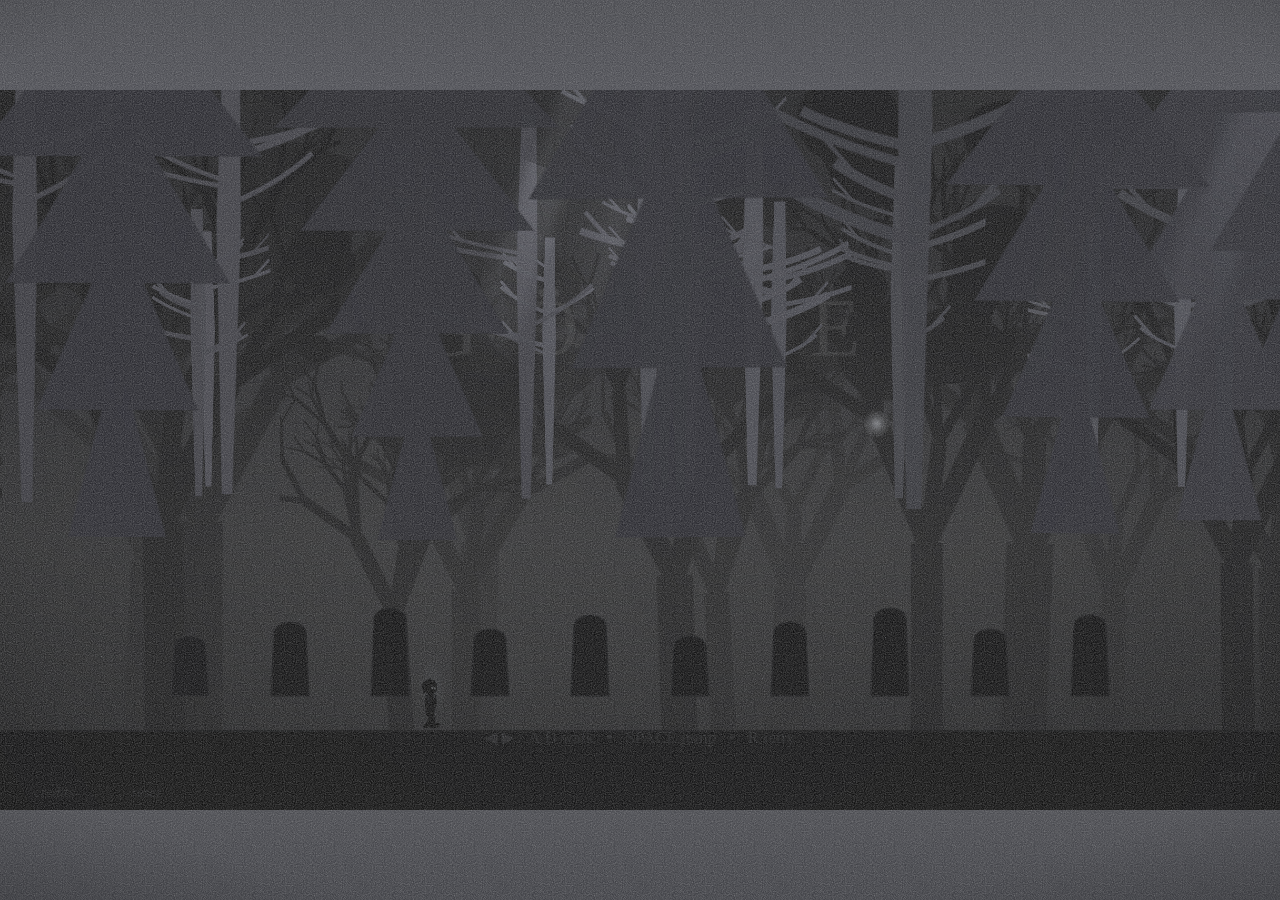
==== commit 2ec2f5a6: "v3.0.0 — derlenmiş statik çıktı (out/ + .nojekyll) — kaynak: golge-src v3.0.0" ====
--- a/index.html
+++ b/index.html
@@ -1 +1 @@
-<!DOCTYPE html><html lang="tr"><head><meta charSet="utf-8"/><meta name="viewport" content="width=device-width, initial-scale=1, maximum-scale=1, user-scalable=no, viewport-fit=cover"/><link rel="preload" href="./_next/static/media/797e433ab948586e-s.p.0r6juujl39pe6.woff2" as="font" crossorigin="" type="font/woff2"/><link rel="preload" href="./_next/static/media/caa3a2e1cccd8315-s.p.0wgildi0cnwt9.woff2" as="font" crossorigin="" type="font/woff2"/><link rel="stylesheet" href="./_next/static/chunks/3h--f_8_w5w1h.css" data-precedence="next"/><link rel="preload" as="script" fetchPriority="low" href="./_next/static/chunks/19wg2q9r2_sev.js"/><script src="./_next/static/chunks/1j71-lr846dcd.js" async=""></script><script src="./_next/static/chunks/238_s-g-zs_l8.js" async=""></script><script src="./_next/static/chunks/turbopack-1gg8ko_ilveme.js" async=""></script><script src="./_next/static/chunks/0umf92h1sb77c.js" async=""></script><script src="./_next/static/chunks/0e2gybnxf-13l.js" async=""></script><script src="./_next/static/chunks/0tfqlhik2jl96.js" async=""></script><meta name="theme-color" content="#0b0b0d"/><title>GÖLGE v3.0.0 — Sezon 1: Sisin Hafızası</title><meta name="description" content="Sisin hafızasında uyanan küçük bir gölgenin hikâyesi. Kenar kavrama, akan atkı ve korku dolu bir ormanda yolunu bul. Beş sezonluk destanın ilk perdesi."/><meta name="keywords" content="GÖLGE,gölge,platform oyunu,bulmaca,korku,atmosferik,silüet,Limbo tarzı,premium oyun"/><meta property="og:title" content="GÖLGE v3.0.0 — Sezon 1"/><meta property="og:description" content="Sisin hafızası — bir gölgenin uyanışı. Beş kapının ilki."/><meta property="og:site_name" content="GÖLGE"/><meta property="og:type" content="website"/><meta name="twitter:card" content="summary"/><meta name="twitter:title" content="GÖLGE v3.0.0 — Sezon 1"/><meta name="twitter:description" content="Sisin hafızası — bir gölgenin uyanışı. Beş kapının ilki."/><link rel="icon" href="/logo.svg"/><link rel="apple-touch-icon" href="/apple-touch-icon.png"/><meta name="next-size-adjust" content=""/><script src="./_next/static/chunks/0cz1d0mv5g_q7.js" noModule=""></script></head><body class="T19VSG_variable _8Li5zG_variable antialiased bg-background text-foreground"><div hidden=""><!--$--><!--/$--></div><!--$!--><template data-dgst=""></template><div class="flex min-h-screen items-center justify-center bg-[#0b0b0d]"><p class="animate-pulse font-serif text-lg tracking-[0.3em] text-[#6b6d74]">sis yükseliyor...</p></div><!--/$--><!--$--><!--/$--><script id="_R_">(globalThis["TURBOPACK"] || (globalThis["TURBOPACK"] = [])).push({"otherChunks":["static/chunks/19wg2q9r2_sev.js","static/chunks/1j71-lr846dcd.js","static/chunks/238_s-g-zs_l8.js"],"runtimeModuleIds":[94553]});</script><script src="./_next/static/chunks/19wg2q9r2_sev.js" async=""></script><script>(self.__next_f=self.__next_f||[]).push([0])</script><script>self.__next_f.push([1,"1:\"$Sreact.fragment\"\n2:\"./_next/static/chunks/0umf92h1sb77c.js\"\n3:I[39756,[\"$2\"],\"default\"]\n4:I[37457,[\"$2\"],\"default\"]\n6:I[47257,[\"$2\"],\"ClientPageRoot\"]\n7:\"./_next/static/chunks/0e2gybnxf-13l.js\"\n8:\"./_next/static/chunks/0tfqlhik2jl96.js\"\n9:I[52683,[\"$2\",\"$7\",\"$8\"],\"default\"]\nc:I[97367,[\"$2\"],\"OutletBoundary\"]\nd:\"$Sreact.suspense\"\nf:\"ViewportBoundary\"\n10:I[97367,[\"$2\"],\"$f\"]\n12:\"MetadataBoundary\"\n13:I[97367,[\"$2\"],\"$12\"]\n15:I[68027,[\"$2\"],\"default\",1]\n:HL[\"./_next/static/chunks/3h--f_8_w5w1h.css\",\"style\"]\n:HL[\"./_next/static/media/797e433ab948586e-s.p.0r6juujl39pe6.woff2\",\"font\",{\"crossOrigin\":\"\",\"type\":\"font/woff2\"}]\n:HL[\"./_next/static/media/caa3a2e1cccd8315-s.p.0wgildi0cnwt9.woff2\",\"font\",{\"crossOrigin\":\"\",\"type\":\"font/woff2\"}]\n5:[[\"children\",{\"s\":\"__PAGE__\",\"h\":512,\"d\":{\"r\":[\"$\",\"$1\",\"c\",{\"children\":[[\"$\",\"$L6\",null,{\"Component\":\"$9\",\"serverProvidedParams\":{\"searchParams\":{},\"params\":{},\"promises\":[\"$@a\",\"$@b\"]}}],[[\"$\",\"script\",\"script-0\",{\"src\":\"./_next/static/chunks/0e2gybnxf-13l.js\",\"async\":true,\"nonce\":\"$undefined\"}],[\"$\",\"script\",\"script-1\",{\"src\":\"./_next/static/chunks/0tfqlhik2jl96.js\",\"async\":true,\"nonce\":\"$undefined\"}]],[\"$\",\"$Lc\",null,{\"children\":[\"$\",\"$d\",null,{\"name\":\"Next.MetadataOutlet\",\"children\":\"$@e\"}]}]]}],\"p\":false,\"v\":null}}]]\n0:{\"P\":null,\"c\":[\"\",\"\"],\"q\":\"\",\"i\":false,\"t\":{\"t\":{\"s\":\"\",\"h\":528,\"d\":{\"r\":[\"$\",\"$1\",\"c\",{\"children\":[[[\"$\",\"link\",\"0\",{\"rel\":\"stylesheet\",\"href\":\"./_next/static/chunks/3h--f_8_w5w1h.css\",\"precedence\":\"next\",\"crossOrigin\":\"$undefined\",\"nonce\":\"$undefined\"}],[\"$\",\"script\",\"script-0\",{\"src\":\"./_next/static/chunks/0umf92h1sb77c.js\",\"async\":true,\"nonce\":\"$undefined\"}]],[\"$\",\"html\",null,{\"lang\":\"tr\",\"suppressHydrationWarning\":true,\"children\":[\"$\",\"body\",null,{\"className\":\"T19VSG_variable _8Li5zG_variable antialiased bg-background text-foreground\",\"children\":[\"$\",\"$L3\",null,{\"parallelRouterKey\":\"children\",\"error\":\"$undefined\",\"errorStyles\":\"$undefined\",\"errorScripts\":\"$undefined\",\"template\":[\"$\",\"$L4\",null,{}],\"templateStyles\":\"$undefined\",\"templateScripts\":\"$undefined\",\"notFound\":[[[\"$\",\"title\",null,{\"children\":\"404: This page could not be found.\"}],[\"$\",\"div\",null,{\"style\":{\"fontFamily\":\"system-ui,\\\"Segoe UI\\\",Roboto,Helvetica,Arial,sans-serif,\\\"Apple Color Emoji\\\",\\\"Segoe UI Emoji\\\"\",\"height\":\"100vh\",\"textAlign\":\"center\",\"display\":\"flex\",\"flexDirection\":\"column\",\"alignItems\":\"center\",\"justifyContent\":\"center\"},\"children\":[\"$\",\"div\",null,{\"children\":[[\"$\",\"style\",null,{\"dangerouslySetInnerHTML\":{\"__html\":\"body{color:#000;background:#fff;margin:0}.next-error-h1{border-right:1px solid rgba(0,0,0,.3)}@media (prefers-color-scheme:dark){body{color:#fff;background:#000}.next-error-h1{border-right:1px solid rgba(255,255,255,.3)}}\"}}],[\"$\",\"h1\",null,{\"className\":\"next-error-h1\",\"style\":{\"display\":\"inline-block\",\"margin\":\"0 20px 0 0\",\"padding\":\"0 23px 0 0\",\"fontSize\":24,\"fontWeight\":500,\"verticalAlign\":\"top\",\"lineHeight\":\"49px\"},\"children\":404}],[\"$\",\"div\",null,{\"style\":{\"display\":\"inline-block\"},\"children\":[\"$\",\"h2\",null,{\"style\":{\"fontSize\":14,\"fontWeight\":400,\"lineHeight\":\"49px\",\"margin\":0},\"children\":\"This page could not be found.\"}]}]]}]}]],[]],\"forbidden\":\"$undefined\",\"unauthorized\":\"$undefined\"}]}]}]]}],\"p\":false,\"v\":null},\"c\":\"$Q5\"},\"h\":{\"r\":[\"$\",\"$1\",\"h\",{\"children\":[null,[\"$\",\"$L10\",null,{\"children\":\"$L11\"}],[\"$\",\"$L13\",null,{\"children\":[[\"$\",\"div\",null,{\"hidden\":true,\"children\":[\"$\",\"$d\",null,{\"name\":\"Next.Metadata\",\"children\":\"$L14\"}]}],null]}],[\"$\",\"meta\",null,{\"name\":\"next-size-adjust\",\"content\":\"\"}]]}],\"p\":false,\"v\":null}},\"m\":\"$undefined\",\"G\":[\"$15\",[[\"$\",\"link\",\"0\",{\"rel\":\"stylesheet\",\"href\":\"./_next/static/chunks/3h--f_8_w5w1h.css\",\"precedence\":\"next\",\"crossOrigin\":\"$undefined\",\"nonce\":\"$undefined\"}]]],\"S\":true,\"r\":\"$undefined\",\"s\":\"$undefined\",\"a\":\"$undefined\",\"l\":\"$undefined\",\"p\":\"$undefined\",\"d\":\"$undefined\",\"b\":\"-kffB6GhQV_Qt-8QS5_Da\"}\na:{}\nb:\"$5:0:1:d:r:props:children:0:props:serverProvidedParams:params\"\n11:[[\"$\",\"meta\",\"0\",{\"charSet\":\"utf-8\"}],[\"$\",\"meta\",\"1\",{\"name\":\"viewport\",\"content\":\"width=device-width, initial-scale=1, maximum-scale=1, user-scalable=no, viewport-fit=cover\"}],[\"$\",\"meta\",\"2\",{\"name\":\"theme-color\",\"content\":\"#0b0b0d\"}]]\n16:I[27201,[\"$2\"],\"IconMark\"]\ne:null\n14:[[\"$\",\"title\",\"0\",{\"children\":\"GÖLGE v3.0.0 — Sezon 1: Sisin Hafızası\"}],[\"$\",\"meta\",\"1\",{\"name\":\"description\",\"content\":\"Sisin hafızasında uyanan küçük bir gölgenin hikâyesi. Kenar kavrama, akan atkı ve korku dolu bir ormanda yolunu bul. Beş sezonluk destanın ilk perdesi.\"}],[\"$\",\"meta\",\"2\",{\"name\":\"keywords\",\"content\":\"GÖLGE,gölge,platform oyunu,bulmaca,korku,atmosferik,silüet,Limbo tarzı,premium oyun\"}],[\"$\",\"meta\",\"3\",{\"property\":\"og:title\",\"content\":\"GÖLGE v3.0.0 — Sezon 1\"}],[\"$\",\"meta\",\"4\",{\"property\":\"og:description\",\"content\":\"Sisin hafızası — bir gölgenin uyanışı. Beş kapının ilki.\"}],[\"$\",\"meta\",\"5\",{\"property\":\"og:site_name\",\"content\":\"GÖLGE\"}],[\"$\",\"meta\",\"6\",{\"property\":\"og:type\",\"content\":\"website\"}],[\"$\",\"meta\",\"7\",{\"name\":\"twitter:card\",\"content\":\"summary\"}],[\"$\",\"meta\",\"8\",{\"name\":\"twitter:title\",\"content\":\"GÖLGE v3.0.0 — Sezon 1\"}],[\"$\",\"meta\",\"9\",{\"name\":\"twitter:description\",\"content\":\"Sisin hafızası — bir gölgenin uyanışı. Beş kapının ilki.\"}],[\"$\",\"link\",\"10\",{\"rel\":\"icon\",\"href\":\"/logo.svg\"}],[\"$\",\"link\",\"11\",{\"rel\":\"apple-touch-icon\",\"href\":\"/apple-touch-icon.png\"}],[\"$\",\"$L16\",\"12\",{}]]\n"])</script></body></html>+<!DOCTYPE html><html lang="tr"><head><meta charSet="utf-8"/><meta name="viewport" content="width=device-width, initial-scale=1, maximum-scale=1, user-scalable=no, viewport-fit=cover"/><link rel="preload" href="./_next/static/media/797e433ab948586e-s.p.0r6juujl39pe6.woff2" as="font" crossorigin="" type="font/woff2"/><link rel="preload" href="./_next/static/media/caa3a2e1cccd8315-s.p.0wgildi0cnwt9.woff2" as="font" crossorigin="" type="font/woff2"/><link rel="stylesheet" href="./_next/static/chunks/3h--f_8_w5w1h.css" data-precedence="next"/><link rel="preload" as="script" fetchPriority="low" href="./_next/static/chunks/19wg2q9r2_sev.js"/><script src="./_next/static/chunks/1j71-lr846dcd.js" async=""></script><script src="./_next/static/chunks/238_s-g-zs_l8.js" async=""></script><script src="./_next/static/chunks/turbopack-1gg8ko_ilveme.js" async=""></script><script src="./_next/static/chunks/0umf92h1sb77c.js" async=""></script><script src="./_next/static/chunks/3spll1hqfcsxk.js" async=""></script><script src="./_next/static/chunks/0tfqlhik2jl96.js" async=""></script><meta name="theme-color" content="#0b0b0d"/><title>GÖLGE v3.0.0 — Sezon 1: Sisin Hafızası</title><meta name="description" content="Sisin hafızasında uyanan küçük bir gölgenin hikâyesi. Kenar kavrama, akan atkı ve korku dolu bir ormanda yolunu bul. Beş sezonluk destanın ilk perdesi."/><meta name="keywords" content="GÖLGE,gölge,platform oyunu,bulmaca,korku,atmosferik,silüet,Limbo tarzı,premium oyun"/><meta property="og:title" content="GÖLGE v3.0.0 — Sezon 1"/><meta property="og:description" content="Sisin hafızası — bir gölgenin uyanışı. Beş kapının ilki."/><meta property="og:site_name" content="GÖLGE"/><meta property="og:type" content="website"/><meta name="twitter:card" content="summary"/><meta name="twitter:title" content="GÖLGE v3.0.0 — Sezon 1"/><meta name="twitter:description" content="Sisin hafızası — bir gölgenin uyanışı. Beş kapının ilki."/><link rel="icon" href="/logo.svg"/><link rel="apple-touch-icon" href="/apple-touch-icon.png"/><meta name="next-size-adjust" content=""/><script src="./_next/static/chunks/0cz1d0mv5g_q7.js" noModule=""></script></head><body class="T19VSG_variable _8Li5zG_variable antialiased bg-background text-foreground"><div hidden=""><!--$--><!--/$--></div><!--$!--><template data-dgst=""></template><div class="flex min-h-screen items-center justify-center bg-[#0b0b0d]"><p class="animate-pulse font-serif text-lg tracking-[0.3em] text-[#6b6d74]">sis yükseliyor...</p></div><!--/$--><!--$--><!--/$--><script id="_R_">(globalThis["TURBOPACK"] || (globalThis["TURBOPACK"] = [])).push({"otherChunks":["static/chunks/19wg2q9r2_sev.js","static/chunks/1j71-lr846dcd.js","static/chunks/238_s-g-zs_l8.js"],"runtimeModuleIds":[94553]});</script><script src="./_next/static/chunks/19wg2q9r2_sev.js" async=""></script><script>(self.__next_f=self.__next_f||[]).push([0])</script><script>self.__next_f.push([1,"1:\"$Sreact.fragment\"\n2:\"./_next/static/chunks/0umf92h1sb77c.js\"\n3:I[39756,[\"$2\"],\"default\"]\n4:I[37457,[\"$2\"],\"default\"]\n6:I[47257,[\"$2\"],\"ClientPageRoot\"]\n7:\"./_next/static/chunks/3spll1hqfcsxk.js\"\n8:\"./_next/static/chunks/0tfqlhik2jl96.js\"\n9:I[52683,[\"$2\",\"$7\",\"$8\"],\"default\"]\nc:I[97367,[\"$2\"],\"OutletBoundary\"]\nd:\"$Sreact.suspense\"\nf:\"ViewportBoundary\"\n10:I[97367,[\"$2\"],\"$f\"]\n12:\"MetadataBoundary\"\n13:I[97367,[\"$2\"],\"$12\"]\n15:I[68027,[\"$2\"],\"default\",1]\n:HL[\"./_next/static/chunks/3h--f_8_w5w1h.css\",\"style\"]\n:HL[\"./_next/static/media/797e433ab948586e-s.p.0r6juujl39pe6.woff2\",\"font\",{\"crossOrigin\":\"\",\"type\":\"font/woff2\"}]\n:HL[\"./_next/static/media/caa3a2e1cccd8315-s.p.0wgildi0cnwt9.woff2\",\"font\",{\"crossOrigin\":\"\",\"type\":\"font/woff2\"}]\n5:[[\"children\",{\"s\":\"__PAGE__\",\"h\":512,\"d\":{\"r\":[\"$\",\"$1\",\"c\",{\"children\":[[\"$\",\"$L6\",null,{\"Component\":\"$9\",\"serverProvidedParams\":{\"searchParams\":{},\"params\":{},\"promises\":[\"$@a\",\"$@b\"]}}],[[\"$\",\"script\",\"script-0\",{\"src\":\"./_next/static/chunks/3spll1hqfcsxk.js\",\"async\":true,\"nonce\":\"$undefined\"}],[\"$\",\"script\",\"script-1\",{\"src\":\"./_next/static/chunks/0tfqlhik2jl96.js\",\"async\":true,\"nonce\":\"$undefined\"}]],[\"$\",\"$Lc\",null,{\"children\":[\"$\",\"$d\",null,{\"name\":\"Next.MetadataOutlet\",\"children\":\"$@e\"}]}]]}],\"p\":false,\"v\":null}}]]\n0:{\"P\":null,\"c\":[\"\",\"\"],\"q\":\"\",\"i\":false,\"t\":{\"t\":{\"s\":\"\",\"h\":528,\"d\":{\"r\":[\"$\",\"$1\",\"c\",{\"children\":[[[\"$\",\"link\",\"0\",{\"rel\":\"stylesheet\",\"href\":\"./_next/static/chunks/3h--f_8_w5w1h.css\",\"precedence\":\"next\",\"crossOrigin\":\"$undefined\",\"nonce\":\"$undefined\"}],[\"$\",\"script\",\"script-0\",{\"src\":\"./_next/static/chunks/0umf92h1sb77c.js\",\"async\":true,\"nonce\":\"$undefined\"}]],[\"$\",\"html\",null,{\"lang\":\"tr\",\"suppressHydrationWarning\":true,\"children\":[\"$\",\"body\",null,{\"className\":\"T19VSG_variable _8Li5zG_variable antialiased bg-background text-foreground\",\"children\":[\"$\",\"$L3\",null,{\"parallelRouterKey\":\"children\",\"error\":\"$undefined\",\"errorStyles\":\"$undefined\",\"errorScripts\":\"$undefined\",\"template\":[\"$\",\"$L4\",null,{}],\"templateStyles\":\"$undefined\",\"templateScripts\":\"$undefined\",\"notFound\":[[[\"$\",\"title\",null,{\"children\":\"404: This page could not be found.\"}],[\"$\",\"div\",null,{\"style\":{\"fontFamily\":\"system-ui,\\\"Segoe UI\\\",Roboto,Helvetica,Arial,sans-serif,\\\"Apple Color Emoji\\\",\\\"Segoe UI Emoji\\\"\",\"height\":\"100vh\",\"textAlign\":\"center\",\"display\":\"flex\",\"flexDirection\":\"column\",\"alignItems\":\"center\",\"justifyContent\":\"center\"},\"children\":[\"$\",\"div\",null,{\"children\":[[\"$\",\"style\",null,{\"dangerouslySetInnerHTML\":{\"__html\":\"body{color:#000;background:#fff;margin:0}.next-error-h1{border-right:1px solid rgba(0,0,0,.3)}@media (prefers-color-scheme:dark){body{color:#fff;background:#000}.next-error-h1{border-right:1px solid rgba(255,255,255,.3)}}\"}}],[\"$\",\"h1\",null,{\"className\":\"next-error-h1\",\"style\":{\"display\":\"inline-block\",\"margin\":\"0 20px 0 0\",\"padding\":\"0 23px 0 0\",\"fontSize\":24,\"fontWeight\":500,\"verticalAlign\":\"top\",\"lineHeight\":\"49px\"},\"children\":404}],[\"$\",\"div\",null,{\"style\":{\"display\":\"inline-block\"},\"children\":[\"$\",\"h2\",null,{\"style\":{\"fontSize\":14,\"fontWeight\":400,\"lineHeight\":\"49px\",\"margin\":0},\"children\":\"This page could not be found.\"}]}]]}]}]],[]],\"forbidden\":\"$undefined\",\"unauthorized\":\"$undefined\"}]}]}]]}],\"p\":false,\"v\":null},\"c\":\"$Q5\"},\"h\":{\"r\":[\"$\",\"$1\",\"h\",{\"children\":[null,[\"$\",\"$L10\",null,{\"children\":\"$L11\"}],[\"$\",\"$L13\",null,{\"children\":[[\"$\",\"div\",null,{\"hidden\":true,\"children\":[\"$\",\"$d\",null,{\"name\":\"Next.Metadata\",\"children\":\"$L14\"}]}],null]}],[\"$\",\"meta\",null,{\"name\":\"next-size-adjust\",\"content\":\"\"}]]}],\"p\":false,\"v\":null}},\"m\":\"$undefined\",\"G\":[\"$15\",[[\"$\",\"link\",\"0\",{\"rel\":\"stylesheet\",\"href\":\"./_next/static/chunks/3h--f_8_w5w1h.css\",\"precedence\":\"next\",\"crossOrigin\":\"$undefined\",\"nonce\":\"$undefined\"}]]],\"S\":true,\"r\":\"$undefined\",\"s\":\"$undefined\",\"a\":\"$undefined\",\"l\":\"$undefined\",\"p\":\"$undefined\",\"d\":\"$undefined\",\"b\":\"HRdKcF5MwKtn1mL7qBaez\"}\na:{}\nb:\"$5:0:1:d:r:props:children:0:props:serverProvidedParams:params\"\n11:[[\"$\",\"meta\",\"0\",{\"charSet\":\"utf-8\"}],[\"$\",\"meta\",\"1\",{\"name\":\"viewport\",\"content\":\"width=device-width, initial-scale=1, maximum-scale=1, user-scalable=no, viewport-fit=cover\"}],[\"$\",\"meta\",\"2\",{\"name\":\"theme-color\",\"content\":\"#0b0b0d\"}]]\n16:I[27201,[\"$2\"],\"IconMark\"]\ne:null\n14:[[\"$\",\"title\",\"0\",{\"children\":\"GÖLGE v3.0.0 — Sezon 1: Sisin Hafızası\"}],[\"$\",\"meta\",\"1\",{\"name\":\"description\",\"content\":\"Sisin hafızasında uyanan küçük bir gölgenin hikâyesi. Kenar kavrama, akan atkı ve korku dolu bir ormanda yolunu bul. Beş sezonluk destanın ilk perdesi.\"}],[\"$\",\"meta\",\"2\",{\"name\":\"keywords\",\"content\":\"GÖLGE,gölge,platform oyunu,bulmaca,korku,atmosferik,silüet,Limbo tarzı,premium oyun\"}],[\"$\",\"meta\",\"3\",{\"property\":\"og:title\",\"content\":\"GÖLGE v3.0.0 — Sezon 1\"}],[\"$\",\"meta\",\"4\",{\"property\":\"og:description\",\"content\":\"Sisin hafızası — bir gölgenin uyanışı. Beş kapının ilki.\"}],[\"$\",\"meta\",\"5\",{\"property\":\"og:site_name\",\"content\":\"GÖLGE\"}],[\"$\",\"meta\",\"6\",{\"property\":\"og:type\",\"content\":\"website\"}],[\"$\",\"meta\",\"7\",{\"name\":\"twitter:card\",\"content\":\"summary\"}],[\"$\",\"meta\",\"8\",{\"name\":\"twitter:title\",\"content\":\"GÖLGE v3.0.0 — Sezon 1\"}],[\"$\",\"meta\",\"9\",{\"name\":\"twitter:description\",\"content\":\"Sisin hafızası — bir gölgenin uyanışı. Beş kapının ilki.\"}],[\"$\",\"link\",\"10\",{\"rel\":\"icon\",\"href\":\"/logo.svg\"}],[\"$\",\"link\",\"11\",{\"rel\":\"apple-touch-icon\",\"href\":\"/apple-touch-icon.png\"}],[\"$\",\"$L16\",\"12\",{}]]\n"])</script></body></html>
